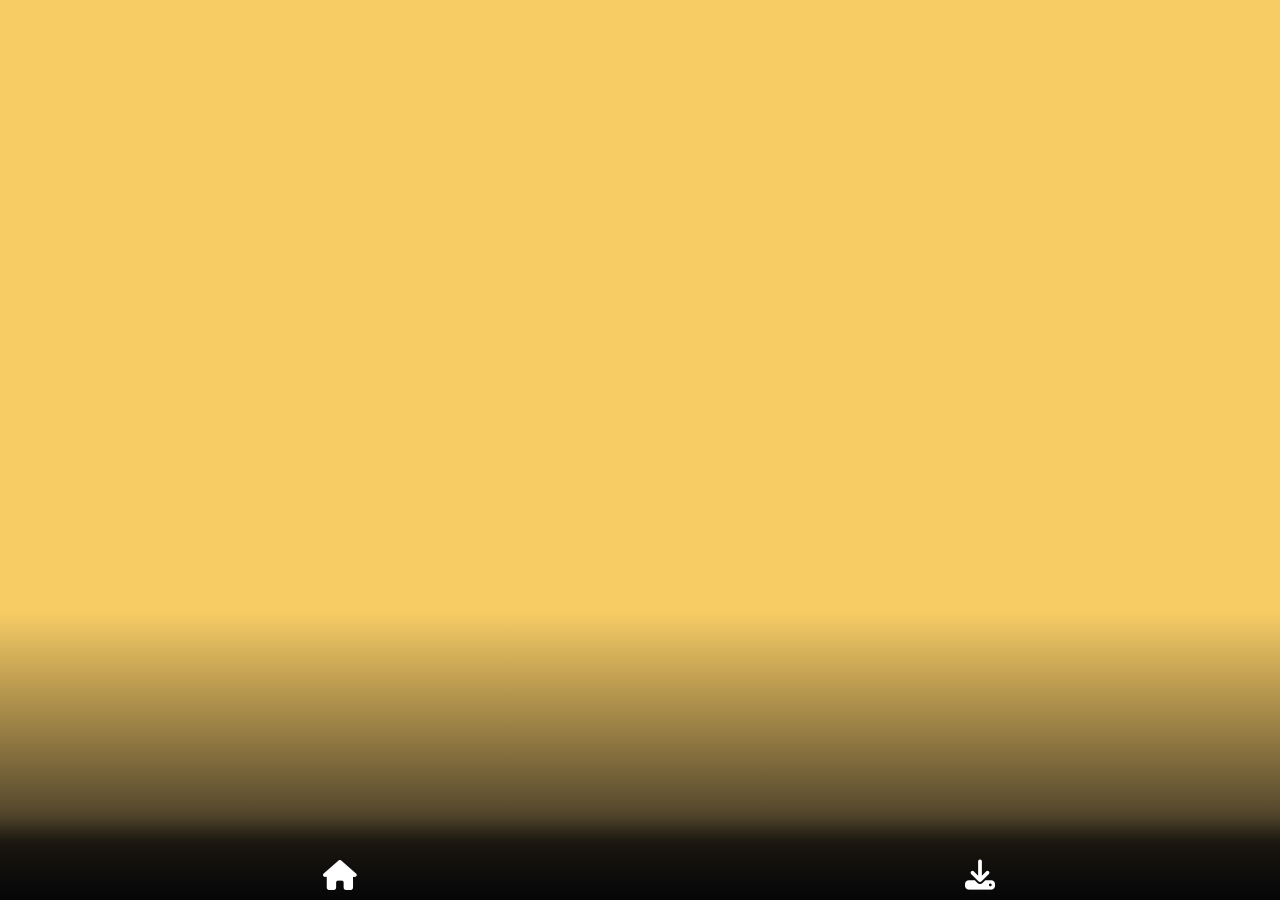
==== 0xe32e5a4edf3bd7bf3e07e10884593a9c43489539/index.html @ 947905a5 "Automatic Commit & Update at Thu Mar 9 08:41:23 GMT 2023" ====
<!DOCTYPE html>
<html lang="en">

<meta content="This site was built with Web3 platform 3Pad. More Info at https://hello.3pad.xyz">
<meta content="3Pad - Version 1.0">
<meta charset="utf-8">
<meta content="width=device-width,initial-scale=1,maximum-scale=5" name="viewport">
<meta content="ie=edge" http-equiv="x-ua-compatible">
<meta content="3Pad | Your content. Redifined." name="description">
<meta content="test | 3Pad" property="og:title">
<meta content="3Pad" property="og:site_name">
<meta content="3Pad | Your content. Redifined." property="og:description">
<meta content="./wp-content/themes/3pad/assets/images/favicon.ico" property="og:image">
<meta content="./wp-content/themes/3pad/assets/images/favicon.ico" property="twitter:image">
<meta content="test | 3Pad" name="twitter:title">
<meta content="3Pad | Your content. Redifined." name="twitter:description">
<meta content="summary_large_image" property="twitter:card">
<meta content="3Pad" name="twitter:domain">
<meta name="mobile-web-app-capable" content="yes">
<meta name="apple-mobile-web-app-capable" content="yes">
<link rel="icon" href="https://ipfs.io/ipfs/QmeJ13XnVj1pdEnCGzRQEKLsmPUhzTCd8ryArBwmRDK2CB">
<link href="https://ipfs.io/ipfs/QmeJ13XnVj1pdEnCGzRQEKLsmPUhzTCd8ryArBwmRDK2CB" rel="icon" type="image/png" sizes="16x16">
<link href="https://ipfs.io/ipfs/QmeJ13XnVj1pdEnCGzRQEKLsmPUhzTCd8ryArBwmRDK2CB" rel="icon" type="image/png" sizes="32x32">
<link href="https://ipfs.io/ipfs/QmeJ13XnVj1pdEnCGzRQEKLsmPUhzTCd8ryArBwmRDK2CB" rel="icon" type="image/png" sizes="48x48">
<link href="https://ipfs.io/ipfs/QmeJ13XnVj1pdEnCGzRQEKLsmPUhzTCd8ryArBwmRDK2CB" rel="apple-touch-icon">
<link href="https://ipfs.io/ipfs/QmeJ13XnVj1pdEnCGzRQEKLsmPUhzTCd8ryArBwmRDK2CB" rel="apple-touch-icon" sizes="76x76">
<link href="https://ipfs.io/ipfs/QmeJ13XnVj1pdEnCGzRQEKLsmPUhzTCd8ryArBwmRDK2CB" rel="apple-touch-icon" sizes="120x120">
<link href="https://ipfs.io/ipfs/QmeJ13XnVj1pdEnCGzRQEKLsmPUhzTCd8ryArBwmRDK2CB" rel="apple-touch-icon" sizes="152x152">
<link href="https://ipfs.io/ipfs/QmeJ13XnVj1pdEnCGzRQEKLsmPUhzTCd8ryArBwmRDK2CB" rel="apple-touch-startup-image">
<link href="https://ipfs.io/ipfs/QmeJ13XnVj1pdEnCGzRQEKLsmPUhzTCd8ryArBwmRDK2CB" rel="mask-icon" size="any">
<link href="https://ipfs.io/ipfs/QmeJ13XnVj1pdEnCGzRQEKLsmPUhzTCd8ryArBwmRDK2CB" rel="icon" sizes="192x192">
<link href="https://ipfs.io/ipfs/QmeJ13XnVj1pdEnCGzRQEKLsmPUhzTCd8ryArBwmRDK2CB" rel="icon" sizes="128x128">
<link href="https://ipfs.io/ipfs/QmeJ13XnVj1pdEnCGzRQEKLsmPUhzTCd8ryArBwmRDK2CB" rel="shortcut icon" type="image/x-icon">
<link href="https://ipfs.io/ipfs/QmeJ13XnVj1pdEnCGzRQEKLsmPUhzTCd8ryArBwmRDK2CB" rel="apple-touch-icon-precomposed" sizes="57x57">
<link href="https://ipfs.io/ipfs/QmeJ13XnVj1pdEnCGzRQEKLsmPUhzTCd8ryArBwmRDK2CB" rel="apple-touch-icon" sizes="72x72">
<meta content="website" property="og:type ">
<meta property="og:updated_time">
<meta content="#000" name="theme-color">
<meta name="apple-mobile-web-app-status-bar-style" content="#000">
<noscript>
        <meta http-equiv="refresh" content="0;url=https://3pad.xyz/nojs.html">
    </noscript>
<script defer src="https://static.cloudflareinsights.com/beacon.min.js" data-cf-beacon='{"token": "5092b35b470549b1af6e595e86ebcd1f"}'></script>
<script async defer data-website-id="01986122-c6c5-4d5c-8e61-9282235ced87" src="https://analytics.3pad.xyz/umami.js"></script>
<title>test | 3Pad</title>
<meta name="robots" content="max-image-preview:large">
<link rel="stylesheet" id="parent-style-css" href="./wp-content/themes/3pad/style.css?ver=6.1.1" type="text/css" media="all">
<link rel="canonical" href="./">
<style>.mute_control, #button_fullscreen{display: none !important;}</style>
<style>@media (min-width:801px)  {
                body{ background-image: url("https://media.giphy.com/media/xTkcEQACH24SMPxIQg/giphy.gif") !important; background-position: 50% 50% !important; background-color: #f7cc65 !important;} 
        }
        @media (max-width:800px)  {
            body{ background-image: url("https://media.giphy.com/media/xTkcEQACH24SMPxIQg/giphy.gif") !important; background-position: 50% !important;  background-color: #f7cc65 !important;} 
    }</style> <link href="./wp-content/themes/3pad/assets/js/pwa_manifest.json" rel="manifest">
<link href="./wp-content/themes/3pad/assets/css/home.css" rel="stylesheet">

<body class="home page-template-default page page-id-1000">
<div class="elementor elementor-4337 elementor-location-single page has-post-thumbnail">
<section class="elementor-section elementor-top-section elementor-element elementor-element-68c70ec3 elementor-section-height-min-height elementor-section-items-stretch elementor-section-full_width elementor-section-height-default elementor-sticky elementor-sticky--effects elementor-sticky--active elementor-section--handles-inside" id="bgvid">
<div class="elementor-background-overlay fullscreenhide"></div>
<div class="elementor-container elementor-column-gap-no">
<div class="elementor-column elementor-col-100 elementor-top-column elementor-element elementor-element-1035dc25">
<div class="elementor-widget-wrap elementor-element-populated">
<section class="elementor-section elementor-inner-section elementor-element elementor-element-85f81df elementor-section-content-bottom elementor-section-boxed elementor-section-height-default">
<div class="elementor-container elementor-column-gap-no">
<div id="main_titles" class="elementor-column elementor-col-100 elementor-inner-column elementor-element elementor-element-298df52 fullscreenhide">
<style>.s1{display: none;}</style>
<style>.s2{display: none;}</style>
<style>.s3{display: none;}</style>
<style>.s4{display: none;}</style>
<style>.s5{display: none;}</style>
<style>.s6{display: none;}</style> <div class="elementor-widget-wrap elementor-element-populated">
</div>
</div>
</div>
</section>
<div class="elementor-element elementor-element-56c28ba8 mute elementor-widget__width-auto elementor-absolute elementor-invisible elementor-widget elementor-widget-html" id="mutefull">
<div class="elementor-widget-container">
<a class="mute_control elementor-icon elementor-animation-pulse-grow">
<i aria-hidden="true" class="fas fa-volume-up"></i> </a>
</div>
</div>
<div class="elementor-element elementor-element-662ffecc exitfullscreen elementor-widget__width-auto elementor-absolute elementor-widget elementor-widget-html animated fadeIn sf-hidden" id="mutefull">
</div>
<div class="elementor-element elementor-element-1c2f503 elementor-widget__width-auto elementor-absolute elementor-widget elementor-widget-html">
<div class="elementor-widget-container">
<a id="button_fullscreen" class="elementor-icon elementor-animation-pulse-grow
											fullscreen-button">
<i aria-hidden="true" class="fas fa-expand"></i>
</a>
</div>
</div>
<div class="elementor-element elementor-element-15b92f80 unmute elementor-widget__width-auto elementor-absolute elementor-widget elementor-widget-html" data-id="15b92f80" data-element_type="widget" id="mutefull" data-settings='{"_animation":"none","_position":"absolute"}' data-widget_type="html.default">
<div class="elementor-widget-container">
<a class="mute_control elementor-icon elementor-animation-pulse-growunmute-button">
<i aria-hidden="true" class="fas fa-volume-off"></i>
</a>
</div>
</div>
<div class="fullscreenshow" id="logo">
<div class="elementor-widget-container sf-hidden">
<img style="max-width: 100px;max-height: 100px;opacity: 0.5;float: left;" loading="lazy">
</div>
</div>
</div>
</div>
</div>
</section>
</div>
<link href="./wp-content/themes/3pad/assets/css/fontawesome.min.css" rel="stylesheet">
<link href="./wp-content/themes/3pad/assets/css/brands.min.css" rel="stylesheet">
<link href="./wp-content/themes/3pad/assets/css/solid.min.css" rel="stylesheet">
<script src="./wp-content/themes/3pad/assets/js/jquery.js"></script>
<script src="./wp-content/themes/3pad/assets/js/3pad.js" defer></script>
<script src="./wp-content/themes/3pad/assets/js/pwa_js.js"></script>
<style>#bottomright, #bottomleft{display: none;}
             #main_titles{display: flex; flex-direction: column !important; margin-bottom: 35px !important;}</style>
<style>/************ Style Menu ********/
.altmenu ul li a:hover {color:  !important;}
.altmenu ul li a {font-size: 30px !important; color:  !important;}
/************ Style Menu ********/</style>
<div class="altmenu fullscreenhide">
<center>
<ul>
<li class="button_home_refresh"><a><span id="icon_1" class="fa fa-home"></span></a></li>
<li class="close_button_home"><a href="#"><span id="icon_1" class="fa fa-circle-xmark"></span></a></li>
<li class="menu_2"><a class="ex_button   " href="#icon-1"><span id="icon_2" class=""></span></a></li>
<li class="menu_3"><a class="ex_button   " href="##icon-2"><span id="icon_3" class=" "></span></a></li>
<li class="menu_4"><a class="ex_button   " href="##icon-3"><span id="icon_4" class=" "></span></a></li>
<li id="app_button"><a id="app-install" href="#"><span id="icon_5" class="fa-solid fa-download"></span></a></li>
</ul>
</center>
</div>
<script defer nonce="7cd58f8cfe">function logoutconfirm(){if(1!=confirm("📲 To install ❝ test ❞ as an app, look for 👉 Add to Homescreen 👈 or 👉 Install 👈 option in your device native browsers (Safari or Chrome) menu. Click Ok for Instructional Video 👨🏽‍💻."))return!1;window.location="https://www.youtube.com/watch?v=iYUmzdp1cM0", "_blank"}var logoutLink=document.getElementById("app-install");logoutLink.addEventListener("click",(function(o){o.preventDefault(),logoutconfirm()}));</script><div class="comments-button-wrapper">
<ul class="comments-list">
<li>
</li>
</ul>
</div>
<script nonce="7cd58f8cfe" defer>var button1=document.querySelector('.embed1-button'),iframeLoaded1=!1,button2=document.querySelector('.embed2-button'),iframeLoaded2=!1,button3=document.querySelector('.embed3-button'),iframeLoaded3=!1,button4=document.querySelector('.embed4-button'),iframeLoaded4=!1,button5=document.querySelector('.embed5-button'),iframeLoaded5=!1,button6=document.querySelector('.embed6-button'),iframeLoaded6=!1,button7=document.querySelector('.embed7-button'),iframeLoaded7=!1,button8=document.querySelector('.embed8-button'),iframeLoaded8=!1,button9=document.querySelector('.embed9-button'),iframeLoaded9=!1,button10=document.querySelector('.embed10-button'),iframeLoaded10=!1;
      
        button1&&button1.addEventListener('click',(function(){iframeLoaded1||(document.getElementById('embed1').src='',iframeLoaded1=!0)})),button2&&button2.addEventListener('click',(function(){iframeLoaded2||(document.getElementById('embed2').src='',iframeLoaded2=!0)})),button3&&button3.addEventListener('click',(function(){iframeLoaded3||(document.getElementById('embed3').src='',iframeLoaded3=!0)})),button4&&button4.addEventListener('click',(function(){iframeLoaded4||(document.getElementById('embed4').src='',iframeLoaded4=!0)})),button5&&button5.addEventListener('click',(function(){iframeLoaded5||(document.getElementById('embed5').src='',iframeLoaded5=!0)})),button6&&button6.addEventListener('click',(function(){iframeLoaded6||(document.getElementById('embed6').src='',iframeLoaded6=!0)})),button7&&button7.addEventListener('click',(function(){iframeLoaded7||(document.getElementById('embed7').src='',iframeLoaded7=!0)})),button8&&button8.addEventListener('click',(function(){iframeLoaded8||(document.getElementById('embed8').src='',iframeLoaded8=!0)})),button9&&button9.addEventListener('click',(function(){iframeLoaded9||(document.getElementById('embed9').src='',iframeLoaded9=!0)})),button10&&button10.addEventListener('click',(function(){iframeLoaded10||(document.getElementById('embed10').src='',iframeLoaded10=!0)}));</script>
</body>
</html>
---- 0xe32e5a4edf3bd7bf3e07e10884593a9c43489539/wp-content/themes/3pad/style.css ----
/*
Theme Name: 3pad
Author: 3Pad Studios
Version: 1.0.4
Text Domain: 3pad
*/

* {
	border: 0;
	box-sizing: border-box;
	margin: 0;
	padding: 0;
  z-index: 1;
    -webkit-font-smoothing: antialiased;
    -moz-osx-font-smoothing: grayscale;
}

element::-webkit-scrollbar { width: 0 !important }
element { overflow: -moz-scrollbars-none; }
element { -ms-overflow-style: none; }

body{
	position: relative;
}

html {
  background-color: black;
}

section{
  z-index: 9;
}

:root {
	font-size: 20px;
  background-color: black;
	--red: #da2c4d;
	--yellow: #f8ab37;
	--green: #2ecc71;
	--white: #ffffff;
	--grey-light: #f2f7f9;
	--grey: #ecedf3;
	--black: #080808;
	--black-blue: #1f2029;
	--black-blue-light: #353746;
	--black-blue-light-2: #404255;
	--black-blue-light-3: #4b4d64;
	--black-light: #424455;
}

body {
	margin:0;
}

a {
text-decoration: none;
    color: inherit;
}

img {
  z-index: 2;
position: relative;
}
.wp-block-image img {
  border-radius: 10px;
}

 #content{
	padding: 5% 8% 8.5em 8%;
}


main {
	overflow: hidden;
}
.wp-block-group {
    padding: 20px 40px 20px 40px !important;
}
.grids-s-w_i {
	padding:0 20px 0 20px;
}
.wp-block-group__inner-container{
	padding: 30px;
}
e-page-transition{
	background:#00000059 !important;
}

.Site-info { display: none; }

#main > div.page-content > div.saic-wrapper.saic-custom.saic-border{
	display: none;
}

@media screen and (max-width: 600px){
#wpadminbar {
    top: 0;
	position:fixed;
  }
}
#wp-admin-bar-new-post, #wp-admin-bar-comments{
  display: none !important;
}

#wpadminbar {
  background: #000000;
  box-shadow: -1px 1px 20px black;
}
/************ Darkmode ********/
.wp-dark-mode-switcher.floating{
	bottom: unset;
    top: 30px;
}
/************ Darkmode ********/


/************ Page Links ********/
.entry-links{
	color: white;
    text-align: center;
    font-family: system-ui;
    font-weight: 800;
    font-size: x-large;
	text-transform: uppercase;
}
.post-nav-links{
	padding-bottom: 10px;
  margin: 20px 0px 20px 0px;
}
.post-page-numbers {
	background: white;
    padding: 4px;
    border-radius: 5px;
    color: black;
    margin: 2px 0px 2px 0px;
    display: inherit;
}
.e-load-more-spinner i{
	width: 100%;
	text-align: center;
}
.page-numbers{
	color: white;
}
.page-numbers.current{
	font-weight: 900;
}
.post-page-numbers.current{
  background: black;
  color: white;
}
.post-nav-links {
  background: black;
    display: inline-block;
    padding: 10px;
    color: white;
    border-radius: 10px;
    font-family: system-ui;
}
.button_home_refresh {
  cursor: pointer;
}
/************ Page Links ********/

/************ FullScreen Iframe Css ********/

:-webkit-full-screen .fullscreenhide {
	display: none !important;
}
:-moz-full-screen .fullscreenhide {
	display: none !important;
}

:-ms-fullscreen .fullscreenhide {
	display: none !important;
}

:full-screen .fullscreenhide {
	display: none !important;
}

:fullscreen .fullscreenhide {
	display: none !important;
}

/* deeper elements */
:-webkit-full-screen .fullscreenhide {
	display: none !important;
}

/* styling the backdrop*/
::backdrop .fullscreenhide {
	display: none !important;
}
::-ms-backdrop .fullscreenhide {
	display: none !important;
}
/*-------------------Display Logo---------------- */
	:-webkit-full-screen .fullscreenshow {
	display: block !important;
}

:-moz-full-screen .fullscreenshow {
	display: block !important;
}

:-ms-fullscreen .fullscreenshow {
	display: block !important;
}

:full-screen .fullscreenshow {
	display: block !important;
}

:fullscreen .fullscreenshow {
	display: block !important;
}

/* deeper elements */
:-webkit-full-screen .fullscreenshow {
	display: block !important;
}

/* styling the backdrop*/
::backdrop .fullscreenshow {
	display: block !important;
}
::-ms-backdrop .fullscreenshow {
	display: block !important;
}
.fullscreenshow {
	display: none;
    width: 24%;
    position: fixed;
    left: 5px;
    top: 7px;
	opacity: 0.8;
}
/************ FullScreen Iframe Css ********/


/************ Video Menu Icons ********/
.fas.fa-volume-off{
    color: #fff;
	font-size: 30px;
	text-shadow: #000 1px 0 20px;
	top: 3px;
}

.fas.fa-expand{
    color: #fff;
	font-size: 30px;
	text-shadow: #000 1px 0 20px;
	
}

.fas.fa-compress{
    color: #fff;
	font-size: 30px;
	text-shadow: #000 1px 0 20px;
}

.fas.fa-volume-up{
    color: #fff;
	font-size: 30px;
	text-shadow: #000 1px 0 20px;
}

.mute{
	display:none;
	right: 40px;
    top: 5px;
    width: initial !important;
}

.exitfullscreen {
    display: none;
    width: initial !important;
    top: 5px;
    right: 5px;
}
/************ Video Menu Icons ********/


/************Bottom Menu ***********/

 /************ Style Menu ********/
 .skatzz {
  font-family: Arial;
  font-size: 30px;
  text-align: center;
  margin-top: 30px;
  text-shadow: 1px 1px 1px;
}

#wp-admin-bar-burst-statistics{
display: none;
}

.icon_img{
    height: 30px;
    width: 30px;
    background-position: center;
    background-size: cover;
    background-repeat: no-repeat;
}
.skatzz span {
  color:orangered;
}
.skatzz font {
  color:teal;
}
.altmenu {
  width: 100%;
  background: #00000094;
  position: fixed;
  bottom:0px;
  left:0px;
  box-shadow: 0 0 20px 20px #00000096;
  z-index: 9999;
}
.altmenu ul {
  padding: 0;
  margin: 0;
	width: 100%;
	display: table;
}
.altmenu ul li {
  display: table-cell;
  margin-left: -4px;
  margin-top: -3px;
}


@media (max-width: 930px) {
  .altmenu ul li a {
    padding: 10px 10px;
  }
}
.altmenu ul li a:hover {
    color: white;
  }
  .altmenu ul li a {
    position: relative;
    display: block;
    padding: 10px 0px;
    text-align: center;
    font-size: 30px;
    color: white;
    transition: 300ms;
  }

/************ Bottom Menu  **********/

/************  Stream ********/
.streamoopen{
	  top: 0;
    bottom:0;
    position:fixed !important;
    overflow-y:scroll;
    overflow-x:hidden;
	display:none;
}
/************  Stream ********/




/************ Logo ********/
.logo {
	display:none;
}
/************ Logo ********/


/************ Discord ********/
.cord{
		display: none;
}
@media screen and (max-width: 680px) {
	.d1 {
		min-width: 100%;
		min-height: 40vh;
	}
	.d1:hover{
	opacity: 0.95 !important;
	height:60vh !important;
	transition: 0.7s; 
    }
}
.d1:hover{
    opacity: 0.95 !important;
	height:80vh;
	transition: 0.7s; 
}
.d1{
    width: 40vw;
    height:40vh;
    border-radius: 10px !important;
    z-index: 9;
    opacity: 0.74;
    box-shadow: 0px -1px 20px 20px rgb(54, 57, 63);
	display: flex !important;
  	justify-content: flex-end;
  	margin-left: auto;
  	margin-right: 0;
	transition: 0.7s; 
}

/************ Discord ********/


/************ Unlock ********/	 
.unlock-content {
    display: none;
  }
  .unlock-content .locked {
    display: none;  
  }
  .unlock-content .unlocked {
    display: none;
  }

.login-button-container{
	z-index:2;
	position: relative;
		
}

.login-button-container.blurred, .checkout-button-container.blurred {
	margin: 10px 0 10px 0;
	border-radius: 20px;
}
.checkout-button-container.blurred p, .login-button-container.blurred p {
    padding-bottom: 3px;
    text-shadow: 0 0 20px black;
    font-weight: 900;
    text-transform: uppercase;
}
/************ Unlock ********/
.iconsbottom {
    position: fixed !important;
    bottom: 0 !important;
}


/************ Loader ********/
.loader {
  font-size: 3px;
  margin: 50px auto;
  text-indent: -9999em;
  width: 11em;
  height: 11em;
  border-radius: 50%;
  background: #ffffff;
  background: -moz-linear-gradient(left, #ffffff 10%, rgba(255, 255, 255, 0) 42%);
  background: -webkit-linear-gradient(left, #ffffff 10%, rgba(255, 255, 255, 0) 42%);
  background: -o-linear-gradient(left, #ffffff 10%, rgba(255, 255, 255, 0) 42%);
  background: -ms-linear-gradient(left, #ffffff 10%, rgba(255, 255, 255, 0) 42%);
  background: linear-gradient(to right, #ffffff 10%, rgba(255, 255, 255, 0) 42%);
  position: relative;
  -webkit-animation: load3 1.4s infinite linear;
  animation: load3 1.4s infinite linear;
  -webkit-transform: translateZ(0);
  -ms-transform: translateZ(0);
  transform: translateZ(0);
}
.loader:before {
  width: 50%;
  height: 50%;
  border-radius: 100% 0 0 0;
  position: absolute;
  top: 0;
  left: 0;
  content: '';
}
.loader:after {
  width: 75%;
  height: 75%;
  border-radius: 50%;
  content: '';
  margin: auto;
  position: absolute;
  top: 0;
  left: 0;
  bottom: 0;
  right: 0;
}
@-webkit-keyframes load3 {
  0% {
    -webkit-transform: rotate(0deg);
    transform: rotate(0deg);
  }
  100% {
    -webkit-transform: rotate(360deg);
    transform: rotate(360deg);
  }
}
@keyframes load3 {
  0% {
    -webkit-transform: rotate(0deg);
    transform: rotate(0deg);
  }
  100% {
    -webkit-transform: rotate(360deg);
    transform: rotate(360deg);
  }
}
.lds-ellipsis {
  display: inline-block;
  width: 80px;
  height: 80px;
  position: absolute;
  top: 50%;
  left: 50%;
  transform: translate(-50%, -50%);
}
.lds-ellipsis div {
  position: absolute;
  top: 33px;
  width: 13px;
  height: 13px;
  border-radius: 50%;
  background: #fff;
  animation-timing-function: cubic-bezier(0, 1, 1, 0);
}
.lds-ellipsis div:nth-child(1) {
  left: 8px;
  animation: lds-ellipsis1 0.6s infinite;
}
.lds-ellipsis div:nth-child(2) {
  left: 8px;
  animation: lds-ellipsis2 0.6s infinite;
}
.lds-ellipsis div:nth-child(3) {
  left: 32px;
  animation: lds-ellipsis2 0.6s infinite;
}
.lds-ellipsis div:nth-child(4) {
  left: 56px;
  animation: lds-ellipsis3 0.6s infinite;
}
@keyframes lds-ellipsis1 {
  0% {
    transform: scale(0);
  }
  100% {
    transform: scale(1);
  }
}
@keyframes lds-ellipsis3 {
  0% {
    transform: scale(1);
  }
  100% {
    transform: scale(0);
  }
}
@keyframes lds-ellipsis2 {
  0% {
    transform: translate(0, 0);
  }
  100% {
    transform: translate(24px, 0);
  }
}

/************ Loader ********/
/************ Password Protection FOrm ********/
.post-password-form {
    font-family: inherit;
    text-align: center;
    text-transform: capitalize;
    color: white;
    text-shadow: 0 0 20px black;
    font-weight: 200;
    width: 80%;
    position: absolute;
    top: 50%;
    left: 50%;
    transform: translate(-50%, -50%);
}
.password-protect {
	height: 105vh;
  background: black;
  color: white;
    background-position: center;
    background-size: cover;
	margin-top: -16px;
  padding: 12px;
}
.protect-text {
position: absolute;
    margin-top: -90px;
    padding: 12px;
    text-align: center;
    font-size: 120%;
    text-transform: capitalize;
}
/************ Password Protection Form ********/
/************ Post Comments ********/


.comment-navigation{
  padding: 5px;
    background: black;
    display: inline-block;
    border-radius: 10px;
    margin-top: 15px;
    color: white;
}

#captcha_code {
  border-radius: 10px;
    border: 1px solid;
    text-align: center;
    display: block;
    margin-top: 10px;
}
.fn .url{
  pointer-events: none;
}
.logged-in-as{display:none;}
.wp-block-post-comments-form textarea {
  border: 1px solid #fff3;
  font-size: 1em;
  font-family: revert;
  border-radius: 10px;
  box-shadow: 0px 0px 20px 0px #00000026;
}
.wp-block-post-comments-form input[type="submit"] {
  background: black;
    color: white;
    font-family: poppins;
    width: 100%;
    filter: drop-shadow(0 0 0.5rem #ffffff3d);
    padding: 5px;
    border: none;
    border-radius: 10px;
	box-shadow: 0px 0px 20px 0px #0000006b;
}
textarea, #comment {
	background: black;
    color: white;
    font-family: poppins;
    width: 100%;
	height: 60px;
    filter: drop-shadow(0 0 0.5rem #ffffff3d);
    padding: 5px;
    border: none;
    border-radius: 10px;
	box-shadow: 0px 0px 20px 0px #0000006b;
}
input[name="submit"]{
	    background: black;
    color: white;
    font-family: poppins;
    width: 100%;
    filter: drop-shadow(0 0 0.5rem #ffffff3d);
    padding: 5px;
    border: none;
    border-radius: 10px;
    box-shadow: 0px 0px 20px 0px #0000006b;

}
.wp-block-post-comments-form .comment-reply-title :where(small) {display:table-cell;}
.wp-block-comment-template li {
  clear: both;
  margin: -55px;
  width: 98%;
  background: #00000070;
  border-radius: 11px;
  padding: 10px;
  margin: 10px;
}
.comment .wp-block-columns {
gap: 0 !important;
}
 .wp-block-comment-author-name{
			  color:white;
		  }		
.wp-block-comments-title{
text-align: center;
font-size: 17px;
font-weight: initial;
text-transform: uppercase;
}
		  .comment-reply-link{
    color: #fff;
    text-transform: uppercase;
    font-weight: 500;
    background: #0000005c;
    border-radius: 5px;
    padding: 5px;
    font-size: 10px;
    width: 15%;
    display: block;
    text-align: center;
	 float: right;
		  }
		  .comment-respond{
border-radius: 12px;
padding: 11px;
		  }
		  .comment-reply-title{
			  font-size: 14px;
		font-weight: normal;
		  }
		  #cancel-comment-reply-link{
        color: white;
        text-transform: uppercase;
        font-size: 9px;
        background: red;
        padding: 5px;
        border-radius: 6px;
        font-weight: bold;
        margin: 5px;
    }
		  .wp-block-comment-date{
			  color:white;
		  }

.saic-wrapper {
	border-radius: 10px;
    margin-top: 15px;
	border: none;
	background: #00000000;
	color: #00000000;
}

.saic-wrap-link {
	text-align: center;
	background: #2a2a2a;
	margin-bottom: 20px;
    border-radius: 20px;
	max-width: 70%;
	margin-left: 15%;
}
.saic-wrapper ul.saic-container-comments li.saic-item-comment {
border-bottom: none;
}
.saic-wrapper ul.saic-container-comments {
	border-bottom: none;
	border-top: none;
}
.saic-wrapper.saic-dark ul.saic-container-comments li.saic-item-comment .saic-comment-content .saic-comment-rating .saic-rating-link>span {
	color: #555;
}
.saic-wrapper .saic-wrap-form .saic-container-form textarea.saic-textarea {
    border: none;
}
.saic-wrapper ul.saic-container-comments li.saic-item-comment .saic-comment-content{
text-align: left;
}
.saic-commenter-name{
	pointer-events: none;
}
.saic-wrapper.saic-border {
	border: none;
}
.saic-comment-avatar img , .saic-form-avatar img {
	border-radius: 20px !important;
}
.saic-comment-text p {
  color: #fff;
}
.saic-link {
  color: #ffc04f;
}
.saico-comment {
  color: #0089ee;
}
.saic-commenter-name{
  color: #ffc14f;
}
.saic-item-comment{
  border: none;
}
.saic-comment-actions a{
  color: #ffe500;
}
.saic-captcha-text{
  color: #ffe500;
}
.saic-wrap-form{
  border: none !important;
}
.saic-wrapper ul.saic-container-comments li.saic-item-comment ul li.saic-item-comment{
	border: none;
}
textarea.saic-textarea {
  background: #0000004f !important;
  border-radius: 10px;
}
input.saic-captcha-value[type="text"] {
  background: #0000004f;
  border-radius: 10px;
	font-weight: bold;
} 
.saic-wrapper .saic-wrap-form .saic-container-form input[type='text']{
	background: #0000004f;
  border-radius: 10px;
	font-weight: bold;
} 
.saic-wrapper .saic-comment-status{
	border: none;
	background: #ffffff1c;
    border-radius: 20px;
}
.saic-btn-link{
  display: none !important;
}
.saic-captcha {
    font-weight: bold;
}
.saic-container-form p {
	color: white;
	font-weight: 800;
    text-transform: uppercase;
	margin: 0;
}
.saic-comments-closed{
	display: none;
}
/************ Post Comments ********/
/************ Post Content ********/

.wp-block-embed iframe{
  border-radius: 10px;
    width: 100%;
}
.wp-embed-aspect-16-9 iframe {
  min-height: 47vw;
  height: 100%;
}

.wp-block-embed__wrapper{
  z-index: 2;
}

.wp-block-image figcaption{
  color: inherit !important;
}

#modified_time{
  font-size: 10px;
  margin: 10px 0px 20px 0px;
  width: 60vw;
}
.wp-block-image {
	text-align: center;
}
.elementor-post__title{
pointer-events: none;
   cursor: default;
	text-align: center;
}
.elementor-post__meta-data {
	text-align: center;
}
.elementor-posts .elementor-post__text {
	color: white;
	text-align: center;
}
#videopageframe .elementor-post__text {
font-size: initial;
}
#videopageframe > div > div.elementor-posts-container.elementor-posts.elementor-posts--skin-full_content.elementor-grid > article > div > h3 {
display: none;
}

.wp-post-image {
	position: fixed;
}
.post-edit-link {
	display: none;
}
.content_ads {
  margin: 10px 0px 10px 0px;
  text-align: center;
}
/************ Post Content ********/
/************ Disable Print Content ********/

@media print {
    html, body {
       display: none;  /* hide whole page */
    }
}
/************ Disable Print Content ********/
/************ Ajax Post ********/

.am__title{
  color: white;
}
.asr_texonomy {
  background-color: whitesmoke;
  color: black;
  border-radius: 10px;
  font-family: poppins;
}
.am_ajax_post_grid_wrap {
  text-align: center;
}
.am_single_grid {
  box-shadow: none;
	margin-bottom: -25px;
}

#am_posts_navigation_init > a {
  background-color: white;
  color: black;
  border-radius: 10px;
}

#am_posts_navigation_init > span {
  background-color: white;
  border-radius: 10px;
}
.am_grid_col, #am_posts_navigation_init{
  margin-top: -20px;
}
.am_grid_col{
  margin-top: -50px;
}
.am__title{
	margin: 5px 0 0 0;
}
.am_cont{
	color: white;
}
.am__date {
	margin-top: 0;
}
.asr-filter-div {
	margin-bottom: 40px;
}
.asr-loader{
	top: -35px;
	background: rgb(0 0 0 / 92%);
	
}
.asr-filter-div .asr_texonomy {
	background: white;
}
.am__col-3 .am_grid_col {
    -ms-flex: 100%;
    -webkit-box-flex: 100%;
    -webkit-flex: 100%;
    flex: 100%;
    max-width: 100%;
}
#am_posts_navigation_init .page-numbers.current{
color: black;
}
/************ Ajax Post ********/
/************ Iframe CSS ********/
#wrapped {
	position: fixed;
	top: 0;
	right:0;
	bottom:0;
	left: 0;
	overflow-y: scroll;
  	-webkit-overflow-scrolling: touch;
}
/************ Iframe CSS ********/
/************ Comment Rating ********/
.page-content > .post-ratings {
	display: none;
}
.post-ratings {
	margin-top: -10px;
	padding-bottom: 10px;
}
.post-ratings-loading{
	text-align: center;
	margin-top: -30px;
}
/************ Comment Rating ********/
/************ User Edit Frontend ********/

.qq-upload-button{
	margin: auto !important;
    width: 50% !important;
	border-radius: 18px !important;
	background: seagreen !important;
	border-bottom: none !important;
}
.um_user_form{
	text-align: center !important;
	text-transform: uppercase;
}
.um_label_top{
	font-weight: 400 !important;
	line-height: 25px !important;

}
.pf_success{
	background-color: #000000;
}
/************ User Edit Frontend ********/
/************ Locked Video Css ********/
.video-js{
	    height: unset !important;
    width: unset !important;
    position: relative !important;
    padding-top: 56.25% !important;
}
.video-js .vjs-tech{
	position: absolute;
    top: 0;
    height: 100%;
    width: 100%;
}
.vjs-poster{
	background-size: contain;
}
/************ Locked Video Css ********/

#main-foot-menu{
    position: fixed;
    bottom: 0;
    width: 100%;

}
/************ Locked Video Css ********/


/************ Front Page Items Left/Right ********/



/************ Front Page Items Left/Right ********/

/************ Video Background Autoplay ********/
.vid-wrapper {
   position: fixed;
   top: 0;
   left: 0;
   width: 100%;
   height: 100%;
   z-index: 0;
   pointer-events: none;
   overflow: hidden;
}
.vid-wrapper iframe {
   width: 100vw;
   height: 56.25vw; /* Given a 16:9 aspect ratio, 9/16*100 = 56.25 */
   min-height: 100vh;
   min-width: 200vh; /* Given a 16:9 aspect ratio, 16/9*100 = 177.77 */
   position: absolute;
   top: 50%;
   left: 50%;
   transform: translate(-50%, -50%);
	z-index: 1;
}

.vid-wrapper, #player {
   width: 100vw;
   height: 56.25vw; /* Given a 16:9 aspect ratio, 9/16*100 = 56.25 */
   min-height: 100vh;
   min-width: 200vh; /* Given a 16:9 aspect ratio, 16/9*100 = 177.77 */
   position: fixed;
   top: 50%;
   left: 50%;
   transform: translate(-50%, -50%);
}


#mp4video {
  position: fixed;
  right: 0;
  bottom: 0;
  min-width: 100%;
  min-height: 100%;
	z-index: 1;
}


/************ Video Background Autoplay ********/

/************ Video Background Autoplay Encrypted ********/
.vid-wrapper_encrypted {
   position: fixed;
   top: 0;
   left: 0;
   width: 100%;
   height: 100%;
   z-index: -1;
   pointer-events: none;
   overflow: hidden;
   z-index: 1;
}
.vid-wrapper_encrypted iframe {
   width: 100vw;
   height: 56.25vw; /* Given a 16:9 aspect ratio, 9/16*100 = 56.25 */
   min-height: 100vh;
   min-width: 200vh; /* Given a 16:9 aspect ratio, 16/9*100 = 177.77 */
   position: absolute;
   top: 50%;
   left: 50%;
   transform: translate(-50%, -50%);
	z-index: 1;
}

.vid-wrapper_encrypted, #player {
   width: 100vw;
   height: 56.25vw; /* Given a 16:9 aspect ratio, 9/16*100 = 56.25 */
   min-height: 100vh;
   min-width: 200vh; /* Given a 16:9 aspect ratio, 16/9*100 = 177.77 */
   position: fixed;
   top: 50%;
   left: 50%;
   transform: translate(-50%, -50%);
}


#mp4video_encrypted {
  position: fixed;
  right: 0;
  bottom: 0;
  min-width: 100%;
  min-height: 100%;
	z-index: 1;
}


/************ Video Background Autoplay Encrypted ********/




/**
 * Page Content
 */
.entry-title {
  background: black;
  display: inline-block;
  border-radius: 10px;
  padding: 10px;
  box-shadow: 0px 0px 20px 0px #0000006b;
  font-family: system-ui;
  font-weight: 900;
  color: white;
  text-transform: uppercase;
  text-overflow: ellipsis;
  line-height: 100%;
  max-width: 40vw;
  font-size: 4vw;
  overflow: hidden;
  margin: 0;
}
.page-content{
	font-family: system-ui;
}
.title-comments{
	text-transform: uppercase;
    font-family: poppins;
    font-size: medium;
    margin-bottom: -10px;
}
.comment-edit-link{
	font-weight: 900;
    color: crimson;
}
/**
 * disocord comments 
 */
 widgetbot {
  height: 65vh !important;
  display: block !important;
  margin-top: 20px;
 }
 /**
 * disocord comments
 */


/**
 * disqus 
 */
.disqus_reactions{
      height: 115px !important;
    overflow: hidden;
    width: 250px;
    position: absolute;
    top: -0.7%;
    right: -60px;
    scale: 0.4;
    z-index: 99999;
    clip: rect(50px,500px,700px,0px);
    opacity: 1;
    animation-name: fadeInOpacity;
    animation-iteration-count: 1;
    animation-timing-function: ease-in;
    animation-duration: 10s;
}

@keyframes fadeInOpacity {
	0% {
		opacity: 0;
	}
	100% {
		opacity: 1;
	}
}

#disqus_comments{
  width: 100%;
    min-height: 510px;
    animation-name: fadeInOpacity;
	animation-iteration-count: 1;
	animation-timing-function: ease-in;
	animation-duration: 10s;
  height: 86vh;
}

#disqus_comments-home {
  width: 100%;
  min-height: 510px;
  height: 86vh;
  background: white;
  padding: 20px;
}

#reactions{
  color: black;
}
/**
 * disqus 
 */

 /*** Dark Mode Toggle */

 .toggle.active-progress {
	opacity: 1;
	visibility: visible;
	transform: translateY(0);
}




/* #Progress
================================================== */

.progress-wrap {
	position: fixed;
	right: 50px;
	bottom: 70px;
	height: 46px;
	width: 46px;
	cursor: pointer;
	display: block;
	border-radius: 50px;
	box-shadow: inset 0 0 0 2px rgb(0 0 0 / 55%);
	z-index: 10000;
	opacity: 0;
	visibility: hidden;
	transform: translateY(15px);
	-webkit-transition: all 200ms linear;
    transition: all 200ms linear;
}
.progress-wrap.active-progress {
	opacity: 1;
	visibility: visible;
	transform: translateY(0);
}
.progress-wrap::after {
	position: absolute;
	font-family: 'unicons';
	content: '☝️';
	text-align: center;
	line-height: 46px;
	font-size: 24px;
	color: var(--grey);
	left: 0;
	top: 0;
	height: 46px;
	width: 46px;
	cursor: pointer;
	display: block;
	z-index: 1;
	-webkit-transition: all 200ms linear;
    transition: all 200ms linear;
}
.progress-wrap:hover::after {
	opacity: 0;
}
.progress-wrap::before {
	position: absolute;
	font-family: 'unicons';
	content: '⬆️';
	text-align: center;
	line-height: 46px;
	font-size: 24px;
	opacity: 0;
	background-image: linear-gradient(298deg, var(--red), var(--yellow));
  background-clip: text;
	-webkit-background-clip: text;
	left: 0;
	top: 0;
	height: 46px;
	width: 46px;
	cursor: pointer;
	display: block;
	z-index: 2;
	-webkit-transition: all 200ms linear;
    transition: all 200ms linear;
}
.progress-wrap:hover::before {
	opacity: 1;
}
.progress-wrap svg path { 
	fill: none; 
}
.progress-wrap svg.progress-circle path {
	stroke: var(--grey);
	stroke-width: 4;
	box-sizing:border-box;
	-webkit-transition: all 200ms linear;
    transition: all 200ms linear;
}
body.light .progress-wrap {
	box-shadow: inset  0 0 0 2px rgba(0,0,0,0.2);
}
body.light .progress-wrap::after {
	color: var(--black-blue);
}
body.light .progress-wrap svg.progress-circle path {
	stroke: var(--black-blue);
}
.switch,
.circle {
	-webkit-transition: all 300ms linear;
	transition: all 300ms linear; 
} 
.switch {
	width: 80px;
	height: 4px;
	border-radius: 27px;
	background-image: linear-gradient(298deg, var(--red), var(--yellow));
	position: fixed;
	right: 50px;
	top: 75px;
	display: block;
	margin: 0 auto;
	text-align: center;
	opacity: 0;
  z-index: 33333;
    transition: all 300ms linear;
}
.circle {
	cursor: pointer;
	position: absolute;
	top: 50%;
	transform: translateY(-50%);
	left: -5px;
	width: 40px;
	height: 40px;
	border-radius: 50%;
	background: var(--black-blue-light-3);
	box-shadow: 0 4px 4px rgba(26,53,71,0.25), 0 0 0 1px rgba(26,53,71,0.07);
	animation: border-transform 10s linear infinite alternate forwards;
}
.circle:hover {
	box-shadow: 0 8px 8px rgba(26,53,71,0.25), 0 0 0 1px rgba(26,53,71,0.07);
}
.circle:before {
	position: absolute;
	font-family: 'unicons';
	content: '🌙';
	top: 0;
	left: 0;
	z-index: 2;
	font-size: 20px;
	line-height: 40px;
	text-align: center;
	width: 100%;
	height: 40px;
	opacity: 1;
	color: var(--grey);
	-webkit-transition: all 300ms linear;
	transition: all 300ms linear; 
}
.circle:after {
	position: absolute;
	font-family: 'unicons';
	content: '☀️';
	top: 0;
	left: 0;
	z-index: 2;
	font-size: 20px;
	line-height: 40px;
	text-align: center;
	width: 100%;
	height: 40px;
	color: var(--yellow);
	opacity: 0;
	-webkit-transition: all 300ms linear;
	transition: all 300ms linear; 
}

.switched .circle {
	left: 45px;
	box-shadow: 0 4px 4px rgba(26,53,71,0.25), 0 0 0 1px rgba(26,53,71,0.07);
	background: var(--black-blue);
}
.switched .circle:hover {
	box-shadow: 0 8px 8px rgba(26,53,71,0.25), 0 0 0 1px rgba(26,53,71,0.07);
}
.switched .circle:before {
	opacity: 0;
}
.switched .circle:after {
	opacity: 1;
}

 /*** Dark Mode More CSS */
* {
	border: 0;
	box-sizing: border-box;
	margin: 0;
	padding: 0;
}
:root {
	--dur: 0.3s;
	font-size: calc(40px + (80 - 40)*(100vw - 320px)/(2560 - 320));
}

form, .toggle:before, .toggle:after {
	background: white;
}
form, .toggle {
	position: relative;
}
form {
	display: flex;
	justify-content: center;
	align-items: center;
	height: 100vh;
}
.curtain, .sr, .toggle:before, .toggle:after {
	position: absolute;
}
.curtain, .toggle:before, .toggle:after {
	transition: transform var(--dur);
}
.curtain, .toggle:before, .toggle:checked:after  {
	transition-timing-function: ease-out;
}
.curtain, .sr {
	top: 0;
	left: 0;
}
.curtain {
	background: hsl(0,0%,100%);
	mix-blend-mode: difference;
	pointer-events: none;
	width: 100%;
	height: 100%;
	transform: scaleX(0);
	transform-origin: 0 50%;
  z-index: 1;
}
.sr, .toggle {
	overflow: hidden;
}
.sr {
	clip: rect(1px,1px,1px,1px);
	color: transparent;
	width: 1px;
	height: 1px;
}
.toggle {
	background: currentColor;
    border-radius: 0.75em;
    cursor: pointer;
    width: 3em;
    height: 1.5em;
    -webkit-appearance: none;
    appearance: none;
    -webkit-tap-highlight-color: transparent;
    position: fixed;
    top: 30px;
	  right: 30px;
    opacity: 0;
    visibility: hidden;
    transform: translateY(15px);
    -webkit-transition: all 200ms linear;
    transition: all 200ms linear;
    z-index: 3;
}
.toggle:before, .toggle:after {
	border-radius: 50%;
	content: "";
	display: block;
	top: 0.25em;
	left: 0.25em;
	width: 1em;
	height: 1em;
}
.toggle:before, .toggle:checked:after {
	transition-delay: 0s;
}
.toggle:checked:before, .toggle:after {
	transition-delay: calc(var(--dur) * 0.75);
	transition-timing-function: cubic-bezier(0.3,1.6,0.5,0.7);
}
.toggle:before {
	transform: translateX(-1.5em);
}
.toggle:checked:before {
	transform: translateX(1.5em);
}
.toggle:checked:after {
	transform: translateX(3em);
}
.toggle:checked ~ .curtain {
	transform: scaleX(1);
}
.toggle:focus {
	outline: transparent;
}


 /*** Dark Mode Toggle */

  /*** Cookies */
  .cookie-message {
    font-family: system-ui,CenturyGothic,Geneva,AppleGothic,sans-serif;
    border-radius: 10px;
    color: #fff;
    padding: 15px 0;
    background: #000;
    box-shadow: 0 0 16px 2px rgb(0 0 0 / 5%), 0 10px 10px 2px rgb(0 0 0 / 5%);
    font-size: 12px;
    line-height: 40px;
    position: fixed;
    z-index: 100;
    bottom: 2%;
    right: 2%;
    margin: auto;
    max-width: 540px;
    display: -ms-flexbox;
    display: flex;
}
.cookie-message img {
    height: 50px;
    width: 50px;
    margin: 0 15px;
    -ms-flex-item-align: center;
    -ms-grid-row-align: center;
    align-self: center;
}
.cookie-message span {
    display: inline-block;
    line-height: 1.5;
    padding-right: 16px;
    border-right: 1px solid rgba(0,0,0,.1);
}
.cookie-message a.close {
    -ms-flex: 1 1 auto;
    flex: 1 1 auto;
    border: none;
    font-size: 24px;
    padding: 0 20px 0 16px;
    position: relative;
    -ms-flex-item-align: center;
    -ms-grid-row-align: center;
    align-self: center;
    color: #919191;
    transition: color 0.2s;
}
.cookie-message a.close:hover { color: #795548; }
.cookie-message a {
    display: inline-block;
    color: orange;
    text-decoration: none;
    border-bottom: 1px solid rgba(0,0,0,.1);
}

  /*********** Comments *********/
  .comments-button-wrapper {
    position: fixed;
    bottom: 5em;
    right: 1em;
    text-align: right;
    z-index: 999;
  }
  .comments-wrapper.expanded{
    z-index: 9999;
  }
 
  
  .comments-list {
    overflow:scroll;
    list-style: none;
    margin: 0;
    transition: all 200ms ease;
    transform: translate(0, 90px) scale(0.5);
    transform-origin: bottom center;
    opacity: 0;
    height: 0;
  }
  .expanded .comments-list {
    height: 410px;
    transform: translate(0px, 20px) scale(1);
    opacity: 1;
    border-radius: 10px;
    box-shadow: 0px 0px 33px #00000080;
  }
  .comments-list li {
    margin-bottom: 1em;
  }
  .comments-list a {
    color: #212121;
  }

    /*********** Embeds *********/

    /**embed All CSS */
    .expanded .embed1-list, .expanded .embed2-list, .expanded .embed3-list, .expanded .embed4-list, .expanded .embed5-list, .expanded .embed6-list, .expanded .embed7-list, .expanded .embed8-list, .expanded .embed9-list, .expanded .embed10-list{
      height: 77vh;
      max-height: 425px;
      transform: translate(0px, 20px) scale(1);
      opacity: 1;
      border-radius: 10px;
      box-shadow: 0px 0px 33px #00000080;
    }

    .embed1-list, .embed2-list, .embed3-list, .embed4-list, .embed5-list, .embed6-list, .embed7-list, .embed8-list, .embed9-list, .embed10-list {
      overflow:scroll;
      list-style: none;
      margin: 0;
      transition: all 200ms ease;
      transform: translate(0, 90px) scale(0.5);
      transform-origin: bottom center;
      opacity: 0;
      height: 0;
    }

    .embed1-list li, .embed2-list li, .embed3-list li, .embed4-list li, .embed5-list li, .embed6-list li, .embed7-list li, .embed8-list li, .embed9-list li, .embed10-list li{
      margin-bottom: 0em;
    }

    .embed1-list a, .embed2-list a, .embed3-list a, .embed4-list a, .embed5-list a, .embed6-list a, .embed7-list a, .embed8-list a, .embed9-list a, .embed10-list a{
      color: #212121;
    }

    .embed1-button-wrapper, .embed2-button-wrapper, .embed3-button-wrapper, .embed4-button-wrapper, .embed5-button-wrapper, .embed6-button-wrapper, .embed7-button-wrapper, .embed8-button-wrapper, .embed9-button-wrapper, .embed10-button-wrapper{
      position: fixed;
      bottom: 5em;
      right: 1em;
      text-align: right;
      z-index: 99;
    }
    .embed1-wrapper.expanded, .embed2-wrapper.expanded, .embed3-wrapper.expanded, .embed4-wrapper.expanded, .embed5-wrapper.expanded, .embed6-wrapper.expanded, .embed7-wrapper.expanded, .embed8-wrapper.expanded, .embed9-wrapper.expanded, .embed10-wrapper.expanded{
      z-index: 9999;
    }


    /* embed loading */
    .embedloading{
      color: white;
      position: absolute;
      top: 50%;
      left: 50%;
      scale: 4;
      z-index: -1;
    }

    body > div.altmenu.fullscreenhide > center > ul > li.close_button_home{
      display: none;
    }

    .iframe_style{
      height: 420px !important; 
      background: #000000cc; 
      top: 0; 
      left: 0; 
      width: 100%; 
      height: 100%; 
      border: 0;
      overflow: scroll;
    }
---- 0xe32e5a4edf3bd7bf3e07e10884593a9c43489539/wp-content/themes/3pad/assets/css/home.css ----
body{
	font-size: 14px;
    line-height: 20px;
    background-position: center; 
    background-size: cover; 
    position: fixed;
    width: 100%;
    }
	/*! elementor-icons - v5.16.0 - 12-07-2022 */
    @keyframes a {
        0% {
            transform: rotate(0deg);
        }
        to {
            transform: rotate(359deg);
        }
    } /*! elementor - v3.7.4 - 31-08-2022 */
    .elementor-screen-only {
        position: absolute;
        top: -10000em;
        width: 1px;
        height: 1px;
        margin: -1px;
        padding: 0;
        overflow: hidden;
        clip: rect(0, 0, 0, 0);
        border: 0;
    }
    .elementor {
        -webkit-hyphens: manual;
        -ms-hyphens: manual;
        hyphens: manual;
    }
    .elementor *,
    .elementor :after,
    .elementor :before {
        -webkit-box-sizing: border-box;
        box-sizing: border-box;
    }
    .elementor a {
        -webkit-box-shadow: none;
        box-shadow: none;
        text-decoration: none;
    }
    .elementor .elementor-background-overlay {
        height: 100%;
        width: 100%;
        top: 0;
        left: 0;
        position: absolute;
    }
    .elementor-widget-wrap > .elementor-element.elementor-absolute {
        position: absolute;
    }
    .elementor-widget-wrap > .elementor-element.elementor-fixed {
        position: fixed;
    }
    .elementor-widget-wrap .elementor-element.elementor-widget__width-auto {
        max-width: 100%;
    }
    @media (max-width: 1024px) {
        .elementor-widget-wrap .elementor-element.elementor-widget-tablet__width-auto {
            max-width: 100%;
        }
    }
    .elementor-element {
        --flex-direction: initial;
        --flex-wrap: initial;
        --justify-content: initial;
        --align-items: initial;
        --align-content: initial;
        --gap: initial;
        --flex-basis: initial;
        --flex-grow: initial;
        --flex-shrink: initial;
        --order: initial;
        --align-self: initial;
        -webkit-box-orient: vertical;
        -webkit-box-direction: normal;
        -ms-flex-direction: var(--flex-direction);
        flex-direction: var(--flex-direction);
        -ms-flex-wrap: var(--flex-wrap);
        flex-wrap: var(--flex-wrap);
        -webkit-box-pack: var(--justify-content);
        -ms-flex-pack: var(--justify-content);
        justify-content: var(--justify-content);
        -webkit-box-align: var(--align-items);
        -ms-flex-align: var(--align-items);
        align-items: var(--align-items);
        -ms-flex-line-pack: var(--align-content);
        align-content: var(--align-content);
        gap: var(--gap);
        -ms-flex-preferred-size: var(--flex-basis);
        flex-basis: var(--flex-basis);
        -webkit-box-flex: var(--flex-grow);
        -ms-flex-positive: var(--flex-grow);
        flex-grow: var(--flex-grow);
        -ms-flex-negative: var(--flex-shrink);
        flex-shrink: var(--flex-shrink);
        -webkit-box-ordinal-group: var(--order);
        -ms-flex-order: var(--order);
        order: var(--order);
        -ms-flex-item-align: var(--align-self);
        align-self: var(--align-self);
        
    }
    :root {
        --page-title-display: block;
    }
    @-webkit-keyframes eicon-spin {
        0% {
            -webkit-transform: rotate(0deg);
            transform: rotate(0deg);
        }
        to {
            -webkit-transform: rotate(359deg);
            transform: rotate(359deg);
        }
    }
    @keyframes eicon-spin {
        0% {
            -webkit-transform: rotate(0deg);
            transform: rotate(0deg);
        }
        to {
            -webkit-transform: rotate(359deg);
            transform: rotate(359deg);
        }
    }
    .elementor-section {
        position: relative;
        
    }
    .elementor-section .elementor-container {
        display: -webkit-box;
        display: -ms-flexbox;
        display: flex;
        margin-right: auto;
        margin-left: auto;
        position: relative;
    }
    @media (max-width: 1024px) {
        .elementor-section .elementor-container {
            -ms-flex-wrap: wrap;
            flex-wrap: wrap;
        }
    }
    .elementor-widget-wrap {
        position: relative;
        width: 100%;
        -ms-flex-wrap: wrap;
        flex-wrap: wrap;
        -ms-flex-line-pack: start;
        align-content: flex-start;
    }
    .elementor:not(.elementor-bc-flex-widget) .elementor-widget-wrap {
        display: -webkit-box;
        display: -ms-flexbox;
        display: flex;
    }
    .elementor-widget-wrap > .elementor-element {
        width: 100%;
    }
    .elementor-widget {
        position: relative;
    }
    .elementor-widget:not(:last-child) {
        margin-bottom: 20px;
    }
    .elementor-widget:not(:last-child).elementor-absolute,
    .elementor-widget:not(:last-child).elementor-widget__width-auto,
    .elementor-widget:not(:last-child).elementor-widget__width-initial {
        margin-bottom: 0;
    }
    .elementor-column {
        min-height: 1px;
    }
    .elementor-column {
        position: relative;
        display: -webkit-box;
        display: -ms-flexbox;
        display: flex;
    }
	#main_titles{
		display: flex; 
		flex-direction: column-reverse;
		margin-bottom: -20px;
	}
	.main-title-home{
		margin-bottom: 10px !important;
	}
	#icon_space{
		margin-top: -10px;
	}
    @media (min-width: 768px) {
        .elementor-column.elementor-col-100 {
            width: 100%;
        }
    }
    @media (max-width: 767px) {
        .elementor-column {
            width: 100%;
        }
    }
    .elementor-grid .elementor-grid-item {
        min-width: 0;
    }
    .elementor-grid-0 .elementor-grid {
        display: inline-block;
        width: 100%;
        word-spacing: var(--grid-column-gap);
        margin-bottom: calc(-1 * var(--grid-row-gap));
    }
    .elementor-grid-0 .elementor-grid .elementor-grid-item {
        display: inline-block;
        margin-bottom: var(--grid-row-gap);
        word-break: break-word;
    }
    @media (max-width: 767px) {
        .elementor-grid-mobile-1 .elementor-grid {
            grid-template-columns: repeat(1, 1fr);
        }
    }
    @media (min-width: 1025px) {
        #elementor-device-mode:after {
            content: "desktop";
        }
    }
    @media (min-width: 0px) {
        #elementor-device-mode:after {
            content: "widescreen";
        }
    }
    @media (max-width: 0px) {
        #elementor-device-mode:after {
            content: "laptop";
            content: "tablet_extra";
        }
    }
    @media (max-width: 1024px) {
        #elementor-device-mode:after {
            content: "tablet";
        }
    }
    @media (max-width: 0px) {
        #elementor-device-mode:after {
            content: "mobile_extra";
        }
    }
    @media (max-width: 767px) {
        #elementor-device-mode:after {
            content: "mobile";
        }
    }
    @-webkit-keyframes dnd-placeholder-widget-vertical {
        0% {
            -webkit-transform-origin: 0 50%;
            transform-origin: 0 50%;
            -webkit-transform: translateX(50%) scaleX(0);
            transform: translateX(50%) scaleX(0);
            opacity: 0;
        }
        to {
            -webkit-transform-origin: 0 50%;
            transform-origin: 0 50%;
            -webkit-transform: translateX(50%) scaleX(1);
            transform: translateX(50%) scaleX(1);
            opacity: 0.9;
        }
    }
    @keyframes dnd-placeholder-widget-vertical {
        0% {
            -webkit-transform-origin: 0 50%;
            transform-origin: 0 50%;
            -webkit-transform: translateX(50%) scaleX(0);
            transform: translateX(50%) scaleX(0);
            opacity: 0;
        }
        to {
            -webkit-transform-origin: 0 50%;
            transform-origin: 0 50%;
            -webkit-transform: translateX(50%) scaleX(1);
            transform: translateX(50%) scaleX(1);
            opacity: 0.9;
        }
    }
    @-webkit-keyframes dnd-placeholder-widget-horizontal {
        0% {
            -webkit-transform-origin: 50%0;
            transform-origin: 50%0;
            -webkit-transform: scaleY(0);
            transform: scaleY(0);
            opacity: 0;
        }
        to {
            -webkit-transform-origin: 50%0;
            transform-origin: 50%0;
            -webkit-transform: scaleY(1);
            transform: scaleY(1);
            opacity: 0.9;
        }
    }
    @keyframes dnd-placeholder-widget-horizontal {
        0% {
            -webkit-transform-origin: 50%0;
            transform-origin: 50%0;
            -webkit-transform: scaleY(0);
            transform: scaleY(0);
            opacity: 0;
        }
        to {
            -webkit-transform-origin: 50%0;
            transform-origin: 50%0;
            -webkit-transform: scaleY(1);
            transform: scaleY(1);
            opacity: 0.9;
        }
    }
    .elementor-element .elementor-widget-container {
        -webkit-transition: background 0.3s, border 0.3s, border-radius 0.3s, -webkit-box-shadow 0.3s;
        transition: background 0.3s, border 0.3s, border-radius 0.3s, -webkit-box-shadow 0.3s;
        -o-transition: background 0.3s, border 0.3s, border-radius 0.3s, box-shadow 0.3s;
        transition: background 0.3s, border 0.3s, border-radius 0.3s, box-shadow 0.3s;
        transition: background 0.3s, border 0.3s, border-radius 0.3s, box-shadow 0.3s, -webkit-box-shadow 0.3s;
    }
    .elementor-icon {
        display: inline-block;
        line-height: 1;
        -webkit-transition: all 0.3s;
        -o-transition: all 0.3s;
        transition: all 0.3s;
        color: #818a91;
        font-size: 50px;
        text-align: center;
    }
    .elementor-icon:hover {
        color: #818a91;
    }
    .elementor-icon i {
        width: 1em;
        height: 1em;
        position: relative;
        display: block;
    }
    .elementor-icon i:before,
    .elementor-icon svg:before {
        position: absolute;
        left: 50%;
        -webkit-transform: translateX(-50%);
        -ms-transform: translateX(-50%);
        transform: translateX(-50%);
    }
    .e-transform .elementor-widget-container {
        -webkit-transform: perspective(var(--e-transform-perspective, 0)) rotate(var(--e-transform-rotateZ, 0)) rotateX(var(--e-transform-rotateX, 0)) rotateY(var(--e-transform-rotateY, 0)) translate(var(--e-transform-translate, 0))
            translateX(var(--e-transform-translateX, 0)) translateY(var(--e-transform-translateY, 0)) scaleX(calc(var(--e-transform-flipX, 1) * var(--e-transform-scaleX, var(--e-transform-scale, 1))))
            scaleY(calc(var(--e-transform-flipY, 1) * var(--e-transform-scaleY, var(--e-transform-scale, 1)))) skewX(var(--e-transform-skewX, 0)) skewY(var(--e-transform-skewY, 0));
        transform: perspective(var(--e-transform-perspective, 0)) rotate(var(--e-transform-rotateZ, 0)) rotateX(var(--e-transform-rotateX, 0)) rotateY(var(--e-transform-rotateY, 0)) translate(var(--e-transform-translate, 0))
            translateX(var(--e-transform-translateX, 0)) translateY(var(--e-transform-translateY, 0)) scaleX(calc(var(--e-transform-flipX, 1) * var(--e-transform-scaleX, var(--e-transform-scale, 1))))
            scaleY(calc(var(--e-transform-flipY, 1) * var(--e-transform-scaleY, var(--e-transform-scale, 1)))) skewX(var(--e-transform-skewX, 0)) skewY(var(--e-transform-skewY, 0));
        -webkit-transform-origin: var(--e-transform-origin-y) var(--e-transform-origin-x);
        -ms-transform-origin: var(--e-transform-origin-y) var(--e-transform-origin-x);
        transform-origin: var(--e-transform-origin-y) var(--e-transform-origin-x);
        -webkit-transition: -webkit-transform var(--e-transform-transition-duration, 0.4s);
        transition: -webkit-transform var(--e-transform-transition-duration, 0.4s);
        -o-transition: transform var(--e-transform-transition-duration, 0.4s);
        transition: transform var(--e-transform-transition-duration, 0.4s);
        transition: transform var(--e-transform-transition-duration, 0.4s), -webkit-transform var(--e-transform-transition-duration, 0.4s);
    }
    @-webkit-keyframes swiper-preloader-spin {
        to {
            -webkit-transform: rotate(1turn);
            transform: rotate(1turn);
        }
    }
    @keyframes swiper-preloader-spin {
        to {
            -webkit-transform: rotate(1turn);
            transform: rotate(1turn);
        }
    }
    .elementor-kit-59 {
        --e-global-color-primary: #6ec1e4;
        --e-global-color-secondary: #54595f;
        --e-global-color-text: #7a7a7a;
        --e-global-color-accent: #61ce70;
        --e-global-typography-primary-font-family: "Poppins";
        --e-global-typography-primary-font-weight: 600;
        --e-global-typography-secondary-font-family: "Roboto Slab";
        --e-global-typography-secondary-font-weight: 400;
        --e-global-typography-text-font-family: "Poppins";
        --e-global-typography-text-font-weight: 400;
        --e-global-typography-accent-font-family: "Roboto";
        --e-global-typography-accent-font-weight: 500;
        font-family: "Roboto", Sans-serif;
    }
    .elementor-section.elementor-section-boxed > .elementor-container {
        max-width: 1140px;
    }
    .elementor-widget:not(:last-child) {
        margin-bottom: 20px;
    }
    .elementor-element {
        --widgets-spacing: 20px;
    }
    @media (max-width: 1024px) {
        .elementor-section.elementor-section-boxed > .elementor-container {
            max-width: 1024px;
        }
    }
    @media (max-width: 767px) {
        .elementor-section.elementor-section-boxed > .elementor-container {
            max-width: 767px;
        }
    }
    .elementor-4337 .elementor-element.elementor-element-68c70ec3 > .elementor-container {
        min-height: 100vh;
        text-align: center;
    }
    .elementor-4337 .elementor-element.elementor-element-68c70ec3 {
        overflow: hidden;
        transition: background 0.3s, border 0.3s, border-radius 0.3s, box-shadow 0.3s;
        margin-top: 0px;
        margin-bottom: 0px;
        padding: 0rem 0rem 0rem 0rem;
    }
    .elementor-4337 .elementor-element.elementor-element-68c70ec3:not(.elementor-motion-effects-element-type-background),
    .elementor-4337 .elementor-element.elementor-element-68c70ec3 > .elementor-motion-effects-container > .elementor-motion-effects-layer {
        background-position: center center;
        background-repeat: no-repeat;
        background-size: cover;
    }
    .elementor-4337 .elementor-element.elementor-element-68c70ec3 > .elementor-background-overlay {
        background-color: transparent;
        background-image: linear-gradient(180deg, #00000000 68%, #0f0f14 100%);
        opacity: 1;
        transition: background 0.3s, border-radius 0.3s, opacity 0.3s;
    }
    .elementor-4337 .elementor-element.elementor-element-1035dc25.elementor-column > .elementor-widget-wrap {
        justify-content: center;

    }
    .elementor-4337 .elementor-element.elementor-element-1035dc25 > .elementor-element-populated {
        transition: background 0.3s, border 0.3s, border-radius 0.3s, box-shadow 0.3s;
        margin: 0px 0px 0px 0px;
        --e-column-margin-right: 0px;
        --e-column-margin-left: 0px;
    }
    .elementor-4337 .elementor-element.elementor-element-85f81df > .elementor-container > .elementor-column > .elementor-widget-wrap {
        align-content: flex-end;
        align-items: flex-end;
    }
    .elementor-4337 .elementor-element.elementor-element-85f81df {
        padding: 0px 40px 0px 40px;
    }
    .elementor-4337 .elementor-element.elementor-element-298df52 > .elementor-widget-wrap > .elementor-widget:not(.elementor-widget__width-auto):not(.elementor-widget__width-initial):not(:last-child):not(.elementor-absolute) {
        margin-bottom: 0px;
    }
    .elementor-4337 .elementor-element.elementor-element-d1c28e4 .elementor-heading-title {
        color: #ffffff;
        font-family: system-ui;
        font-weight: 900;
        font-size: 2vw;
        font-weight: 200;
    }
    .elementor-4337 .elementor-element.elementor-element-0237ce7 .elementor-heading-title {
        color: #ffffff;
        font-family: system-ui;
        font-weight: 900;
        font-size: calc(30px + 6 * ((100vw - 300px) / 80));
        text-shadow: 0px 0px 14px rgba(0, 0, 0, 0.15);
    }
    .elementor-4337 .elementor-element.elementor-element-2ca4c609 {
        --grid-template-columns: repeat(0, auto);
        --icon-size: 27px;
        --grid-row-gap: 0px;
        width: auto;
        bottom: -1px;
        z-index: 999;
    }
    .elementor-4337 .elementor-element.elementor-element-2ca4c609 .elementor-widget-container {
        text-align: center;
    }
    .elementor-4337 .elementor-element.elementor-element-2ca4c609 .elementor-social-icon {
        background-color: #02010100;
    }
	.elementor-social-icon:last-child{
		font-size: max(2vw, 15px) !important;
		width: 3.5ch !important;
		margin-bottom: -7px !important;
	}
    .elementor-4337 .elementor-element.elementor-element-1c2f503 {
        width: auto;
        top: 6px;
        z-index: 999;
    }
    body:not(.rtl) .elementor-4337 .elementor-element.elementor-element-1c2f503 {
        right: 3px;
    }
    .elementor-4337 .elementor-element.elementor-element-15b92f80 {
        width: auto;
        top: 3px;
        z-index: 999;
    }
    body:not(.rtl) .elementor-4337 .elementor-element.elementor-element-15b92f80 {
        right: 35px;
    }
    .elementor-4337 .elementor-element.elementor-element-6fd90596 .elementor-heading-title {
        color: #ffffff;
        font-family: system-ui;
        font-size: 37px;
        font-weight: 900;
        text-transform: uppercase;
        text-decoration: none;
        letter-spacing: 1.7px;
        text-shadow: 0px 0px 10px rgba(0, 0, 0, 0.83);
    }
    .elementor-4337 .elementor-element.elementor-element-6fd90596 > .elementor-widget-container {
        margin: -50% 0% 0% 0%;
    }
    .elementor-4337 .elementor-element.elementor-element-6fd90596 {
        bottom: 50%;
        z-index: 0;
        --e-transform-origin-x: left;
    }
    .elementor-4337 .elementor-element.elementor-element-83b32e {
        text-align: center;
        width: auto;
        align-self: center;
        z-index: 0;
    }
    .elementor-4337 .elementor-element.elementor-element-83b32e .elementor-heading-title {
        color: #ffffff;
        font-family: system-ui;
        font-size: 40px;
        font-weight: 900;
        text-transform: uppercase;
        text-decoration: none;
        letter-spacing: 1.7px;
        text-shadow: 0px 0px 10px rgba(0, 0, 0, 0.83);
    }
    .elementor-4337 .elementor-element.elementor-element-df6b6ef .elementor-heading-title {
        color: #ffffff;
        font-family: system-ui;
        font-size: 37px;
        font-weight: 900;
        text-transform: uppercase;
        text-decoration: none;
        letter-spacing: 1.7px;
        text-shadow: 0px 0px 10px rgba(0, 0, 0, 0.83);
    }
    .elementor-4337 .elementor-element.elementor-element-df6b6ef > .elementor-widget-container {
        margin: -50% -50% -50% -50%;
    }
    .elementor-4337 .elementor-element.elementor-element-df6b6ef {
        top: 50%;
        z-index: 0;
    }
    .elementor-4337 .elementor-element.elementor-element-ef7793d.elementor-view-default .elementor-icon {
        color: #ffffff;
        border-color: #ffffff;
    }
    .elementor-4337 .elementor-element.elementor-element-ef7793d .elementor-icon {
        font-size: 33px;
    }
    .elementor-4337 .elementor-element.elementor-element-ef7793d .elementor-icon i {
        transform: rotate(0deg);
    }
    .elementor-4337 .elementor-element.elementor-element-ef7793d {
        width: auto;
        bottom: 0px;
        z-index: 99;
    }
    body:not(.rtl) .elementor-4337 .elementor-element.elementor-element-ef7793d {
        left: 7px;
        bottom: 5px;
    }
    .elementor-4337 .elementor-element.elementor-element-1e3c1e6.elementor-view-default .elementor-icon {
        color: #ffffff;
        border-color: #ffffff;
    }
    .elementor-4337 .elementor-element.elementor-element-1e3c1e6 .elementor-icon {
        font-size: 32px;
    }
    .elementor-4337 .elementor-element.elementor-element-1e3c1e6 .elementor-icon i {
        transform: rotate(0deg);
    }
    .elementor-4337 .elementor-element.elementor-element-1e3c1e6 > .elementor-widget-container {
        padding: 0px 0px 0px 0px;
    }
    .elementor-4337 .elementor-element.elementor-element-1e3c1e6 {
        width: auto;
        bottom: 0px;
        z-index: 9;
    }
    body:not(.rtl) .elementor-4337 .elementor-element.elementor-element-1e3c1e6 {
        right: 7px;
        bottom: 3px;
    }
    .elementor-4337 .elementor-element.elementor-element-d2d6fa5.elementor-view-default .elementor-icon {
        color: #ffffff;
        border-color: #ffffff;
    }
    .elementor-4337 .elementor-element.elementor-element-d2d6fa5 .elementor-icon {
        font-size: 32px;
    }
    .elementor-4337 .elementor-element.elementor-element-d2d6fa5 .elementor-icon i {
        transform: rotate(0deg);
    }
    .elementor-4337 .elementor-element.elementor-element-d2d6fa5 > .elementor-widget-container {
        padding: 0px 0px 0px 0px;
    }
    .elementor-4337 .elementor-element.elementor-element-d2d6fa5 {
        width: auto;
        top: 5px;
        z-index: 9;
    }
    body:not(.rtl) .elementor-4337 .elementor-element.elementor-element-d2d6fa5 {
        right: 6px;
        top: 3px;
    }
    .elementor-4337 .elementor-element.elementor-element-3d820c1.elementor-view-default .elementor-icon {
        color: #ffffff;
        border-color: #ffffff;
    }
    .elementor-4337 .elementor-element.elementor-element-3d820c1 .elementor-icon {
        font-size: 32px;
    }
    .elementor-4337 .elementor-element.elementor-element-3d820c1 .elementor-icon i {
        transform: rotate(0deg);
    }
    .elementor-4337 .elementor-element.elementor-element-3d820c1 > .elementor-widget-container {
        padding: 0px 0px 0px 0px;
    }
    .elementor-4337 .elementor-element.elementor-element-3d820c1 {
        width: auto;
        top: 1px;
        z-index: 9;
    }
    body:not(.rtl) .elementor-4337 .elementor-element.elementor-element-3d820c1 {
        left: 5px;
        top: 4px;
    }
    @media (max-width: 1024px) and (min-width: 768px) {
        .elementor-4337 .elementor-element.elementor-element-1035dc25 {
            width: 100%;
        }
    }
    @media (max-width: 1024px) {
        .elementor-4337 .elementor-element.elementor-element-68c70ec3 > .elementor-container {
            min-height: 100vh;
        }
        .elementor-4337 .elementor-element.elementor-element-68c70ec3 {
            margin-top: 0px;
            margin-bottom: 0px;
            padding: 0rem 0rem 0rem 0rem;
        }
        .elementor-4337 .elementor-element.elementor-element-1035dc25 > .elementor-element-populated {
            margin: 0% 0% 0% 0%;
            --e-column-margin-right: 0%;
            --e-column-margin-left: 0%;
        }
        .elementor-4337 .elementor-element.elementor-element-298df52 > .elementor-widget-wrap > .elementor-widget:not(.elementor-widget__width-auto):not(.elementor-widget__width-initial):not(:last-child):not(.elementor-absolute) {
            margin-bottom: 0px;
        }
        .elementor-4337 .elementor-element.elementor-element-6fd90596 .elementor-heading-title {
            font-size: 36px;
        }
        .elementor-4337 .elementor-element.elementor-element-83b32e {
            text-align: center;
            align-self: center;
        }
        .elementor-4337 .elementor-element.elementor-element-83b32e .elementor-heading-title {
            font-size: 33px;
        }
        .elementor-4337 .elementor-element.elementor-element-df6b6ef .elementor-heading-title {
            font-size: 36px;
        }
        .elementor-4337 .elementor-element.elementor-element-ef7793d .elementor-icon-wrapper {
            text-align: right;
        }
        .elementor-4337 .elementor-element.elementor-element-ef7793d .elementor-icon {
            font-size: 29px;
        }
        .elementor-4337 .elementor-element.elementor-element-ef7793d {
            width: auto;
        }
        .elementor-4337 .elementor-element.elementor-element-1e3c1e6 .elementor-icon-wrapper {
            text-align: right;
        }
        .elementor-4337 .elementor-element.elementor-element-1e3c1e6 .elementor-icon {
            font-size: 29px;
        }
        .elementor-4337 .elementor-element.elementor-element-1e3c1e6 {
            width: auto;
        }
        .elementor-4337 .elementor-element.elementor-element-d2d6fa5 .elementor-icon-wrapper {
            text-align: right;
        }
        .elementor-4337 .elementor-element.elementor-element-d2d6fa5 .elementor-icon {
            font-size: 29px;
        }
        .elementor-4337 .elementor-element.elementor-element-d2d6fa5 {
            width: auto;
        }
        .elementor-4337 .elementor-element.elementor-element-3d820c1 .elementor-icon-wrapper {
            text-align: right;
        }
        .elementor-4337 .elementor-element.elementor-element-3d820c1 .elementor-icon {
            font-size: 29px;
        }
        .elementor-4337 .elementor-element.elementor-element-3d820c1 {
            width: auto;
        }
    }
    @media (max-width: 767px) {
        .elementor-4337 .elementor-element.elementor-element-68c70ec3 > .elementor-container {
            min-height: 100vh;
        }
        .elementor-4337 .elementor-element.elementor-element-1035dc25 > .elementor-element-populated {
            margin: 0% 0% 0% 0%;
            --e-column-margin-right: 0%;
            --e-column-margin-left: 0%;
        }
        .elementor-4337 .elementor-element.elementor-element-85f81df {
            margin-top: 0px;
            margin-bottom: -15px;
			padding: 0px 40px 0px 40px;
        }
        .elementor-4337 .elementor-element.elementor-element-298df52 > .elementor-widget-wrap > .elementor-widget:not(.elementor-widget__width-auto):not(.elementor-widget__width-initial):not(:last-child):not(.elementor-absolute) {
            margin-bottom: 0px;
        }
        .elementor-4337 .elementor-element.elementor-element-d1c28e4 .elementor-heading-title {
            font-size: 3.5vw;
        }
        .elementor-4337 .elementor-element.elementor-element-2ca4c609 {
            --grid-template-columns: repeat(1, auto);
            --icon-size: 15px;
        }
        .elementor-4337 .elementor-element.elementor-element-2ca4c609 .elementor-widget-container {
            text-align: center;
        }
        .elementor-4337 .elementor-element.elementor-element-1c2f503 {
            top: 5px;
        }
        .elementor-4337 .elementor-element.elementor-element-15b92f80 {
            top: 1px;
        }
        .elementor-4337 .elementor-element.elementor-element-6fd90596 {
            text-align: center;
            width: 100%;
            max-width: 100%;
            --e-transform-origin-x: right;
        }
        .elementor-4337 .elementor-element.elementor-element-6fd90596 .elementor-heading-title {
            font-size: 30px;
        }
        .elementor-4337 .elementor-element.elementor-element-6fd90596 > .elementor-widget-container:hover {
            --e-transform-scale: 1.3;
        }
        .elementor-4337 .elementor-element.elementor-element-83b32e {
            text-align: center;
            z-index: 0;
        }
        .elementor-4337 .elementor-element.elementor-element-83b32e .elementor-heading-title {
            font-size: 27px;
            letter-spacing: -0.4px;
        }
        .elementor-4337 .elementor-element.elementor-element-83b32e > .elementor-widget-container {
            margin: 4px 0px 0px 0px;
        }
        .elementor-4337 .elementor-element.elementor-element-83b32e > .elementor-widget-container:hover {
            --e-transform-scale: 1.4;
        }
        .elementor-4337 .elementor-element.elementor-element-df6b6ef .elementor-heading-title {
            font-size: 30px;
        }
        .elementor-4337 .elementor-element.elementor-element-df6b6ef > .elementor-widget-container:hover {
            --e-transform-scale: 1.3;
        }
        .elementor-4337 .elementor-element.elementor-element-ef7793d .elementor-icon-wrapper {
            text-align: center;
        }
        .elementor-4337 .elementor-element.elementor-element-ef7793d .elementor-icon {
            font-size: 29px;
        }
        .elementor-4337 .elementor-element.elementor-element-1e3c1e6 .elementor-icon-wrapper {
            text-align: center;
        }
        .elementor-4337 .elementor-element.elementor-element-1e3c1e6 .elementor-icon {
            font-size: 29px;
        }
        .elementor-4337 .elementor-element.elementor-element-d2d6fa5 .elementor-icon-wrapper {
            text-align: center;
        }
        .elementor-4337 .elementor-element.elementor-element-d2d6fa5 .elementor-icon {
            font-size: 29px;
        }
        .elementor-4337 .elementor-element.elementor-element-3d820c1 .elementor-icon-wrapper {
            text-align: center;
        }
        .elementor-4337 .elementor-element.elementor-element-3d820c1 .elementor-icon {
            font-size: 29px;
        }
    }
    @media screen and (orientation:landscape) { 
        .elementor-4337 .elementor-element.elementor-element-df6b6ef .elementor-heading-title, .elementor-4337 .elementor-element.elementor-element-6fd90596 .elementor-heading-title, .elementor-4337 .elementor-element.elementor-element-83b32e .elementor-heading-title{
            font-size: 5vmin !important;
        }
     }
     
    
    .elementor-4337 .elementor-element.elementor-element-85f81df {
        position: fixed;
        bottom: 35px;
        z-index: 0;
    }
    @media screen and (min-width: 1200px) {
        .elementor-4337 .elementor-element.elementor-element-85f81df h1 {
            font-size: 130px !important;
        }
        .elementor-4337 .elementor-element.elementor-element-85f81df p {
            font-size: 30px !important;
        }
    }
    .elementor-4337 .elementor-element.elementor-element-6fd90596 {
        -webkit-transform: rotate(270deg);
        -moz-transform: rotate(270deg);
        -o-transform: rotate(270deg);
        transform: rotate(270deg);
    }
    .elementor-4337 .elementor-element.elementor-element-df6b6ef {
        -webkit-transform: rotate(90deg);
        -moz-transform: rotate(90deg);
        -o-transform: rotate(90deg);
        transform: rotate(90deg);
    } /*! elementor-pro - v3.7.5 - 31-08-2022 */
    .elementor-sticky--active {
        z-index: 99;
    }
    body {
        margin: 0;
    }
    body,
    html {
        height: 100%;
    }
    :-webkit-full-screen .fullscreenhide {
        display: none !important;
    }
    :fullscreen .fullscreenhide {
        display: none !important;
    }
    :-webkit-full-screen .fullscreenhide {
        display: none !important;
    }
    @-webkit-keyframes load3 {
        0% {
            -webkit-transform: rotate(0deg);
            transform: rotate(0deg);
        }
        100% {
            -webkit-transform: rotate(360deg);
            transform: rotate(360deg);
        }
    }
    @keyframes load3 {
        0% {
            -webkit-transform: rotate(0deg);
            transform: rotate(0deg);
        }
        100% {
            -webkit-transform: rotate(360deg);
            transform: rotate(360deg);
        }
    }
    @keyframes lds-ellipsis1 {
        0% {
            transform: scale(0);
        }
        100% {
            transform: scale(1);
        }
    }
    @keyframes lds-ellipsis3 {
        0% {
            transform: scale(1);
        }
        100% {
            transform: scale(0);
        }
    }
    @keyframes lds-ellipsis2 {
        0% {
            transform: translate(0, 0);
        }
        100% {
            transform: translate(24px, 0);
        }
    }
	#mutefull, .fullscreen{
		
	}
	#topleft, #topright {
	position: absolute;
	}
	/* SF HIDDEN */
	.elementor-widget-social-icons.elementor-grid-0 .elementor-widget-container {
		line-height: 1;
		font-size: 0;
	}
	.elementor-widget-social-icons:not(.elementor-grid-0):not(.elementor-grid-tablet-0):not(.elementor-grid-mobile-0) .elementor-grid 		{
		display: inline-grid;
	}
	.elementor-widget-social-icons .elementor-grid {
		grid-column-gap: var(--grid-column-gap, 5px);
		grid-row-gap: var(--grid-row-gap, 5px);
		grid-template-columns: var(--grid-template-columns);
		-webkit-box-pack: var(--justify-content, center);
		-ms-flex-pack: var(--justify-content, center);
		justify-content: var(--justify-content, center);
		justify-items: var(--justify-content, center);
	}
	.elementor-icon.elementor-social-icon {
		font-size: var(--icon-size, 25px);
		line-height: var(--icon-size, 25px);
		width: calc(var(--icon-size, 25px) + (2 * var(--icon-padding, 0.5em)));
		height: calc(var(--icon-size, 25px) + (2 * var(--icon-padding, 0.5em)));
	}
	.elementor-social-icon {
		--e-social-icon-icon-color: #fff;
		display: -webkit-inline-box;
		display: -ms-inline-flexbox;
		display: inline-flex;
		-webkit-box-align: center;
		-ms-flex-align: center;
		align-items: center;
		-webkit-box-pack: center;
		-ms-flex-pack: center;
		justify-content: center;
		text-align: center;
		cursor: pointer;
	}
	.elementor-social-icon i {
		color: var(--e-social-icon-icon-color);
	}
	.elementor-social-icon:last-child {
		margin: 0;
	}
	.elementor-social-icon:hover {
		opacity: 0.9;
		color: #fff;
	}
	.elementor-shape-circle .elementor-icon.elementor-social-icon {
		border-radius: 50%;
	}
	.elementor-heading-title {
    padding: 0;
    margin: 0;
    line-height: 1;
	}
	.elementor-widget-heading .elementor-heading-title[class*="elementor-size-"] > a {
		color: inherit;
		font-size: inherit;
		line-height: inherit;
	}
	/* SF HIDDEN */
---- 0xe32e5a4edf3bd7bf3e07e10884593a9c43489539/wp-content/themes/3pad/assets/css/brands.min.css ----
/*!
 * Font Awesome Free 6.2.1 by @fontawesome - https://fontawesome.com
 * License - https://fontawesome.com/license/free (Icons: CC BY 4.0, Fonts: SIL OFL 1.1, Code: MIT License)
 * Copyright 2022 Fonticons, Inc.
 */
:host,:root{--fa-style-family-brands:"Font Awesome 6 Brands";--fa-font-brands:normal 400 1em/1 "Font Awesome 6 Brands"}@font-face{font-family:"Font Awesome 6 Brands";font-style:normal;font-weight:400;font-display:block;src:url(./../webfonts/fa-brands-400.woff2) format("woff2"),url(./../webfonts/fa-brands-400.ttf) format("truetype")}.fa-brands,.fab{font-weight:400}.fa-monero:before{content:"\f3d0"}.fa-hooli:before{content:"\f427"}.fa-yelp:before{content:"\f1e9"}.fa-cc-visa:before{content:"\f1f0"}.fa-lastfm:before{content:"\f202"}.fa-shopware:before{content:"\f5b5"}.fa-creative-commons-nc:before{content:"\f4e8"}.fa-aws:before{content:"\f375"}.fa-redhat:before{content:"\f7bc"}.fa-yoast:before{content:"\f2b1"}.fa-cloudflare:before{content:"\e07d"}.fa-ups:before{content:"\f7e0"}.fa-wpexplorer:before{content:"\f2de"}.fa-dyalog:before{content:"\f399"}.fa-bity:before{content:"\f37a"}.fa-stackpath:before{content:"\f842"}.fa-buysellads:before{content:"\f20d"}.fa-first-order:before{content:"\f2b0"}.fa-modx:before{content:"\f285"}.fa-guilded:before{content:"\e07e"}.fa-vnv:before{content:"\f40b"}.fa-js-square:before,.fa-square-js:before{content:"\f3b9"}.fa-microsoft:before{content:"\f3ca"}.fa-qq:before{content:"\f1d6"}.fa-orcid:before{content:"\f8d2"}.fa-java:before{content:"\f4e4"}.fa-invision:before{content:"\f7b0"}.fa-creative-commons-pd-alt:before{content:"\f4ed"}.fa-centercode:before{content:"\f380"}.fa-glide-g:before{content:"\f2a6"}.fa-drupal:before{content:"\f1a9"}.fa-hire-a-helper:before{content:"\f3b0"}.fa-creative-commons-by:before{content:"\f4e7"}.fa-unity:before{content:"\e049"}.fa-whmcs:before{content:"\f40d"}.fa-rocketchat:before{content:"\f3e8"}.fa-vk:before{content:"\f189"}.fa-untappd:before{content:"\f405"}.fa-mailchimp:before{content:"\f59e"}.fa-css3-alt:before{content:"\f38b"}.fa-reddit-square:before,.fa-square-reddit:before{content:"\f1a2"}.fa-vimeo-v:before{content:"\f27d"}.fa-contao:before{content:"\f26d"}.fa-square-font-awesome:before{content:"\e5ad"}.fa-deskpro:before{content:"\f38f"}.fa-sistrix:before{content:"\f3ee"}.fa-instagram-square:before,.fa-square-instagram:before{content:"\e055"}.fa-battle-net:before{content:"\f835"}.fa-the-red-yeti:before{content:"\f69d"}.fa-hacker-news-square:before,.fa-square-hacker-news:before{content:"\f3af"}.fa-edge:before{content:"\f282"}.fa-napster:before{content:"\f3d2"}.fa-snapchat-square:before,.fa-square-snapchat:before{content:"\f2ad"}.fa-google-plus-g:before{content:"\f0d5"}.fa-artstation:before{content:"\f77a"}.fa-markdown:before{content:"\f60f"}.fa-sourcetree:before{content:"\f7d3"}.fa-google-plus:before{content:"\f2b3"}.fa-diaspora:before{content:"\f791"}.fa-foursquare:before{content:"\f180"}.fa-stack-overflow:before{content:"\f16c"}.fa-github-alt:before{content:"\f113"}.fa-phoenix-squadron:before{content:"\f511"}.fa-pagelines:before{content:"\f18c"}.fa-algolia:before{content:"\f36c"}.fa-red-river:before{content:"\f3e3"}.fa-creative-commons-sa:before{content:"\f4ef"}.fa-safari:before{content:"\f267"}.fa-google:before{content:"\f1a0"}.fa-font-awesome-alt:before,.fa-square-font-awesome-stroke:before{content:"\f35c"}.fa-atlassian:before{content:"\f77b"}.fa-linkedin-in:before{content:"\f0e1"}.fa-digital-ocean:before{content:"\f391"}.fa-nimblr:before{content:"\f5a8"}.fa-chromecast:before{content:"\f838"}.fa-evernote:before{content:"\f839"}.fa-hacker-news:before{content:"\f1d4"}.fa-creative-commons-sampling:before{content:"\f4f0"}.fa-adversal:before{content:"\f36a"}.fa-creative-commons:before{content:"\f25e"}.fa-watchman-monitoring:before{content:"\e087"}.fa-fonticons:before{content:"\f280"}.fa-weixin:before{content:"\f1d7"}.fa-shirtsinbulk:before{content:"\f214"}.fa-codepen:before{content:"\f1cb"}.fa-git-alt:before{content:"\f841"}.fa-lyft:before{content:"\f3c3"}.fa-rev:before{content:"\f5b2"}.fa-windows:before{content:"\f17a"}.fa-wizards-of-the-coast:before{content:"\f730"}.fa-square-viadeo:before,.fa-viadeo-square:before{content:"\f2aa"}.fa-meetup:before{content:"\f2e0"}.fa-centos:before{content:"\f789"}.fa-adn:before{content:"\f170"}.fa-cloudsmith:before{content:"\f384"}.fa-pied-piper-alt:before{content:"\f1a8"}.fa-dribbble-square:before,.fa-square-dribbble:before{content:"\f397"}.fa-codiepie:before{content:"\f284"}.fa-node:before{content:"\f419"}.fa-mix:before{content:"\f3cb"}.fa-steam:before{content:"\f1b6"}.fa-cc-apple-pay:before{content:"\f416"}.fa-scribd:before{content:"\f28a"}.fa-openid:before{content:"\f19b"}.fa-instalod:before{content:"\e081"}.fa-expeditedssl:before{content:"\f23e"}.fa-sellcast:before{content:"\f2da"}.fa-square-twitter:before,.fa-twitter-square:before{content:"\f081"}.fa-r-project:before{content:"\f4f7"}.fa-delicious:before{content:"\f1a5"}.fa-freebsd:before{content:"\f3a4"}.fa-vuejs:before{content:"\f41f"}.fa-accusoft:before{content:"\f369"}.fa-ioxhost:before{content:"\f208"}.fa-fonticons-fi:before{content:"\f3a2"}.fa-app-store:before{content:"\f36f"}.fa-cc-mastercard:before{content:"\f1f1"}.fa-itunes-note:before{content:"\f3b5"}.fa-golang:before{content:"\e40f"}.fa-kickstarter:before{content:"\f3bb"}.fa-grav:before{content:"\f2d6"}.fa-weibo:before{content:"\f18a"}.fa-uncharted:before{content:"\e084"}.fa-firstdraft:before{content:"\f3a1"}.fa-square-youtube:before,.fa-youtube-square:before{content:"\f431"}.fa-wikipedia-w:before{content:"\f266"}.fa-rendact:before,.fa-wpressr:before{content:"\f3e4"}.fa-angellist:before{content:"\f209"}.fa-galactic-republic:before{content:"\f50c"}.fa-nfc-directional:before{content:"\e530"}.fa-skype:before{content:"\f17e"}.fa-joget:before{content:"\f3b7"}.fa-fedora:before{content:"\f798"}.fa-stripe-s:before{content:"\f42a"}.fa-meta:before{content:"\e49b"}.fa-laravel:before{content:"\f3bd"}.fa-hotjar:before{content:"\f3b1"}.fa-bluetooth-b:before{content:"\f294"}.fa-sticker-mule:before{content:"\f3f7"}.fa-creative-commons-zero:before{content:"\f4f3"}.fa-hips:before{content:"\f452"}.fa-behance:before{content:"\f1b4"}.fa-reddit:before{content:"\f1a1"}.fa-discord:before{content:"\f392"}.fa-chrome:before{content:"\f268"}.fa-app-store-ios:before{content:"\f370"}.fa-cc-discover:before{content:"\f1f2"}.fa-wpbeginner:before{content:"\f297"}.fa-confluence:before{content:"\f78d"}.fa-mdb:before{content:"\f8ca"}.fa-dochub:before{content:"\f394"}.fa-accessible-icon:before{content:"\f368"}.fa-ebay:before{content:"\f4f4"}.fa-amazon:before{content:"\f270"}.fa-unsplash:before{content:"\e07c"}.fa-yarn:before{content:"\f7e3"}.fa-square-steam:before,.fa-steam-square:before{content:"\f1b7"}.fa-500px:before{content:"\f26e"}.fa-square-vimeo:before,.fa-vimeo-square:before{content:"\f194"}.fa-asymmetrik:before{content:"\f372"}.fa-font-awesome-flag:before,.fa-font-awesome-logo-full:before,.fa-font-awesome:before{content:"\f2b4"}.fa-gratipay:before{content:"\f184"}.fa-apple:before{content:"\f179"}.fa-hive:before{content:"\e07f"}.fa-gitkraken:before{content:"\f3a6"}.fa-keybase:before{content:"\f4f5"}.fa-apple-pay:before{content:"\f415"}.fa-padlet:before{content:"\e4a0"}.fa-amazon-pay:before{content:"\f42c"}.fa-github-square:before,.fa-square-github:before{content:"\f092"}.fa-stumbleupon:before{content:"\f1a4"}.fa-fedex:before{content:"\f797"}.fa-phoenix-framework:before{content:"\f3dc"}.fa-shopify:before{content:"\e057"}.fa-neos:before{content:"\f612"}.fa-hackerrank:before{content:"\f5f7"}.fa-researchgate:before{content:"\f4f8"}.fa-swift:before{content:"\f8e1"}.fa-angular:before{content:"\f420"}.fa-speakap:before{content:"\f3f3"}.fa-angrycreative:before{content:"\f36e"}.fa-y-combinator:before{content:"\f23b"}.fa-empire:before{content:"\f1d1"}.fa-envira:before{content:"\f299"}.fa-gitlab-square:before,.fa-square-gitlab:before{content:"\e5ae"}.fa-studiovinari:before{content:"\f3f8"}.fa-pied-piper:before{content:"\f2ae"}.fa-wordpress:before{content:"\f19a"}.fa-product-hunt:before{content:"\f288"}.fa-firefox:before{content:"\f269"}.fa-linode:before{content:"\f2b8"}.fa-goodreads:before{content:"\f3a8"}.fa-odnoklassniki-square:before,.fa-square-odnoklassniki:before{content:"\f264"}.fa-jsfiddle:before{content:"\f1cc"}.fa-sith:before{content:"\f512"}.fa-themeisle:before{content:"\f2b2"}.fa-page4:before{content:"\f3d7"}.fa-hashnode:before{content:"\e499"}.fa-react:before{content:"\f41b"}.fa-cc-paypal:before{content:"\f1f4"}.fa-squarespace:before{content:"\f5be"}.fa-cc-stripe:before{content:"\f1f5"}.fa-creative-commons-share:before{content:"\f4f2"}.fa-bitcoin:before{content:"\f379"}.fa-keycdn:before{content:"\f3ba"}.fa-opera:before{content:"\f26a"}.fa-itch-io:before{content:"\f83a"}.fa-umbraco:before{content:"\f8e8"}.fa-galactic-senate:before{content:"\f50d"}.fa-ubuntu:before{content:"\f7df"}.fa-draft2digital:before{content:"\f396"}.fa-stripe:before{content:"\f429"}.fa-houzz:before{content:"\f27c"}.fa-gg:before{content:"\f260"}.fa-dhl:before{content:"\f790"}.fa-pinterest-square:before,.fa-square-pinterest:before{content:"\f0d3"}.fa-xing:before{content:"\f168"}.fa-blackberry:before{content:"\f37b"}.fa-creative-commons-pd:before{content:"\f4ec"}.fa-playstation:before{content:"\f3df"}.fa-quinscape:before{content:"\f459"}.fa-less:before{content:"\f41d"}.fa-blogger-b:before{content:"\f37d"}.fa-opencart:before{content:"\f23d"}.fa-vine:before{content:"\f1ca"}.fa-paypal:before{content:"\f1ed"}.fa-gitlab:before{content:"\f296"}.fa-typo3:before{content:"\f42b"}.fa-reddit-alien:before{content:"\f281"}.fa-yahoo:before{content:"\f19e"}.fa-dailymotion:before{content:"\e052"}.fa-affiliatetheme:before{content:"\f36b"}.fa-pied-piper-pp:before{content:"\f1a7"}.fa-bootstrap:before{content:"\f836"}.fa-odnoklassniki:before{content:"\f263"}.fa-nfc-symbol:before{content:"\e531"}.fa-ethereum:before{content:"\f42e"}.fa-speaker-deck:before{content:"\f83c"}.fa-creative-commons-nc-eu:before{content:"\f4e9"}.fa-patreon:before{content:"\f3d9"}.fa-avianex:before{content:"\f374"}.fa-ello:before{content:"\f5f1"}.fa-gofore:before{content:"\f3a7"}.fa-bimobject:before{content:"\f378"}.fa-facebook-f:before{content:"\f39e"}.fa-google-plus-square:before,.fa-square-google-plus:before{content:"\f0d4"}.fa-mandalorian:before{content:"\f50f"}.fa-first-order-alt:before{content:"\f50a"}.fa-osi:before{content:"\f41a"}.fa-google-wallet:before{content:"\f1ee"}.fa-d-and-d-beyond:before{content:"\f6ca"}.fa-periscope:before{content:"\f3da"}.fa-fulcrum:before{content:"\f50b"}.fa-cloudscale:before{content:"\f383"}.fa-forumbee:before{content:"\f211"}.fa-mizuni:before{content:"\f3cc"}.fa-schlix:before{content:"\f3ea"}.fa-square-xing:before,.fa-xing-square:before{content:"\f169"}.fa-bandcamp:before{content:"\f2d5"}.fa-wpforms:before{content:"\f298"}.fa-cloudversify:before{content:"\f385"}.fa-usps:before{content:"\f7e1"}.fa-megaport:before{content:"\f5a3"}.fa-magento:before{content:"\f3c4"}.fa-spotify:before{content:"\f1bc"}.fa-optin-monster:before{content:"\f23c"}.fa-fly:before{content:"\f417"}.fa-aviato:before{content:"\f421"}.fa-itunes:before{content:"\f3b4"}.fa-cuttlefish:before{content:"\f38c"}.fa-blogger:before{content:"\f37c"}.fa-flickr:before{content:"\f16e"}.fa-viber:before{content:"\f409"}.fa-soundcloud:before{content:"\f1be"}.fa-digg:before{content:"\f1a6"}.fa-tencent-weibo:before{content:"\f1d5"}.fa-symfony:before{content:"\f83d"}.fa-maxcdn:before{content:"\f136"}.fa-etsy:before{content:"\f2d7"}.fa-facebook-messenger:before{content:"\f39f"}.fa-audible:before{content:"\f373"}.fa-think-peaks:before{content:"\f731"}.fa-bilibili:before{content:"\e3d9"}.fa-erlang:before{content:"\f39d"}.fa-cotton-bureau:before{content:"\f89e"}.fa-dashcube:before{content:"\f210"}.fa-42-group:before,.fa-innosoft:before{content:"\e080"}.fa-stack-exchange:before{content:"\f18d"}.fa-elementor:before{content:"\f430"}.fa-pied-piper-square:before,.fa-square-pied-piper:before{content:"\e01e"}.fa-creative-commons-nd:before{content:"\f4eb"}.fa-palfed:before{content:"\f3d8"}.fa-superpowers:before{content:"\f2dd"}.fa-resolving:before{content:"\f3e7"}.fa-xbox:before{content:"\f412"}.fa-searchengin:before{content:"\f3eb"}.fa-tiktok:before{content:"\e07b"}.fa-facebook-square:before,.fa-square-facebook:before{content:"\f082"}.fa-renren:before{content:"\f18b"}.fa-linux:before{content:"\f17c"}.fa-glide:before{content:"\f2a5"}.fa-linkedin:before{content:"\f08c"}.fa-hubspot:before{content:"\f3b2"}.fa-deploydog:before{content:"\f38e"}.fa-twitch:before{content:"\f1e8"}.fa-ravelry:before{content:"\f2d9"}.fa-mixer:before{content:"\e056"}.fa-lastfm-square:before,.fa-square-lastfm:before{content:"\f203"}.fa-vimeo:before{content:"\f40a"}.fa-mendeley:before{content:"\f7b3"}.fa-uniregistry:before{content:"\f404"}.fa-figma:before{content:"\f799"}.fa-creative-commons-remix:before{content:"\f4ee"}.fa-cc-amazon-pay:before{content:"\f42d"}.fa-dropbox:before{content:"\f16b"}.fa-instagram:before{content:"\f16d"}.fa-cmplid:before{content:"\e360"}.fa-facebook:before{content:"\f09a"}.fa-gripfire:before{content:"\f3ac"}.fa-jedi-order:before{content:"\f50e"}.fa-uikit:before{content:"\f403"}.fa-fort-awesome-alt:before{content:"\f3a3"}.fa-phabricator:before{content:"\f3db"}.fa-ussunnah:before{content:"\f407"}.fa-earlybirds:before{content:"\f39a"}.fa-trade-federation:before{content:"\f513"}.fa-autoprefixer:before{content:"\f41c"}.fa-whatsapp:before{content:"\f232"}.fa-slideshare:before{content:"\f1e7"}.fa-google-play:before{content:"\f3ab"}.fa-viadeo:before{content:"\f2a9"}.fa-line:before{content:"\f3c0"}.fa-google-drive:before{content:"\f3aa"}.fa-servicestack:before{content:"\f3ec"}.fa-simplybuilt:before{content:"\f215"}.fa-bitbucket:before{content:"\f171"}.fa-imdb:before{content:"\f2d8"}.fa-deezer:before{content:"\e077"}.fa-raspberry-pi:before{content:"\f7bb"}.fa-jira:before{content:"\f7b1"}.fa-docker:before{content:"\f395"}.fa-screenpal:before{content:"\e570"}.fa-bluetooth:before{content:"\f293"}.fa-gitter:before{content:"\f426"}.fa-d-and-d:before{content:"\f38d"}.fa-microblog:before{content:"\e01a"}.fa-cc-diners-club:before{content:"\f24c"}.fa-gg-circle:before{content:"\f261"}.fa-pied-piper-hat:before{content:"\f4e5"}.fa-kickstarter-k:before{content:"\f3bc"}.fa-yandex:before{content:"\f413"}.fa-readme:before{content:"\f4d5"}.fa-html5:before{content:"\f13b"}.fa-sellsy:before{content:"\f213"}.fa-sass:before{content:"\f41e"}.fa-wirsindhandwerk:before,.fa-wsh:before{content:"\e2d0"}.fa-buromobelexperte:before{content:"\f37f"}.fa-salesforce:before{content:"\f83b"}.fa-octopus-deploy:before{content:"\e082"}.fa-medapps:before{content:"\f3c6"}.fa-ns8:before{content:"\f3d5"}.fa-pinterest-p:before{content:"\f231"}.fa-apper:before{content:"\f371"}.fa-fort-awesome:before{content:"\f286"}.fa-waze:before{content:"\f83f"}.fa-cc-jcb:before{content:"\f24b"}.fa-snapchat-ghost:before,.fa-snapchat:before{content:"\f2ab"}.fa-fantasy-flight-games:before{content:"\f6dc"}.fa-rust:before{content:"\e07a"}.fa-wix:before{content:"\f5cf"}.fa-behance-square:before,.fa-square-behance:before{content:"\f1b5"}.fa-supple:before{content:"\f3f9"}.fa-rebel:before{content:"\f1d0"}.fa-css3:before{content:"\f13c"}.fa-staylinked:before{content:"\f3f5"}.fa-kaggle:before{content:"\f5fa"}.fa-space-awesome:before{content:"\e5ac"}.fa-deviantart:before{content:"\f1bd"}.fa-cpanel:before{content:"\f388"}.fa-goodreads-g:before{content:"\f3a9"}.fa-git-square:before,.fa-square-git:before{content:"\f1d2"}.fa-square-tumblr:before,.fa-tumblr-square:before{content:"\f174"}.fa-trello:before{content:"\f181"}.fa-creative-commons-nc-jp:before{content:"\f4ea"}.fa-get-pocket:before{content:"\f265"}.fa-perbyte:before{content:"\e083"}.fa-grunt:before{content:"\f3ad"}.fa-weebly:before{content:"\f5cc"}.fa-connectdevelop:before{content:"\f20e"}.fa-leanpub:before{content:"\f212"}.fa-black-tie:before{content:"\f27e"}.fa-themeco:before{content:"\f5c6"}.fa-python:before{content:"\f3e2"}.fa-android:before{content:"\f17b"}.fa-bots:before{content:"\e340"}.fa-free-code-camp:before{content:"\f2c5"}.fa-hornbill:before{content:"\f592"}.fa-js:before{content:"\f3b8"}.fa-ideal:before{content:"\e013"}.fa-git:before{content:"\f1d3"}.fa-dev:before{content:"\f6cc"}.fa-sketch:before{content:"\f7c6"}.fa-yandex-international:before{content:"\f414"}.fa-cc-amex:before{content:"\f1f3"}.fa-uber:before{content:"\f402"}.fa-github:before{content:"\f09b"}.fa-php:before{content:"\f457"}.fa-alipay:before{content:"\f642"}.fa-youtube:before{content:"\f167"}.fa-skyatlas:before{content:"\f216"}.fa-firefox-browser:before{content:"\e007"}.fa-replyd:before{content:"\f3e6"}.fa-suse:before{content:"\f7d6"}.fa-jenkins:before{content:"\f3b6"}.fa-twitter:before{content:"\f099"}.fa-rockrms:before{content:"\f3e9"}.fa-pinterest:before{content:"\f0d2"}.fa-buffer:before{content:"\f837"}.fa-npm:before{content:"\f3d4"}.fa-yammer:before{content:"\f840"}.fa-btc:before{content:"\f15a"}.fa-dribbble:before{content:"\f17d"}.fa-stumbleupon-circle:before{content:"\f1a3"}.fa-internet-explorer:before{content:"\f26b"}.fa-telegram-plane:before,.fa-telegram:before{content:"\f2c6"}.fa-old-republic:before{content:"\f510"}.fa-square-whatsapp:before,.fa-whatsapp-square:before{content:"\f40c"}.fa-node-js:before{content:"\f3d3"}.fa-edge-legacy:before{content:"\e078"}.fa-slack-hash:before,.fa-slack:before{content:"\f198"}.fa-medrt:before{content:"\f3c8"}.fa-usb:before{content:"\f287"}.fa-tumblr:before{content:"\f173"}.fa-vaadin:before{content:"\f408"}.fa-quora:before{content:"\f2c4"}.fa-reacteurope:before{content:"\f75d"}.fa-medium-m:before,.fa-medium:before{content:"\f23a"}.fa-amilia:before{content:"\f36d"}.fa-mixcloud:before{content:"\f289"}.fa-flipboard:before{content:"\f44d"}.fa-viacoin:before{content:"\f237"}.fa-critical-role:before{content:"\f6c9"}.fa-sitrox:before{content:"\e44a"}.fa-discourse:before{content:"\f393"}.fa-joomla:before{content:"\f1aa"}.fa-mastodon:before{content:"\f4f6"}.fa-airbnb:before{content:"\f834"}.fa-wolf-pack-battalion:before{content:"\f514"}.fa-buy-n-large:before{content:"\f8a6"}.fa-gulp:before{content:"\f3ae"}.fa-creative-commons-sampling-plus:before{content:"\f4f1"}.fa-strava:before{content:"\f428"}.fa-ember:before{content:"\f423"}.fa-canadian-maple-leaf:before{content:"\f785"}.fa-teamspeak:before{content:"\f4f9"}.fa-pushed:before{content:"\f3e1"}.fa-wordpress-simple:before{content:"\f411"}.fa-nutritionix:before{content:"\f3d6"}.fa-wodu:before{content:"\e088"}.fa-google-pay:before{content:"\e079"}.fa-intercom:before{content:"\f7af"}.fa-zhihu:before{content:"\f63f"}.fa-korvue:before{content:"\f42f"}.fa-pix:before{content:"\e43a"}.fa-steam-symbol:before{content:"\f3f6"}
---- 0xe32e5a4edf3bd7bf3e07e10884593a9c43489539/wp-content/themes/3pad/assets/css/solid.min.css ----
/*!
 * Font Awesome Free 6.2.1 by @fontawesome - https://fontawesome.com
 * License - https://fontawesome.com/license/free (Icons: CC BY 4.0, Fonts: SIL OFL 1.1, Code: MIT License)
 * Copyright 2022 Fonticons, Inc.
 */
:host,:root{--fa-style-family-classic:"Font Awesome 6 Free";--fa-font-solid:normal 900 1em/1 "Font Awesome 6 Free"}@font-face{font-family:"Font Awesome 6 Free";font-style:normal;font-weight:900;font-display:block;src:url(./../webfonts/fa-solid-900.woff2) format("woff2"),url(./../webfonts/fa-solid-900.ttf) format("truetype")}.fa-solid,.fas{font-weight:900}
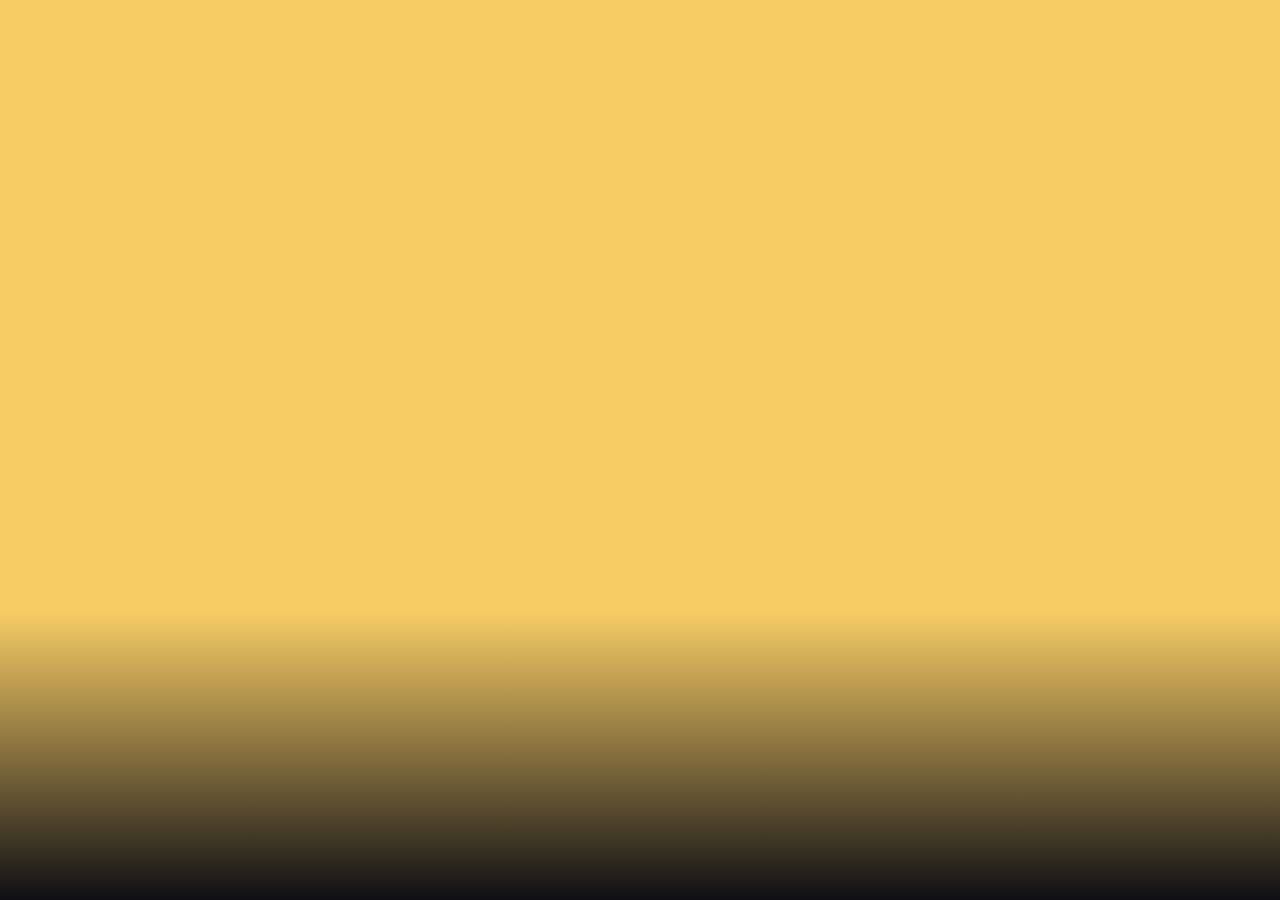
==== commit 0b7d7f93: "Automatic Commit & Update at Sun Mar 26 08:44:00 AM UTC 2023" ====
--- a/0xe32e5a4edf3bd7bf3e07e10884593a9c43489539/index.html
+++ b/0xe32e5a4edf3bd7bf3e07e10884593a9c43489539/index.html
@@ -19,18 +19,25 @@
 <meta name="mobile-web-app-capable" content="yes">
 <meta name="apple-mobile-web-app-capable" content="yes">
 <link rel="icon" href="https://ipfs.io/ipfs/QmeJ13XnVj1pdEnCGzRQEKLsmPUhzTCd8ryArBwmRDK2CB">
+
 <link href="https://ipfs.io/ipfs/QmeJ13XnVj1pdEnCGzRQEKLsmPUhzTCd8ryArBwmRDK2CB" rel="icon" type="image/png" sizes="16x16">
 <link href="https://ipfs.io/ipfs/QmeJ13XnVj1pdEnCGzRQEKLsmPUhzTCd8ryArBwmRDK2CB" rel="icon" type="image/png" sizes="32x32">
 <link href="https://ipfs.io/ipfs/QmeJ13XnVj1pdEnCGzRQEKLsmPUhzTCd8ryArBwmRDK2CB" rel="icon" type="image/png" sizes="48x48">
+
 <link href="https://ipfs.io/ipfs/QmeJ13XnVj1pdEnCGzRQEKLsmPUhzTCd8ryArBwmRDK2CB" rel="apple-touch-icon">
 <link href="https://ipfs.io/ipfs/QmeJ13XnVj1pdEnCGzRQEKLsmPUhzTCd8ryArBwmRDK2CB" rel="apple-touch-icon" sizes="76x76">
 <link href="https://ipfs.io/ipfs/QmeJ13XnVj1pdEnCGzRQEKLsmPUhzTCd8ryArBwmRDK2CB" rel="apple-touch-icon" sizes="120x120">
 <link href="https://ipfs.io/ipfs/QmeJ13XnVj1pdEnCGzRQEKLsmPUhzTCd8ryArBwmRDK2CB" rel="apple-touch-icon" sizes="152x152">
+
 <link href="https://ipfs.io/ipfs/QmeJ13XnVj1pdEnCGzRQEKLsmPUhzTCd8ryArBwmRDK2CB" rel="apple-touch-startup-image">
+
 <link href="https://ipfs.io/ipfs/QmeJ13XnVj1pdEnCGzRQEKLsmPUhzTCd8ryArBwmRDK2CB" rel="mask-icon" size="any">
+
 <link href="https://ipfs.io/ipfs/QmeJ13XnVj1pdEnCGzRQEKLsmPUhzTCd8ryArBwmRDK2CB" rel="icon" sizes="192x192">
 <link href="https://ipfs.io/ipfs/QmeJ13XnVj1pdEnCGzRQEKLsmPUhzTCd8ryArBwmRDK2CB" rel="icon" sizes="128x128">
+
 <link href="https://ipfs.io/ipfs/QmeJ13XnVj1pdEnCGzRQEKLsmPUhzTCd8ryArBwmRDK2CB" rel="shortcut icon" type="image/x-icon">
+
 <link href="https://ipfs.io/ipfs/QmeJ13XnVj1pdEnCGzRQEKLsmPUhzTCd8ryArBwmRDK2CB" rel="apple-touch-icon-precomposed" sizes="57x57">
 <link href="https://ipfs.io/ipfs/QmeJ13XnVj1pdEnCGzRQEKLsmPUhzTCd8ryArBwmRDK2CB" rel="apple-touch-icon" sizes="72x72">
 <meta content="website" property="og:type ">
@@ -40,12 +47,13 @@
 <noscript>
         <meta http-equiv="refresh" content="0;url=https://3pad.xyz/nojs.html">
     </noscript>
+
 <script defer src="https://static.cloudflareinsights.com/beacon.min.js" data-cf-beacon='{"token": "5092b35b470549b1af6e595e86ebcd1f"}'></script>
 <script async defer data-website-id="01986122-c6c5-4d5c-8e61-9282235ced87" src="https://analytics.3pad.xyz/umami.js"></script>
 <title>test | 3Pad</title>
 <meta name="robots" content="max-image-preview:large">
 <link rel="stylesheet" id="parent-style-css" href="./wp-content/themes/3pad/style.css?ver=6.1.1" type="text/css" media="all">
-<link rel="canonical" href="./">
+<link rel="canonical" href="./index.html">
 <style>.mute_control, #button_fullscreen{display: none !important;}</style>
 <style>@media (min-width:801px)  {
                 body{ background-image: url("https://media.giphy.com/media/xTkcEQACH24SMPxIQg/giphy.gif") !important; background-position: 50% 50% !important; background-color: #f7cc65 !important;} 
@@ -53,7 +61,9 @@
         @media (max-width:800px)  {
             body{ background-image: url("https://media.giphy.com/media/xTkcEQACH24SMPxIQg/giphy.gif") !important; background-position: 50% !important;  background-color: #f7cc65 !important;} 
     }</style> <link href="./wp-content/themes/3pad/assets/js/pwa_manifest.json" rel="manifest">
+
 <link href="./wp-content/themes/3pad/assets/css/home.css" rel="stylesheet">
+
 
 <body class="home page-template-default page page-id-1000">
 <div class="elementor elementor-4337 elementor-location-single page has-post-thumbnail">
@@ -100,7 +110,7 @@
 </div>
 <div class="fullscreenshow" id="logo">
 <div class="elementor-widget-container sf-hidden">
-<img style="max-width: 100px;max-height: 100px;opacity: 0.5;float: left;" loading="lazy">
+<img style="max-width: 100px;max-height: 100px;opacity: 0.5;float: left;" loading="lazy"> 
 </div>
 </div>
 </div>
@@ -114,31 +124,13 @@
 <script src="./wp-content/themes/3pad/assets/js/jquery.js"></script>
 <script src="./wp-content/themes/3pad/assets/js/3pad.js" defer></script>
 <script src="./wp-content/themes/3pad/assets/js/pwa_js.js"></script>
-<style>#bottomright, #bottomleft{display: none;}
-             #main_titles{display: flex; flex-direction: column !important; margin-bottom: 35px !important;}</style>
-<style>/************ Style Menu ********/
-.altmenu ul li a:hover {color:  !important;}
-.altmenu ul li a {font-size: 30px !important; color:  !important;}
-/************ Style Menu ********/</style>
-<div class="altmenu fullscreenhide">
-<center>
-<ul>
-<li class="button_home_refresh"><a><span id="icon_1" class="fa fa-home"></span></a></li>
-<li class="close_button_home"><a href="#"><span id="icon_1" class="fa fa-circle-xmark"></span></a></li>
-<li class="menu_2"><a class="ex_button   " href="#icon-1"><span id="icon_2" class=""></span></a></li>
-<li class="menu_3"><a class="ex_button   " href="##icon-2"><span id="icon_3" class=" "></span></a></li>
-<li class="menu_4"><a class="ex_button   " href="##icon-3"><span id="icon_4" class=" "></span></a></li>
-<li id="app_button"><a id="app-install" href="#"><span id="icon_5" class="fa-solid fa-download"></span></a></li>
-</ul>
-</center>
-</div>
-<script defer nonce="7cd58f8cfe">function logoutconfirm(){if(1!=confirm("📲 To install ❝ test ❞ as an app, look for 👉 Add to Homescreen 👈 or 👉 Install 👈 option in your device native browsers (Safari or Chrome) menu. Click Ok for Instructional Video 👨🏽‍💻."))return!1;window.location="https://www.youtube.com/watch?v=iYUmzdp1cM0", "_blank"}var logoutLink=document.getElementById("app-install");logoutLink.addEventListener("click",(function(o){o.preventDefault(),logoutconfirm()}));</script><div class="comments-button-wrapper">
+<div class="comments-button-wrapper">
 <ul class="comments-list">
 <li>
 </li>
 </ul>
 </div>
-<script nonce="7cd58f8cfe" defer>var button1=document.querySelector('.embed1-button'),iframeLoaded1=!1,button2=document.querySelector('.embed2-button'),iframeLoaded2=!1,button3=document.querySelector('.embed3-button'),iframeLoaded3=!1,button4=document.querySelector('.embed4-button'),iframeLoaded4=!1,button5=document.querySelector('.embed5-button'),iframeLoaded5=!1,button6=document.querySelector('.embed6-button'),iframeLoaded6=!1,button7=document.querySelector('.embed7-button'),iframeLoaded7=!1,button8=document.querySelector('.embed8-button'),iframeLoaded8=!1,button9=document.querySelector('.embed9-button'),iframeLoaded9=!1,button10=document.querySelector('.embed10-button'),iframeLoaded10=!1;
+<script nonce="7c3dfc299b" defer>var button1=document.querySelector('.embed1-button'),iframeLoaded1=!1,button2=document.querySelector('.embed2-button'),iframeLoaded2=!1,button3=document.querySelector('.embed3-button'),iframeLoaded3=!1,button4=document.querySelector('.embed4-button'),iframeLoaded4=!1,button5=document.querySelector('.embed5-button'),iframeLoaded5=!1,button6=document.querySelector('.embed6-button'),iframeLoaded6=!1,button7=document.querySelector('.embed7-button'),iframeLoaded7=!1,button8=document.querySelector('.embed8-button'),iframeLoaded8=!1,button9=document.querySelector('.embed9-button'),iframeLoaded9=!1,button10=document.querySelector('.embed10-button'),iframeLoaded10=!1;
       
         button1&&button1.addEventListener('click',(function(){iframeLoaded1||(document.getElementById('embed1').src='',iframeLoaded1=!0)})),button2&&button2.addEventListener('click',(function(){iframeLoaded2||(document.getElementById('embed2').src='',iframeLoaded2=!0)})),button3&&button3.addEventListener('click',(function(){iframeLoaded3||(document.getElementById('embed3').src='',iframeLoaded3=!0)})),button4&&button4.addEventListener('click',(function(){iframeLoaded4||(document.getElementById('embed4').src='',iframeLoaded4=!0)})),button5&&button5.addEventListener('click',(function(){iframeLoaded5||(document.getElementById('embed5').src='',iframeLoaded5=!0)})),button6&&button6.addEventListener('click',(function(){iframeLoaded6||(document.getElementById('embed6').src='',iframeLoaded6=!0)})),button7&&button7.addEventListener('click',(function(){iframeLoaded7||(document.getElementById('embed7').src='',iframeLoaded7=!0)})),button8&&button8.addEventListener('click',(function(){iframeLoaded8||(document.getElementById('embed8').src='',iframeLoaded8=!0)})),button9&&button9.addEventListener('click',(function(){iframeLoaded9||(document.getElementById('embed9').src='',iframeLoaded9=!0)})),button10&&button10.addEventListener('click',(function(){iframeLoaded10||(document.getElementById('embed10').src='',iframeLoaded10=!0)}));</script>
 </body>
--- a/0xe32e5a4edf3bd7bf3e07e10884593a9c43489539/wp-content/themes/3pad/style.css
+++ b/0xe32e5a4edf3bd7bf3e07e10884593a9c43489539/wp-content/themes/3pad/style.css
@@ -1,1689 +1 @@
-/*
-Theme Name: 3pad
-Author: 3Pad Studios
-Version: 1.0.4
-Text Domain: 3pad
-*/
-
-* {
-	border: 0;
-	box-sizing: border-box;
-	margin: 0;
-	padding: 0;
-  z-index: 1;
-    -webkit-font-smoothing: antialiased;
-    -moz-osx-font-smoothing: grayscale;
-}
-
-element::-webkit-scrollbar { width: 0 !important }
-element { overflow: -moz-scrollbars-none; }
-element { -ms-overflow-style: none; }
-
-body{
-	position: relative;
-}
-
-html {
-  background-color: black;
-}
-
-section{
-  z-index: 9;
-}
-
-:root {
-	font-size: 20px;
-  background-color: black;
-	--red: #da2c4d;
-	--yellow: #f8ab37;
-	--green: #2ecc71;
-	--white: #ffffff;
-	--grey-light: #f2f7f9;
-	--grey: #ecedf3;
-	--black: #080808;
-	--black-blue: #1f2029;
-	--black-blue-light: #353746;
-	--black-blue-light-2: #404255;
-	--black-blue-light-3: #4b4d64;
-	--black-light: #424455;
-}
-
-body {
-	margin:0;
-}
-
-a {
-text-decoration: none;
-    color: inherit;
-}
-
-img {
-  z-index: 2;
-position: relative;
-}
-.wp-block-image img {
-  border-radius: 10px;
-}
-
- #content{
-	padding: 5% 8% 8.5em 8%;
-}
-
-
-main {
-	overflow: hidden;
-}
-.wp-block-group {
-    padding: 20px 40px 20px 40px !important;
-}
-.grids-s-w_i {
-	padding:0 20px 0 20px;
-}
-.wp-block-group__inner-container{
-	padding: 30px;
-}
-e-page-transition{
-	background:#00000059 !important;
-}
-
-.Site-info { display: none; }
-
-#main > div.page-content > div.saic-wrapper.saic-custom.saic-border{
-	display: none;
-}
-
-@media screen and (max-width: 600px){
-#wpadminbar {
-    top: 0;
-	position:fixed;
-  }
-}
-#wp-admin-bar-new-post, #wp-admin-bar-comments{
-  display: none !important;
-}
-
-#wpadminbar {
-  background: #000000;
-  box-shadow: -1px 1px 20px black;
-}
-/************ Darkmode ********/
-.wp-dark-mode-switcher.floating{
-	bottom: unset;
-    top: 30px;
-}
-/************ Darkmode ********/
-
-
-/************ Page Links ********/
-.entry-links{
-	color: white;
-    text-align: center;
-    font-family: system-ui;
-    font-weight: 800;
-    font-size: x-large;
-	text-transform: uppercase;
-}
-.post-nav-links{
-	padding-bottom: 10px;
-  margin: 20px 0px 20px 0px;
-}
-.post-page-numbers {
-	background: white;
-    padding: 4px;
-    border-radius: 5px;
-    color: black;
-    margin: 2px 0px 2px 0px;
-    display: inherit;
-}
-.e-load-more-spinner i{
-	width: 100%;
-	text-align: center;
-}
-.page-numbers{
-	color: white;
-}
-.page-numbers.current{
-	font-weight: 900;
-}
-.post-page-numbers.current{
-  background: black;
-  color: white;
-}
-.post-nav-links {
-  background: black;
-    display: inline-block;
-    padding: 10px;
-    color: white;
-    border-radius: 10px;
-    font-family: system-ui;
-}
-.button_home_refresh {
-  cursor: pointer;
-}
-/************ Page Links ********/
-
-/************ FullScreen Iframe Css ********/
-
-:-webkit-full-screen .fullscreenhide {
-	display: none !important;
-}
-:-moz-full-screen .fullscreenhide {
-	display: none !important;
-}
-
-:-ms-fullscreen .fullscreenhide {
-	display: none !important;
-}
-
-:full-screen .fullscreenhide {
-	display: none !important;
-}
-
-:fullscreen .fullscreenhide {
-	display: none !important;
-}
-
-/* deeper elements */
-:-webkit-full-screen .fullscreenhide {
-	display: none !important;
-}
-
-/* styling the backdrop*/
-::backdrop .fullscreenhide {
-	display: none !important;
-}
-::-ms-backdrop .fullscreenhide {
-	display: none !important;
-}
-/*-------------------Display Logo---------------- */
-	:-webkit-full-screen .fullscreenshow {
-	display: block !important;
-}
-
-:-moz-full-screen .fullscreenshow {
-	display: block !important;
-}
-
-:-ms-fullscreen .fullscreenshow {
-	display: block !important;
-}
-
-:full-screen .fullscreenshow {
-	display: block !important;
-}
-
-:fullscreen .fullscreenshow {
-	display: block !important;
-}
-
-/* deeper elements */
-:-webkit-full-screen .fullscreenshow {
-	display: block !important;
-}
-
-/* styling the backdrop*/
-::backdrop .fullscreenshow {
-	display: block !important;
-}
-::-ms-backdrop .fullscreenshow {
-	display: block !important;
-}
-.fullscreenshow {
-	display: none;
-    width: 24%;
-    position: fixed;
-    left: 5px;
-    top: 7px;
-	opacity: 0.8;
-}
-/************ FullScreen Iframe Css ********/
-
-
-/************ Video Menu Icons ********/
-.fas.fa-volume-off{
-    color: #fff;
-	font-size: 30px;
-	text-shadow: #000 1px 0 20px;
-	top: 3px;
-}
-
-.fas.fa-expand{
-    color: #fff;
-	font-size: 30px;
-	text-shadow: #000 1px 0 20px;
-	
-}
-
-.fas.fa-compress{
-    color: #fff;
-	font-size: 30px;
-	text-shadow: #000 1px 0 20px;
-}
-
-.fas.fa-volume-up{
-    color: #fff;
-	font-size: 30px;
-	text-shadow: #000 1px 0 20px;
-}
-
-.mute{
-	display:none;
-	right: 40px;
-    top: 5px;
-    width: initial !important;
-}
-
-.exitfullscreen {
-    display: none;
-    width: initial !important;
-    top: 5px;
-    right: 5px;
-}
-/************ Video Menu Icons ********/
-
-
-/************Bottom Menu ***********/
-
- /************ Style Menu ********/
- .skatzz {
-  font-family: Arial;
-  font-size: 30px;
-  text-align: center;
-  margin-top: 30px;
-  text-shadow: 1px 1px 1px;
-}
-
-#wp-admin-bar-burst-statistics{
-display: none;
-}
-
-.icon_img{
-    height: 30px;
-    width: 30px;
-    background-position: center;
-    background-size: cover;
-    background-repeat: no-repeat;
-}
-.skatzz span {
-  color:orangered;
-}
-.skatzz font {
-  color:teal;
-}
-.altmenu {
-  width: 100%;
-  background: #00000094;
-  position: fixed;
-  bottom:0px;
-  left:0px;
-  box-shadow: 0 0 20px 20px #00000096;
-  z-index: 9999;
-}
-.altmenu ul {
-  padding: 0;
-  margin: 0;
-	width: 100%;
-	display: table;
-}
-.altmenu ul li {
-  display: table-cell;
-  margin-left: -4px;
-  margin-top: -3px;
-}
-
-
-@media (max-width: 930px) {
-  .altmenu ul li a {
-    padding: 10px 10px;
-  }
-}
-.altmenu ul li a:hover {
-    color: white;
-  }
-  .altmenu ul li a {
-    position: relative;
-    display: block;
-    padding: 10px 0px;
-    text-align: center;
-    font-size: 30px;
-    color: white;
-    transition: 300ms;
-  }
-
-/************ Bottom Menu  **********/
-
-/************  Stream ********/
-.streamoopen{
-	  top: 0;
-    bottom:0;
-    position:fixed !important;
-    overflow-y:scroll;
-    overflow-x:hidden;
-	display:none;
-}
-/************  Stream ********/
-
-
-
-
-/************ Logo ********/
-.logo {
-	display:none;
-}
-/************ Logo ********/
-
-
-/************ Discord ********/
-.cord{
-		display: none;
-}
-@media screen and (max-width: 680px) {
-	.d1 {
-		min-width: 100%;
-		min-height: 40vh;
-	}
-	.d1:hover{
-	opacity: 0.95 !important;
-	height:60vh !important;
-	transition: 0.7s; 
-    }
-}
-.d1:hover{
-    opacity: 0.95 !important;
-	height:80vh;
-	transition: 0.7s; 
-}
-.d1{
-    width: 40vw;
-    height:40vh;
-    border-radius: 10px !important;
-    z-index: 9;
-    opacity: 0.74;
-    box-shadow: 0px -1px 20px 20px rgb(54, 57, 63);
-	display: flex !important;
-  	justify-content: flex-end;
-  	margin-left: auto;
-  	margin-right: 0;
-	transition: 0.7s; 
-}
-
-/************ Discord ********/
-
-
-/************ Unlock ********/	 
-.unlock-content {
-    display: none;
-  }
-  .unlock-content .locked {
-    display: none;  
-  }
-  .unlock-content .unlocked {
-    display: none;
-  }
-
-.login-button-container{
-	z-index:2;
-	position: relative;
-		
-}
-
-.login-button-container.blurred, .checkout-button-container.blurred {
-	margin: 10px 0 10px 0;
-	border-radius: 20px;
-}
-.checkout-button-container.blurred p, .login-button-container.blurred p {
-    padding-bottom: 3px;
-    text-shadow: 0 0 20px black;
-    font-weight: 900;
-    text-transform: uppercase;
-}
-/************ Unlock ********/
-.iconsbottom {
-    position: fixed !important;
-    bottom: 0 !important;
-}
-
-
-/************ Loader ********/
-.loader {
-  font-size: 3px;
-  margin: 50px auto;
-  text-indent: -9999em;
-  width: 11em;
-  height: 11em;
-  border-radius: 50%;
-  background: #ffffff;
-  background: -moz-linear-gradient(left, #ffffff 10%, rgba(255, 255, 255, 0) 42%);
-  background: -webkit-linear-gradient(left, #ffffff 10%, rgba(255, 255, 255, 0) 42%);
-  background: -o-linear-gradient(left, #ffffff 10%, rgba(255, 255, 255, 0) 42%);
-  background: -ms-linear-gradient(left, #ffffff 10%, rgba(255, 255, 255, 0) 42%);
-  background: linear-gradient(to right, #ffffff 10%, rgba(255, 255, 255, 0) 42%);
-  position: relative;
-  -webkit-animation: load3 1.4s infinite linear;
-  animation: load3 1.4s infinite linear;
-  -webkit-transform: translateZ(0);
-  -ms-transform: translateZ(0);
-  transform: translateZ(0);
-}
-.loader:before {
-  width: 50%;
-  height: 50%;
-  border-radius: 100% 0 0 0;
-  position: absolute;
-  top: 0;
-  left: 0;
-  content: '';
-}
-.loader:after {
-  width: 75%;
-  height: 75%;
-  border-radius: 50%;
-  content: '';
-  margin: auto;
-  position: absolute;
-  top: 0;
-  left: 0;
-  bottom: 0;
-  right: 0;
-}
-@-webkit-keyframes load3 {
-  0% {
-    -webkit-transform: rotate(0deg);
-    transform: rotate(0deg);
-  }
-  100% {
-    -webkit-transform: rotate(360deg);
-    transform: rotate(360deg);
-  }
-}
-@keyframes load3 {
-  0% {
-    -webkit-transform: rotate(0deg);
-    transform: rotate(0deg);
-  }
-  100% {
-    -webkit-transform: rotate(360deg);
-    transform: rotate(360deg);
-  }
-}
-.lds-ellipsis {
-  display: inline-block;
-  width: 80px;
-  height: 80px;
-  position: absolute;
-  top: 50%;
-  left: 50%;
-  transform: translate(-50%, -50%);
-}
-.lds-ellipsis div {
-  position: absolute;
-  top: 33px;
-  width: 13px;
-  height: 13px;
-  border-radius: 50%;
-  background: #fff;
-  animation-timing-function: cubic-bezier(0, 1, 1, 0);
-}
-.lds-ellipsis div:nth-child(1) {
-  left: 8px;
-  animation: lds-ellipsis1 0.6s infinite;
-}
-.lds-ellipsis div:nth-child(2) {
-  left: 8px;
-  animation: lds-ellipsis2 0.6s infinite;
-}
-.lds-ellipsis div:nth-child(3) {
-  left: 32px;
-  animation: lds-ellipsis2 0.6s infinite;
-}
-.lds-ellipsis div:nth-child(4) {
-  left: 56px;
-  animation: lds-ellipsis3 0.6s infinite;
-}
-@keyframes lds-ellipsis1 {
-  0% {
-    transform: scale(0);
-  }
-  100% {
-    transform: scale(1);
-  }
-}
-@keyframes lds-ellipsis3 {
-  0% {
-    transform: scale(1);
-  }
-  100% {
-    transform: scale(0);
-  }
-}
-@keyframes lds-ellipsis2 {
-  0% {
-    transform: translate(0, 0);
-  }
-  100% {
-    transform: translate(24px, 0);
-  }
-}
-
-/************ Loader ********/
-/************ Password Protection FOrm ********/
-.post-password-form {
-    font-family: inherit;
-    text-align: center;
-    text-transform: capitalize;
-    color: white;
-    text-shadow: 0 0 20px black;
-    font-weight: 200;
-    width: 80%;
-    position: absolute;
-    top: 50%;
-    left: 50%;
-    transform: translate(-50%, -50%);
-}
-.password-protect {
-	height: 105vh;
-  background: black;
-  color: white;
-    background-position: center;
-    background-size: cover;
-	margin-top: -16px;
-  padding: 12px;
-}
-.protect-text {
-position: absolute;
-    margin-top: -90px;
-    padding: 12px;
-    text-align: center;
-    font-size: 120%;
-    text-transform: capitalize;
-}
-/************ Password Protection Form ********/
-/************ Post Comments ********/
-
-
-.comment-navigation{
-  padding: 5px;
-    background: black;
-    display: inline-block;
-    border-radius: 10px;
-    margin-top: 15px;
-    color: white;
-}
-
-#captcha_code {
-  border-radius: 10px;
-    border: 1px solid;
-    text-align: center;
-    display: block;
-    margin-top: 10px;
-}
-.fn .url{
-  pointer-events: none;
-}
-.logged-in-as{display:none;}
-.wp-block-post-comments-form textarea {
-  border: 1px solid #fff3;
-  font-size: 1em;
-  font-family: revert;
-  border-radius: 10px;
-  box-shadow: 0px 0px 20px 0px #00000026;
-}
-.wp-block-post-comments-form input[type="submit"] {
-  background: black;
-    color: white;
-    font-family: poppins;
-    width: 100%;
-    filter: drop-shadow(0 0 0.5rem #ffffff3d);
-    padding: 5px;
-    border: none;
-    border-radius: 10px;
-	box-shadow: 0px 0px 20px 0px #0000006b;
-}
-textarea, #comment {
-	background: black;
-    color: white;
-    font-family: poppins;
-    width: 100%;
-	height: 60px;
-    filter: drop-shadow(0 0 0.5rem #ffffff3d);
-    padding: 5px;
-    border: none;
-    border-radius: 10px;
-	box-shadow: 0px 0px 20px 0px #0000006b;
-}
-input[name="submit"]{
-	    background: black;
-    color: white;
-    font-family: poppins;
-    width: 100%;
-    filter: drop-shadow(0 0 0.5rem #ffffff3d);
-    padding: 5px;
-    border: none;
-    border-radius: 10px;
-    box-shadow: 0px 0px 20px 0px #0000006b;
-
-}
-.wp-block-post-comments-form .comment-reply-title :where(small) {display:table-cell;}
-.wp-block-comment-template li {
-  clear: both;
-  margin: -55px;
-  width: 98%;
-  background: #00000070;
-  border-radius: 11px;
-  padding: 10px;
-  margin: 10px;
-}
-.comment .wp-block-columns {
-gap: 0 !important;
-}
- .wp-block-comment-author-name{
-			  color:white;
-		  }		
-.wp-block-comments-title{
-text-align: center;
-font-size: 17px;
-font-weight: initial;
-text-transform: uppercase;
-}
-		  .comment-reply-link{
-    color: #fff;
-    text-transform: uppercase;
-    font-weight: 500;
-    background: #0000005c;
-    border-radius: 5px;
-    padding: 5px;
-    font-size: 10px;
-    width: 15%;
-    display: block;
-    text-align: center;
-	 float: right;
-		  }
-		  .comment-respond{
-border-radius: 12px;
-padding: 11px;
-		  }
-		  .comment-reply-title{
-			  font-size: 14px;
-		font-weight: normal;
-		  }
-		  #cancel-comment-reply-link{
-        color: white;
-        text-transform: uppercase;
-        font-size: 9px;
-        background: red;
-        padding: 5px;
-        border-radius: 6px;
-        font-weight: bold;
-        margin: 5px;
-    }
-		  .wp-block-comment-date{
-			  color:white;
-		  }
-
-.saic-wrapper {
-	border-radius: 10px;
-    margin-top: 15px;
-	border: none;
-	background: #00000000;
-	color: #00000000;
-}
-
-.saic-wrap-link {
-	text-align: center;
-	background: #2a2a2a;
-	margin-bottom: 20px;
-    border-radius: 20px;
-	max-width: 70%;
-	margin-left: 15%;
-}
-.saic-wrapper ul.saic-container-comments li.saic-item-comment {
-border-bottom: none;
-}
-.saic-wrapper ul.saic-container-comments {
-	border-bottom: none;
-	border-top: none;
-}
-.saic-wrapper.saic-dark ul.saic-container-comments li.saic-item-comment .saic-comment-content .saic-comment-rating .saic-rating-link>span {
-	color: #555;
-}
-.saic-wrapper .saic-wrap-form .saic-container-form textarea.saic-textarea {
-    border: none;
-}
-.saic-wrapper ul.saic-container-comments li.saic-item-comment .saic-comment-content{
-text-align: left;
-}
-.saic-commenter-name{
-	pointer-events: none;
-}
-.saic-wrapper.saic-border {
-	border: none;
-}
-.saic-comment-avatar img , .saic-form-avatar img {
-	border-radius: 20px !important;
-}
-.saic-comment-text p {
-  color: #fff;
-}
-.saic-link {
-  color: #ffc04f;
-}
-.saico-comment {
-  color: #0089ee;
-}
-.saic-commenter-name{
-  color: #ffc14f;
-}
-.saic-item-comment{
-  border: none;
-}
-.saic-comment-actions a{
-  color: #ffe500;
-}
-.saic-captcha-text{
-  color: #ffe500;
-}
-.saic-wrap-form{
-  border: none !important;
-}
-.saic-wrapper ul.saic-container-comments li.saic-item-comment ul li.saic-item-comment{
-	border: none;
-}
-textarea.saic-textarea {
-  background: #0000004f !important;
-  border-radius: 10px;
-}
-input.saic-captcha-value[type="text"] {
-  background: #0000004f;
-  border-radius: 10px;
-	font-weight: bold;
-} 
-.saic-wrapper .saic-wrap-form .saic-container-form input[type='text']{
-	background: #0000004f;
-  border-radius: 10px;
-	font-weight: bold;
-} 
-.saic-wrapper .saic-comment-status{
-	border: none;
-	background: #ffffff1c;
-    border-radius: 20px;
-}
-.saic-btn-link{
-  display: none !important;
-}
-.saic-captcha {
-    font-weight: bold;
-}
-.saic-container-form p {
-	color: white;
-	font-weight: 800;
-    text-transform: uppercase;
-	margin: 0;
-}
-.saic-comments-closed{
-	display: none;
-}
-/************ Post Comments ********/
-/************ Post Content ********/
-
-.wp-block-embed iframe{
-  border-radius: 10px;
-    width: 100%;
-}
-.wp-embed-aspect-16-9 iframe {
-  min-height: 47vw;
-  height: 100%;
-}
-
-.wp-block-embed__wrapper{
-  z-index: 2;
-}
-
-.wp-block-image figcaption{
-  color: inherit !important;
-}
-
-#modified_time{
-  font-size: 10px;
-  margin: 10px 0px 20px 0px;
-  width: 60vw;
-}
-.wp-block-image {
-	text-align: center;
-}
-.elementor-post__title{
-pointer-events: none;
-   cursor: default;
-	text-align: center;
-}
-.elementor-post__meta-data {
-	text-align: center;
-}
-.elementor-posts .elementor-post__text {
-	color: white;
-	text-align: center;
-}
-#videopageframe .elementor-post__text {
-font-size: initial;
-}
-#videopageframe > div > div.elementor-posts-container.elementor-posts.elementor-posts--skin-full_content.elementor-grid > article > div > h3 {
-display: none;
-}
-
-.wp-post-image {
-	position: fixed;
-}
-.post-edit-link {
-	display: none;
-}
-.content_ads {
-  margin: 10px 0px 10px 0px;
-  text-align: center;
-}
-/************ Post Content ********/
-/************ Disable Print Content ********/
-
-@media print {
-    html, body {
-       display: none;  /* hide whole page */
-    }
-}
-/************ Disable Print Content ********/
-/************ Ajax Post ********/
-
-.am__title{
-  color: white;
-}
-.asr_texonomy {
-  background-color: whitesmoke;
-  color: black;
-  border-radius: 10px;
-  font-family: poppins;
-}
-.am_ajax_post_grid_wrap {
-  text-align: center;
-}
-.am_single_grid {
-  box-shadow: none;
-	margin-bottom: -25px;
-}
-
-#am_posts_navigation_init > a {
-  background-color: white;
-  color: black;
-  border-radius: 10px;
-}
-
-#am_posts_navigation_init > span {
-  background-color: white;
-  border-radius: 10px;
-}
-.am_grid_col, #am_posts_navigation_init{
-  margin-top: -20px;
-}
-.am_grid_col{
-  margin-top: -50px;
-}
-.am__title{
-	margin: 5px 0 0 0;
-}
-.am_cont{
-	color: white;
-}
-.am__date {
-	margin-top: 0;
-}
-.asr-filter-div {
-	margin-bottom: 40px;
-}
-.asr-loader{
-	top: -35px;
-	background: rgb(0 0 0 / 92%);
-	
-}
-.asr-filter-div .asr_texonomy {
-	background: white;
-}
-.am__col-3 .am_grid_col {
-    -ms-flex: 100%;
-    -webkit-box-flex: 100%;
-    -webkit-flex: 100%;
-    flex: 100%;
-    max-width: 100%;
-}
-#am_posts_navigation_init .page-numbers.current{
-color: black;
-}
-/************ Ajax Post ********/
-/************ Iframe CSS ********/
-#wrapped {
-	position: fixed;
-	top: 0;
-	right:0;
-	bottom:0;
-	left: 0;
-	overflow-y: scroll;
-  	-webkit-overflow-scrolling: touch;
-}
-/************ Iframe CSS ********/
-/************ Comment Rating ********/
-.page-content > .post-ratings {
-	display: none;
-}
-.post-ratings {
-	margin-top: -10px;
-	padding-bottom: 10px;
-}
-.post-ratings-loading{
-	text-align: center;
-	margin-top: -30px;
-}
-/************ Comment Rating ********/
-/************ User Edit Frontend ********/
-
-.qq-upload-button{
-	margin: auto !important;
-    width: 50% !important;
-	border-radius: 18px !important;
-	background: seagreen !important;
-	border-bottom: none !important;
-}
-.um_user_form{
-	text-align: center !important;
-	text-transform: uppercase;
-}
-.um_label_top{
-	font-weight: 400 !important;
-	line-height: 25px !important;
-
-}
-.pf_success{
-	background-color: #000000;
-}
-/************ User Edit Frontend ********/
-/************ Locked Video Css ********/
-.video-js{
-	    height: unset !important;
-    width: unset !important;
-    position: relative !important;
-    padding-top: 56.25% !important;
-}
-.video-js .vjs-tech{
-	position: absolute;
-    top: 0;
-    height: 100%;
-    width: 100%;
-}
-.vjs-poster{
-	background-size: contain;
-}
-/************ Locked Video Css ********/
-
-#main-foot-menu{
-    position: fixed;
-    bottom: 0;
-    width: 100%;
-
-}
-/************ Locked Video Css ********/
-
-
-/************ Front Page Items Left/Right ********/
-
-
-
-/************ Front Page Items Left/Right ********/
-
-/************ Video Background Autoplay ********/
-.vid-wrapper {
-   position: fixed;
-   top: 0;
-   left: 0;
-   width: 100%;
-   height: 100%;
-   z-index: 0;
-   pointer-events: none;
-   overflow: hidden;
-}
-.vid-wrapper iframe {
-   width: 100vw;
-   height: 56.25vw; /* Given a 16:9 aspect ratio, 9/16*100 = 56.25 */
-   min-height: 100vh;
-   min-width: 200vh; /* Given a 16:9 aspect ratio, 16/9*100 = 177.77 */
-   position: absolute;
-   top: 50%;
-   left: 50%;
-   transform: translate(-50%, -50%);
-	z-index: 1;
-}
-
-.vid-wrapper, #player {
-   width: 100vw;
-   height: 56.25vw; /* Given a 16:9 aspect ratio, 9/16*100 = 56.25 */
-   min-height: 100vh;
-   min-width: 200vh; /* Given a 16:9 aspect ratio, 16/9*100 = 177.77 */
-   position: fixed;
-   top: 50%;
-   left: 50%;
-   transform: translate(-50%, -50%);
-}
-
-
-#mp4video {
-  position: fixed;
-  right: 0;
-  bottom: 0;
-  min-width: 100%;
-  min-height: 100%;
-	z-index: 1;
-}
-
-
-/************ Video Background Autoplay ********/
-
-/************ Video Background Autoplay Encrypted ********/
-.vid-wrapper_encrypted {
-   position: fixed;
-   top: 0;
-   left: 0;
-   width: 100%;
-   height: 100%;
-   z-index: -1;
-   pointer-events: none;
-   overflow: hidden;
-   z-index: 1;
-}
-.vid-wrapper_encrypted iframe {
-   width: 100vw;
-   height: 56.25vw; /* Given a 16:9 aspect ratio, 9/16*100 = 56.25 */
-   min-height: 100vh;
-   min-width: 200vh; /* Given a 16:9 aspect ratio, 16/9*100 = 177.77 */
-   position: absolute;
-   top: 50%;
-   left: 50%;
-   transform: translate(-50%, -50%);
-	z-index: 1;
-}
-
-.vid-wrapper_encrypted, #player {
-   width: 100vw;
-   height: 56.25vw; /* Given a 16:9 aspect ratio, 9/16*100 = 56.25 */
-   min-height: 100vh;
-   min-width: 200vh; /* Given a 16:9 aspect ratio, 16/9*100 = 177.77 */
-   position: fixed;
-   top: 50%;
-   left: 50%;
-   transform: translate(-50%, -50%);
-}
-
-
-#mp4video_encrypted {
-  position: fixed;
-  right: 0;
-  bottom: 0;
-  min-width: 100%;
-  min-height: 100%;
-	z-index: 1;
-}
-
-
-/************ Video Background Autoplay Encrypted ********/
-
-
-
-
-/**
- * Page Content
- */
-.entry-title {
-  background: black;
-  display: inline-block;
-  border-radius: 10px;
-  padding: 10px;
-  box-shadow: 0px 0px 20px 0px #0000006b;
-  font-family: system-ui;
-  font-weight: 900;
-  color: white;
-  text-transform: uppercase;
-  text-overflow: ellipsis;
-  line-height: 100%;
-  max-width: 40vw;
-  font-size: 4vw;
-  overflow: hidden;
-  margin: 0;
-}
-.page-content{
-	font-family: system-ui;
-}
-.title-comments{
-	text-transform: uppercase;
-    font-family: poppins;
-    font-size: medium;
-    margin-bottom: -10px;
-}
-.comment-edit-link{
-	font-weight: 900;
-    color: crimson;
-}
-/**
- * disocord comments 
- */
- widgetbot {
-  height: 65vh !important;
-  display: block !important;
-  margin-top: 20px;
- }
- /**
- * disocord comments
- */
-
-
-/**
- * disqus 
- */
-.disqus_reactions{
-      height: 115px !important;
-    overflow: hidden;
-    width: 250px;
-    position: absolute;
-    top: -0.7%;
-    right: -60px;
-    scale: 0.4;
-    z-index: 99999;
-    clip: rect(50px,500px,700px,0px);
-    opacity: 1;
-    animation-name: fadeInOpacity;
-    animation-iteration-count: 1;
-    animation-timing-function: ease-in;
-    animation-duration: 10s;
-}
-
-@keyframes fadeInOpacity {
-	0% {
-		opacity: 0;
-	}
-	100% {
-		opacity: 1;
-	}
-}
-
-#disqus_comments{
-  width: 100%;
-    min-height: 510px;
-    animation-name: fadeInOpacity;
-	animation-iteration-count: 1;
-	animation-timing-function: ease-in;
-	animation-duration: 10s;
-  height: 86vh;
-}
-
-#disqus_comments-home {
-  width: 100%;
-  min-height: 510px;
-  height: 86vh;
-  background: white;
-  padding: 20px;
-}
-
-#reactions{
-  color: black;
-}
-/**
- * disqus 
- */
-
- /*** Dark Mode Toggle */
-
- .toggle.active-progress {
-	opacity: 1;
-	visibility: visible;
-	transform: translateY(0);
-}
-
-
-
-
-/* #Progress
-================================================== */
-
-.progress-wrap {
-	position: fixed;
-	right: 50px;
-	bottom: 70px;
-	height: 46px;
-	width: 46px;
-	cursor: pointer;
-	display: block;
-	border-radius: 50px;
-	box-shadow: inset 0 0 0 2px rgb(0 0 0 / 55%);
-	z-index: 10000;
-	opacity: 0;
-	visibility: hidden;
-	transform: translateY(15px);
-	-webkit-transition: all 200ms linear;
-    transition: all 200ms linear;
-}
-.progress-wrap.active-progress {
-	opacity: 1;
-	visibility: visible;
-	transform: translateY(0);
-}
-.progress-wrap::after {
-	position: absolute;
-	font-family: 'unicons';
-	content: '☝️';
-	text-align: center;
-	line-height: 46px;
-	font-size: 24px;
-	color: var(--grey);
-	left: 0;
-	top: 0;
-	height: 46px;
-	width: 46px;
-	cursor: pointer;
-	display: block;
-	z-index: 1;
-	-webkit-transition: all 200ms linear;
-    transition: all 200ms linear;
-}
-.progress-wrap:hover::after {
-	opacity: 0;
-}
-.progress-wrap::before {
-	position: absolute;
-	font-family: 'unicons';
-	content: '⬆️';
-	text-align: center;
-	line-height: 46px;
-	font-size: 24px;
-	opacity: 0;
-	background-image: linear-gradient(298deg, var(--red), var(--yellow));
-  background-clip: text;
-	-webkit-background-clip: text;
-	left: 0;
-	top: 0;
-	height: 46px;
-	width: 46px;
-	cursor: pointer;
-	display: block;
-	z-index: 2;
-	-webkit-transition: all 200ms linear;
-    transition: all 200ms linear;
-}
-.progress-wrap:hover::before {
-	opacity: 1;
-}
-.progress-wrap svg path { 
-	fill: none; 
-}
-.progress-wrap svg.progress-circle path {
-	stroke: var(--grey);
-	stroke-width: 4;
-	box-sizing:border-box;
-	-webkit-transition: all 200ms linear;
-    transition: all 200ms linear;
-}
-body.light .progress-wrap {
-	box-shadow: inset  0 0 0 2px rgba(0,0,0,0.2);
-}
-body.light .progress-wrap::after {
-	color: var(--black-blue);
-}
-body.light .progress-wrap svg.progress-circle path {
-	stroke: var(--black-blue);
-}
-.switch,
-.circle {
-	-webkit-transition: all 300ms linear;
-	transition: all 300ms linear; 
-} 
-.switch {
-	width: 80px;
-	height: 4px;
-	border-radius: 27px;
-	background-image: linear-gradient(298deg, var(--red), var(--yellow));
-	position: fixed;
-	right: 50px;
-	top: 75px;
-	display: block;
-	margin: 0 auto;
-	text-align: center;
-	opacity: 0;
-  z-index: 33333;
-    transition: all 300ms linear;
-}
-.circle {
-	cursor: pointer;
-	position: absolute;
-	top: 50%;
-	transform: translateY(-50%);
-	left: -5px;
-	width: 40px;
-	height: 40px;
-	border-radius: 50%;
-	background: var(--black-blue-light-3);
-	box-shadow: 0 4px 4px rgba(26,53,71,0.25), 0 0 0 1px rgba(26,53,71,0.07);
-	animation: border-transform 10s linear infinite alternate forwards;
-}
-.circle:hover {
-	box-shadow: 0 8px 8px rgba(26,53,71,0.25), 0 0 0 1px rgba(26,53,71,0.07);
-}
-.circle:before {
-	position: absolute;
-	font-family: 'unicons';
-	content: '🌙';
-	top: 0;
-	left: 0;
-	z-index: 2;
-	font-size: 20px;
-	line-height: 40px;
-	text-align: center;
-	width: 100%;
-	height: 40px;
-	opacity: 1;
-	color: var(--grey);
-	-webkit-transition: all 300ms linear;
-	transition: all 300ms linear; 
-}
-.circle:after {
-	position: absolute;
-	font-family: 'unicons';
-	content: '☀️';
-	top: 0;
-	left: 0;
-	z-index: 2;
-	font-size: 20px;
-	line-height: 40px;
-	text-align: center;
-	width: 100%;
-	height: 40px;
-	color: var(--yellow);
-	opacity: 0;
-	-webkit-transition: all 300ms linear;
-	transition: all 300ms linear; 
-}
-
-.switched .circle {
-	left: 45px;
-	box-shadow: 0 4px 4px rgba(26,53,71,0.25), 0 0 0 1px rgba(26,53,71,0.07);
-	background: var(--black-blue);
-}
-.switched .circle:hover {
-	box-shadow: 0 8px 8px rgba(26,53,71,0.25), 0 0 0 1px rgba(26,53,71,0.07);
-}
-.switched .circle:before {
-	opacity: 0;
-}
-.switched .circle:after {
-	opacity: 1;
-}
-
- /*** Dark Mode More CSS */
-* {
-	border: 0;
-	box-sizing: border-box;
-	margin: 0;
-	padding: 0;
-}
-:root {
-	--dur: 0.3s;
-	font-size: calc(40px + (80 - 40)*(100vw - 320px)/(2560 - 320));
-}
-
-form, .toggle:before, .toggle:after {
-	background: white;
-}
-form, .toggle {
-	position: relative;
-}
-form {
-	display: flex;
-	justify-content: center;
-	align-items: center;
-	height: 100vh;
-}
-.curtain, .sr, .toggle:before, .toggle:after {
-	position: absolute;
-}
-.curtain, .toggle:before, .toggle:after {
-	transition: transform var(--dur);
-}
-.curtain, .toggle:before, .toggle:checked:after  {
-	transition-timing-function: ease-out;
-}
-.curtain, .sr {
-	top: 0;
-	left: 0;
-}
-.curtain {
-	background: hsl(0,0%,100%);
-	mix-blend-mode: difference;
-	pointer-events: none;
-	width: 100%;
-	height: 100%;
-	transform: scaleX(0);
-	transform-origin: 0 50%;
-  z-index: 1;
-}
-.sr, .toggle {
-	overflow: hidden;
-}
-.sr {
-	clip: rect(1px,1px,1px,1px);
-	color: transparent;
-	width: 1px;
-	height: 1px;
-}
-.toggle {
-	background: currentColor;
-    border-radius: 0.75em;
-    cursor: pointer;
-    width: 3em;
-    height: 1.5em;
-    -webkit-appearance: none;
-    appearance: none;
-    -webkit-tap-highlight-color: transparent;
-    position: fixed;
-    top: 30px;
-	  right: 30px;
-    opacity: 0;
-    visibility: hidden;
-    transform: translateY(15px);
-    -webkit-transition: all 200ms linear;
-    transition: all 200ms linear;
-    z-index: 3;
-}
-.toggle:before, .toggle:after {
-	border-radius: 50%;
-	content: "";
-	display: block;
-	top: 0.25em;
-	left: 0.25em;
-	width: 1em;
-	height: 1em;
-}
-.toggle:before, .toggle:checked:after {
-	transition-delay: 0s;
-}
-.toggle:checked:before, .toggle:after {
-	transition-delay: calc(var(--dur) * 0.75);
-	transition-timing-function: cubic-bezier(0.3,1.6,0.5,0.7);
-}
-.toggle:before {
-	transform: translateX(-1.5em);
-}
-.toggle:checked:before {
-	transform: translateX(1.5em);
-}
-.toggle:checked:after {
-	transform: translateX(3em);
-}
-.toggle:checked ~ .curtain {
-	transform: scaleX(1);
-}
-.toggle:focus {
-	outline: transparent;
-}
-
-
- /*** Dark Mode Toggle */
-
-  /*** Cookies */
-  .cookie-message {
-    font-family: system-ui,CenturyGothic,Geneva,AppleGothic,sans-serif;
-    border-radius: 10px;
-    color: #fff;
-    padding: 15px 0;
-    background: #000;
-    box-shadow: 0 0 16px 2px rgb(0 0 0 / 5%), 0 10px 10px 2px rgb(0 0 0 / 5%);
-    font-size: 12px;
-    line-height: 40px;
-    position: fixed;
-    z-index: 100;
-    bottom: 2%;
-    right: 2%;
-    margin: auto;
-    max-width: 540px;
-    display: -ms-flexbox;
-    display: flex;
-}
-.cookie-message img {
-    height: 50px;
-    width: 50px;
-    margin: 0 15px;
-    -ms-flex-item-align: center;
-    -ms-grid-row-align: center;
-    align-self: center;
-}
-.cookie-message span {
-    display: inline-block;
-    line-height: 1.5;
-    padding-right: 16px;
-    border-right: 1px solid rgba(0,0,0,.1);
-}
-.cookie-message a.close {
-    -ms-flex: 1 1 auto;
-    flex: 1 1 auto;
-    border: none;
-    font-size: 24px;
-    padding: 0 20px 0 16px;
-    position: relative;
-    -ms-flex-item-align: center;
-    -ms-grid-row-align: center;
-    align-self: center;
-    color: #919191;
-    transition: color 0.2s;
-}
-.cookie-message a.close:hover { color: #795548; }
-.cookie-message a {
-    display: inline-block;
-    color: orange;
-    text-decoration: none;
-    border-bottom: 1px solid rgba(0,0,0,.1);
-}
-
-  /*********** Comments *********/
-  .comments-button-wrapper {
-    position: fixed;
-    bottom: 5em;
-    right: 1em;
-    text-align: right;
-    z-index: 999;
-  }
-  .comments-wrapper.expanded{
-    z-index: 9999;
-  }
- 
-  
-  .comments-list {
-    overflow:scroll;
-    list-style: none;
-    margin: 0;
-    transition: all 200ms ease;
-    transform: translate(0, 90px) scale(0.5);
-    transform-origin: bottom center;
-    opacity: 0;
-    height: 0;
-  }
-  .expanded .comments-list {
-    height: 410px;
-    transform: translate(0px, 20px) scale(1);
-    opacity: 1;
-    border-radius: 10px;
-    box-shadow: 0px 0px 33px #00000080;
-  }
-  .comments-list li {
-    margin-bottom: 1em;
-  }
-  .comments-list a {
-    color: #212121;
-  }
-
-    /*********** Embeds *********/
-
-    /**embed All CSS */
-    .expanded .embed1-list, .expanded .embed2-list, .expanded .embed3-list, .expanded .embed4-list, .expanded .embed5-list, .expanded .embed6-list, .expanded .embed7-list, .expanded .embed8-list, .expanded .embed9-list, .expanded .embed10-list{
-      height: 77vh;
-      max-height: 425px;
-      transform: translate(0px, 20px) scale(1);
-      opacity: 1;
-      border-radius: 10px;
-      box-shadow: 0px 0px 33px #00000080;
-    }
-
-    .embed1-list, .embed2-list, .embed3-list, .embed4-list, .embed5-list, .embed6-list, .embed7-list, .embed8-list, .embed9-list, .embed10-list {
-      overflow:scroll;
-      list-style: none;
-      margin: 0;
-      transition: all 200ms ease;
-      transform: translate(0, 90px) scale(0.5);
-      transform-origin: bottom center;
-      opacity: 0;
-      height: 0;
-    }
-
-    .embed1-list li, .embed2-list li, .embed3-list li, .embed4-list li, .embed5-list li, .embed6-list li, .embed7-list li, .embed8-list li, .embed9-list li, .embed10-list li{
-      margin-bottom: 0em;
-    }
-
-    .embed1-list a, .embed2-list a, .embed3-list a, .embed4-list a, .embed5-list a, .embed6-list a, .embed7-list a, .embed8-list a, .embed9-list a, .embed10-list a{
-      color: #212121;
-    }
-
-    .embed1-button-wrapper, .embed2-button-wrapper, .embed3-button-wrapper, .embed4-button-wrapper, .embed5-button-wrapper, .embed6-button-wrapper, .embed7-button-wrapper, .embed8-button-wrapper, .embed9-button-wrapper, .embed10-button-wrapper{
-      position: fixed;
-      bottom: 5em;
-      right: 1em;
-      text-align: right;
-      z-index: 99;
-    }
-    .embed1-wrapper.expanded, .embed2-wrapper.expanded, .embed3-wrapper.expanded, .embed4-wrapper.expanded, .embed5-wrapper.expanded, .embed6-wrapper.expanded, .embed7-wrapper.expanded, .embed8-wrapper.expanded, .embed9-wrapper.expanded, .embed10-wrapper.expanded{
-      z-index: 9999;
-    }
-
-
-    /* embed loading */
-    .embedloading{
-      color: white;
-      position: absolute;
-      top: 50%;
-      left: 50%;
-      scale: 4;
-      z-index: -1;
-    }
-
-    body > div.altmenu.fullscreenhide > center > ul > li.close_button_home{
-      display: none;
-    }
-
-    .iframe_style{
-      height: 420px !important; 
-      background: #000000cc; 
-      top: 0; 
-      left: 0; 
-      width: 100%; 
-      height: 100%; 
-      border: 0;
-      overflow: scroll;
-    }
-
-
+*{border:0;box-sizing:border-box;margin:0;padding:0;z-index:1;-webkit-font-smoothing:antialiased;-moz-osx-font-smoothing:grayscale}element::-webkit-scrollbar{width:0!important}element{overflow:-moz-scrollbars-none}element{-ms-overflow-style:none}body{position:relative}html{background-color:#000}section{z-index:9}:root{font-size:20px;background-color:#000;--red: #da2c4d;--yellow: #f8ab37;--green: #2ecc71;--white: #ffffff;--grey-light: #f2f7f9;--grey: #ecedf3;--black: #080808;--black-blue: #1f2029;--black-blue-light: #353746;--black-blue-light-2: #404255;--black-blue-light-3: #4b4d64;--black-light: #424455}body{margin:0}a{text-decoration:none;color:inherit}img{z-index:2;position:relative}.wp-block-image img{border-radius:10px}#content{padding:5% 8% 8.5em}main{overflow:hidden}.wp-block-group{padding:20px 40px!important}.grids-s-w_i{padding:0 20px}.wp-block-group__inner-container{padding:30px}e-page-transition{background:#00000059!important}.Site-info{display:none}#main>div.page-content>div.saic-wrapper.saic-custom.saic-border{display:none}@media screen and (max-width:600px){#wpadminbar{top:0;position:fixed}}#wp-admin-bar-new-post,#wp-admin-bar-comments{display:none!important}#wpadminbar{background:#000;box-shadow:-1px 1px 20px #000}.wp-dark-mode-switcher.floating{bottom:unset;top:30px}.entry-links{color:#fff;text-align:center;font-family:system-ui;font-weight:800;font-size:x-large;text-transform:uppercase}.post-nav-links{padding-bottom:10px;margin:20px 0}.post-page-numbers{background:#fff;padding:4px;border-radius:5px;color:#000;margin:2px 0;display:inherit}.e-load-more-spinner i{width:100%;text-align:center}.page-numbers{color:#fff}.page-numbers.current{font-weight:900}.post-page-numbers.current{background:#000;color:#fff}.post-nav-links{background:#000;display:inline-block;padding:10px;color:#fff;border-radius:10px;font-family:system-ui}.button_home_refresh{cursor:pointer}:-webkit-full-screen .fullscreenhide{display:none!important}:-moz-full-screen .fullscreenhide{display:none!important}:-ms-fullscreen .fullscreenhide{display:none!important}:full-screen .fullscreenhide{display:none!important}:fullscreen .fullscreenhide{display:none!important}:-webkit-full-screen .fullscreenhide{display:none!important}::backdrop .fullscreenhide{display:none!important}::-ms-backdrop .fullscreenhide{display:none!important}:-webkit-full-screen .fullscreenshow{display:block!important}:-moz-full-screen .fullscreenshow{display:block!important}:-ms-fullscreen .fullscreenshow{display:block!important}:full-screen .fullscreenshow{display:block!important}:fullscreen .fullscreenshow{display:block!important}:-webkit-full-screen .fullscreenshow{display:block!important}::backdrop .fullscreenshow{display:block!important}::-ms-backdrop .fullscreenshow{display:block!important}.fullscreenshow{display:none;width:24%;position:fixed;left:5px;top:7px;opacity:.8}.fas.fa-volume-off{color:#fff;font-size:30px;text-shadow:#000 1px 0 20px;top:3px}.fas.fa-expand{color:#fff;font-size:30px;text-shadow:#000 1px 0 20px}.fas.fa-compress{color:#fff;font-size:30px;text-shadow:#000 1px 0 20px}.fas.fa-volume-up{color:#fff;font-size:30px;text-shadow:#000 1px 0 20px}.mute{display:none;right:40px;top:5px;width:initial!important}.exitfullscreen{display:none;width:initial!important;top:5px;right:5px}.skatzz{font-family:Arial;font-size:30px;text-align:center;margin-top:30px;text-shadow:1px 1px 1px}#wp-admin-bar-burst-statistics{display:none}.icon_img{height:30px;width:30px;background-position:center;background-size:cover;background-repeat:no-repeat}.skatzz span{color:#ff4500}.skatzz font{color:teal}.altmenu{width:100%;background:#00000094;position:fixed;bottom:0;left:0;box-shadow:0 0 20px 20px #00000096;z-index:9999}.altmenu ul{padding:0;margin:0;width:100%;display:table}.altmenu ul li{display:table-cell;margin-left:-4px;margin-top:-3px}@media(max-width:930px){.altmenu ul li a{padding:10px}}.altmenu ul li a:hover{color:#fff}.altmenu ul li a{position:relative;display:block;padding:10px 0;text-align:center;font-size:30px;color:#fff;transition:300ms}.streamoopen{top:0;bottom:0;position:fixed!important;overflow-y:scroll;overflow-x:hidden;display:none}.logo{display:none}.cord{display:none}@media screen and (max-width:680px){.d1{min-width:100%;min-height:40vh}.d1:hover{opacity:.95!important;height:60vh!important;transition:.7s}}.d1:hover{opacity:.95!important;height:80vh;transition:.7s}.d1{width:40vw;height:40vh;border-radius:10px!important;z-index:9;opacity:.74;box-shadow:0 -1px 20px 20px #36393f;display:flex!important;justify-content:flex-end;margin-left:auto;margin-right:0;transition:.7s}.unlock-content{display:none}.unlock-content .locked{display:none}.unlock-content .unlocked{display:none}.login-button-container{z-index:2;position:relative}.login-button-container.blurred,.checkout-button-container.blurred{margin:10px 0;border-radius:20px}.checkout-button-container.blurred p,.login-button-container.blurred p{padding-bottom:3px;text-shadow:0 0 20px #000;font-weight:900;text-transform:uppercase}.iconsbottom{position:fixed!important;bottom:0!important}.loader{font-size:3px;margin:50px auto;text-indent:-9999em;width:11em;height:11em;border-radius:50%;background:#fff;background:-moz-linear-gradient(left,#ffffff 10%,rgba(255,255,255,0) 42%);background:-webkit-linear-gradient(left,#ffffff 10%,rgba(255,255,255,0) 42%);background:-o-linear-gradient(left,#ffffff 10%,rgba(255,255,255,0) 42%);background:-ms-linear-gradient(left,#ffffff 10%,rgba(255,255,255,0) 42%);background:linear-gradient(to right,#ffffff 10%,rgba(255,255,255,0) 42%);position:relative;-webkit-animation:load3 1.4s infinite linear;animation:load3 1.4s infinite linear;-webkit-transform:translateZ(0);-ms-transform:translateZ(0);transform:translateZ(0)}.loader:before{width:50%;height:50%;border-radius:100% 0 0 0;position:absolute;top:0;left:0;content:''}.loader:after{width:75%;height:75%;border-radius:50%;content:'';margin:auto;position:absolute;top:0;left:0;bottom:0;right:0}@-webkit-keyframes load3{0%{-webkit-transform:rotate(0deg);transform:rotate(0deg)}100%{-webkit-transform:rotate(360deg);transform:rotate(360deg)}}@keyframes load3{0%{-webkit-transform:rotate(0deg);transform:rotate(0deg)}100%{-webkit-transform:rotate(360deg);transform:rotate(360deg)}}.lds-ellipsis{display:inline-block;width:80px;height:80px;position:absolute;top:50%;left:50%;transform:translate(-50%,-50%)}.lds-ellipsis div{position:absolute;top:33px;width:13px;height:13px;border-radius:50%;background:#fff;animation-timing-function:cubic-bezier(0,1,1,0)}.lds-ellipsis div:nth-child(1){left:8px;animation:lds-ellipsis1 .6s infinite}.lds-ellipsis div:nth-child(2){left:8px;animation:lds-ellipsis2 .6s infinite}.lds-ellipsis div:nth-child(3){left:32px;animation:lds-ellipsis2 .6s infinite}.lds-ellipsis div:nth-child(4){left:56px;animation:lds-ellipsis3 .6s infinite}@keyframes lds-ellipsis1{0%{transform:scale(0)}100%{transform:scale(1)}}@keyframes lds-ellipsis3{0%{transform:scale(1)}100%{transform:scale(0)}}@keyframes lds-ellipsis2{0%{transform:translate(0,0)}100%{transform:translate(24px,0)}}.post-password-form{font-family:inherit;text-align:center;text-transform:capitalize;color:#fff;text-shadow:0 0 20px #000;font-weight:200;width:80%;position:absolute;top:50%;left:50%;transform:translate(-50%,-50%)}.password-protect{height:105vh;background:#000;color:#fff;background-position:center;background-size:cover;margin-top:-16px;padding:12px}.protect-text{position:absolute;margin-top:-90px;padding:12px;text-align:center;font-size:120%;text-transform:capitalize}.comment-navigation{padding:5px;background:#000;display:inline-block;border-radius:10px;margin-top:15px;color:#fff}#captcha_code{border-radius:10px;border:1px solid;text-align:center;display:block;margin-top:10px}.fn .url{pointer-events:none}.logged-in-as{display:none}.wp-block-post-comments-form textarea{border:1px solid #fff3;font-size:1em;font-family:revert;border-radius:10px;box-shadow:0 0 20px 0 #00000026}.wp-block-post-comments-form input[type=submit]{background:#000;color:#fff;font-family:poppins;width:100%;filter:drop-shadow(0 0 0.5rem #ffffff3d);padding:5px;border:none;border-radius:10px;box-shadow:0 0 20px 0 #0000006b}textarea,#comment{background:#000;color:#fff;font-family:poppins;width:100%;height:60px;filter:drop-shadow(0 0 0.5rem #ffffff3d);padding:5px;border:none;border-radius:10px;box-shadow:0 0 20px 0 #0000006b}input[name=submit]{background:#000;color:#fff;font-family:poppins;width:100%;filter:drop-shadow(0 0 0.5rem #ffffff3d);padding:5px;border:none;border-radius:10px;box-shadow:0 0 20px 0 #0000006b}.wp-block-post-comments-form .comment-reply-title :where(small){display:table-cell}.wp-block-comment-template li{clear:both;margin:-55px;width:98%;background:#00000070;border-radius:11px;padding:10px;margin:10px}.comment .wp-block-columns{gap:0!important}.wp-block-comment-author-name{color:#fff}.wp-block-comments-title{text-align:center;font-size:17px;font-weight:initial;text-transform:uppercase}.comment-reply-link{color:#fff;text-transform:uppercase;font-weight:500;background:#0000005c;border-radius:5px;padding:5px;font-size:10px;width:15%;display:block;text-align:center;float:right}.comment-respond{border-radius:12px;padding:11px}.comment-reply-title{font-size:14px;font-weight:400}#cancel-comment-reply-link{color:#fff;text-transform:uppercase;font-size:9px;background:red;padding:5px;border-radius:6px;font-weight:700;margin:5px}.wp-block-comment-date{color:#fff}.saic-wrapper{border-radius:10px;margin-top:15px;border:none;background:#00000000;color:#00000000}.saic-wrap-link{text-align:center;background:#2a2a2a;margin-bottom:20px;border-radius:20px;max-width:70%;margin-left:15%}.saic-wrapper ul.saic-container-comments li.saic-item-comment{border-bottom:none}.saic-wrapper ul.saic-container-comments{border-bottom:none;border-top:none}.saic-wrapper.saic-dark ul.saic-container-comments li.saic-item-comment .saic-comment-content .saic-comment-rating .saic-rating-link>span{color:#555}.saic-wrapper .saic-wrap-form .saic-container-form textarea.saic-textarea{border:none}.saic-wrapper ul.saic-container-comments li.saic-item-comment .saic-comment-content{text-align:left}.saic-commenter-name{pointer-events:none}.saic-wrapper.saic-border{border:none}.saic-comment-avatar img,.saic-form-avatar img{border-radius:20px!important}.saic-comment-text p{color:#fff}.saic-link{color:#ffc04f}.saico-comment{color:#0089ee}.saic-commenter-name{color:#ffc14f}.saic-item-comment{border:none}.saic-comment-actions a{color:#ffe500}.saic-captcha-text{color:#ffe500}.saic-wrap-form{border:none!important}.saic-wrapper ul.saic-container-comments li.saic-item-comment ul li.saic-item-comment{border:none}textarea.saic-textarea{background:#0000004f!important;border-radius:10px}input.saic-captcha-value[type=text]{background:#0000004f;border-radius:10px;font-weight:700}.saic-wrapper .saic-wrap-form .saic-container-form input[type=text]{background:#0000004f;border-radius:10px;font-weight:700}.saic-wrapper .saic-comment-status{border:none;background:#ffffff1c;border-radius:20px}.saic-btn-link{display:none!important}.saic-captcha{font-weight:700}.saic-container-form p{color:#fff;font-weight:800;text-transform:uppercase;margin:0}.saic-comments-closed{display:none}.wp-block-embed iframe{border-radius:10px;width:100%}.wp-embed-aspect-16-9 iframe{min-height:47vw;height:100%}.wp-block-embed__wrapper{z-index:2}.wp-block-image figcaption{color:inherit!important}#modified_time{font-size:10px;margin:10px 0 20px;width:60vw}.wp-block-image{text-align:center}.elementor-post__title{pointer-events:none;cursor:default;text-align:center}.elementor-post__meta-data{text-align:center}.elementor-posts .elementor-post__text{color:#fff;text-align:center}#videopageframe .elementor-post__text{font-size:initial}#videopageframe>div>div.elementor-posts-container.elementor-posts.elementor-posts--skin-full_content.elementor-grid>article>div>h3{display:none}.wp-post-image{position:fixed}.post-edit-link{display:none}.content_ads{margin:10px 0;text-align:center}@media print{html,body{display:none}}.am__title{color:#fff}.asr_texonomy{background-color:#f5f5f5;color:#000;border-radius:10px;font-family:poppins}.am_ajax_post_grid_wrap{text-align:center}.am_single_grid{box-shadow:none;margin-bottom:-25px}#am_posts_navigation_init>a{background-color:#fff;color:#000;border-radius:10px}#am_posts_navigation_init>span{background-color:#fff;border-radius:10px}.am_grid_col,#am_posts_navigation_init{margin-top:-20px}.am_grid_col{margin-top:-50px}.am__title{margin:5px 0 0}.am_cont{color:#fff}.am__date{margin-top:0}.asr-filter-div{margin-bottom:40px}.asr-loader{top:-35px;background:rgb(0 0 0/92%)}.asr-filter-div .asr_texonomy{background:#fff}.am__col-3 .am_grid_col{-ms-flex:100%;-webkit-box-flex:100%;-webkit-flex:100%;flex:100%;max-width:100%}#am_posts_navigation_init .page-numbers.current{color:#000}#wrapped{position:fixed;top:0;right:0;bottom:0;left:0;overflow-y:scroll;-webkit-overflow-scrolling:touch}.page-content>.post-ratings{display:none}.post-ratings{margin-top:-10px;padding-bottom:10px}.post-ratings-loading{text-align:center;margin-top:-30px}.qq-upload-button{margin:auto!important;width:50%!important;border-radius:18px!important;background:#2e8b57!important;border-bottom:none!important}.um_user_form{text-align:center!important;text-transform:uppercase}.um_label_top{font-weight:400!important;line-height:25px!important}.pf_success{background-color:#000}.video-js{height:unset!important;width:unset!important;position:relative!important;padding-top:56.25%!important}.video-js .vjs-tech{position:absolute;top:0;height:100%;width:100%}.vjs-poster{background-size:contain}#main-foot-menu{position:fixed;bottom:0;width:100%}.vid-wrapper{position:fixed;top:0;left:0;width:100%;height:100%;z-index:0;pointer-events:none;overflow:hidden}.vid-wrapper iframe{width:100vw;height:56.25vw;min-height:100vh;min-width:200vh;position:absolute;top:50%;left:50%;transform:translate(-50%,-50%);z-index:1}.vid-wrapper,#player{width:100vw;height:56.25vw;min-height:100vh;min-width:200vh;position:fixed;top:50%;left:50%;transform:translate(-50%,-50%)}#mp4video{position:fixed;right:0;bottom:0;min-width:100%;min-height:100%;z-index:1}.vid-wrapper_encrypted{position:fixed;top:0;left:0;width:100%;height:100%;z-index:-1;pointer-events:none;overflow:hidden;z-index:1}.vid-wrapper_encrypted iframe{width:100vw;height:56.25vw;min-height:100vh;min-width:200vh;position:absolute;top:50%;left:50%;transform:translate(-50%,-50%);z-index:1}.vid-wrapper_encrypted,#player{width:100vw;height:56.25vw;min-height:100vh;min-width:200vh;position:fixed;top:50%;left:50%;transform:translate(-50%,-50%)}#mp4video_encrypted{position:fixed;right:0;bottom:0;min-width:100%;min-height:100%;z-index:1}.entry-title{background:#000;display:inline-block;border-radius:10px;padding:10px;box-shadow:0 0 20px 0 #0000006b;font-family:system-ui;font-weight:900;color:#fff;text-transform:uppercase;text-overflow:ellipsis;line-height:100%;max-width:40vw;font-size:4vw;overflow:hidden;margin:0}.page-content{font-family:system-ui}.title-comments{text-transform:uppercase;font-family:poppins;font-size:medium;margin-bottom:-10px}.comment-edit-link{font-weight:900;color:crimson}widgetbot{height:65vh!important;display:block!important;margin-top:20px}.disqus_reactions{height:115px!important;overflow:hidden;width:250px;position:absolute;top:-.7%;right:-60px;scale:.4;z-index:99999;clip:rect(50px,500px,700px,0px);opacity:1;animation-name:fadeInOpacity;animation-iteration-count:1;animation-timing-function:ease-in;animation-duration:10s}@keyframes fadeInOpacity{0%{opacity:0}100%{opacity:1}}#disqus_comments{width:100%;min-height:510px;animation-name:fadeInOpacity;animation-iteration-count:1;animation-timing-function:ease-in;animation-duration:10s;height:86vh}#disqus_comments-home{width:100%;min-height:510px;height:86vh;background:#fff;padding:20px}#reactions{color:#000}.toggle.active-progress{opacity:1;visibility:visible;transform:translateY(0)}.progress-wrap{position:fixed;right:50px;bottom:70px;height:46px;width:46px;cursor:pointer;display:block;border-radius:50px;box-shadow:inset 0 0 0 2px rgb(0 0 0/55%);z-index:10000;opacity:0;visibility:hidden;transform:translateY(15px);-webkit-transition:all 200ms linear;transition:all 200ms linear}.progress-wrap.active-progress{opacity:1;visibility:visible;transform:translateY(0)}.progress-wrap::after{position:absolute;font-family:unicons;content:'☝️';text-align:center;line-height:46px;font-size:24px;color:var(--grey);left:0;top:0;height:46px;width:46px;cursor:pointer;display:block;z-index:1;-webkit-transition:all 200ms linear;transition:all 200ms linear}.progress-wrap:hover::after{opacity:0}.progress-wrap::before{position:absolute;font-family:unicons;content:'⬆️';text-align:center;line-height:46px;font-size:24px;opacity:0;background-image:linear-gradient(298deg,var(--red),var(--yellow));background-clip:text;-webkit-background-clip:text;left:0;top:0;height:46px;width:46px;cursor:pointer;display:block;z-index:2;-webkit-transition:all 200ms linear;transition:all 200ms linear}.progress-wrap:hover::before{opacity:1}.progress-wrap svg path{fill:none}.progress-wrap svg.progress-circle path{stroke:var(--grey);stroke-width:4;box-sizing:border-box;-webkit-transition:all 200ms linear;transition:all 200ms linear}body.light .progress-wrap{box-shadow:inset 0 0 0 2px rgba(0,0,0,.2)}body.light .progress-wrap::after{color:var(--black-blue)}body.light .progress-wrap svg.progress-circle path{stroke:var(--black-blue)}.switch,.circle{-webkit-transition:all 300ms linear;transition:all 300ms linear}.switch{width:80px;height:4px;border-radius:27px;background-image:linear-gradient(298deg,var(--red),var(--yellow));position:fixed;right:50px;top:75px;display:block;margin:0 auto;text-align:center;opacity:0;z-index:33333;transition:all 300ms linear}.circle{cursor:pointer;position:absolute;top:50%;transform:translateY(-50%);left:-5px;width:40px;height:40px;border-radius:50%;background:var(--black-blue-light-3);box-shadow:0 4px 4px rgba(26,53,71,.25),0 0 0 1px rgba(26,53,71,.07);animation:border-transform 10s linear infinite alternate forwards}.circle:hover{box-shadow:0 8px 8px rgba(26,53,71,.25),0 0 0 1px rgba(26,53,71,.07)}.circle:before{position:absolute;font-family:unicons;content:'🌙';top:0;left:0;z-index:2;font-size:20px;line-height:40px;text-align:center;width:100%;height:40px;opacity:1;color:var(--grey);-webkit-transition:all 300ms linear;transition:all 300ms linear}.circle:after{position:absolute;font-family:unicons;content:'☀️';top:0;left:0;z-index:2;font-size:20px;line-height:40px;text-align:center;width:100%;height:40px;color:var(--yellow);opacity:0;-webkit-transition:all 300ms linear;transition:all 300ms linear}.switched .circle{left:45px;box-shadow:0 4px 4px rgba(26,53,71,.25),0 0 0 1px rgba(26,53,71,.07);background:var(--black-blue)}.switched .circle:hover{box-shadow:0 8px 8px rgba(26,53,71,.25),0 0 0 1px rgba(26,53,71,.07)}.switched .circle:before{opacity:0}.switched .circle:after{opacity:1}*{border:0;box-sizing:border-box;margin:0;padding:0}:root{--dur: 0.3s;font-size:calc(40px + (80 - 40)*(100vw - 320px)/(2560 - 320))}form,.toggle:before,.toggle:after{background:#fff}form,.toggle{position:relative}form{display:flex;justify-content:center;align-items:center;height:100vh}.curtain,.sr,.toggle:before,.toggle:after{position:absolute}.curtain,.toggle:before,.toggle:after{transition:transform var(--dur)}.curtain,.toggle:before,.toggle:checked:after{transition-timing-function:ease-out}.curtain,.sr{top:0;left:0}.curtain{background:#fff;mix-blend-mode:difference;pointer-events:none;width:100%;height:100%;transform:scaleX(0);transform-origin:0 50%;z-index:1}.sr,.toggle{overflow:hidden}.sr{clip:rect(1px,1px,1px,1px);color:transparent;width:1px;height:1px}.toggle{background:currentColor;border-radius:.75em;cursor:pointer;width:3em;height:1.5em;-webkit-appearance:none;appearance:none;-webkit-tap-highlight-color:transparent;position:fixed;top:30px;right:30px;opacity:0;visibility:hidden;transform:translateY(15px);-webkit-transition:all 200ms linear;transition:all 200ms linear;z-index:3}.toggle:before,.toggle:after{border-radius:50%;content:"";display:block;top:.25em;left:.25em;width:1em;height:1em}.toggle:before,.toggle:checked:after{transition-delay:0s}.toggle:checked:before,.toggle:after{transition-delay:calc(var(--dur) * 0.75);transition-timing-function:cubic-bezier(.3,1.6,.5,.7)}.toggle:before{transform:translateX(-1.5em)}.toggle:checked:before{transform:translateX(1.5em)}.toggle:checked:after{transform:translateX(3em)}.toggle:checked~.curtain{transform:scaleX(1)}.toggle:focus{outline:transparent}.cookie-message{font-family:system-ui,CenturyGothic,Geneva,AppleGothic,sans-serif;border-radius:10px;color:#fff;padding:15px 0;background:#000;box-shadow:0 0 16px 2px rgb(0 0 0/5%),0 10px 10px 2px rgb(0 0 0/5%);font-size:12px;line-height:40px;position:fixed;z-index:100;bottom:2%;right:2%;margin:auto;max-width:540px;display:-ms-flexbox;display:flex}.cookie-message img{height:50px;width:50px;margin:0 15px;-ms-flex-item-align:center;-ms-grid-row-align:center;align-self:center}.cookie-message span{display:inline-block;line-height:1.5;padding-right:16px;border-right:1px solid rgba(0,0,0,.1)}.cookie-message a.close{-ms-flex:1 1 auto;flex:1 1 auto;border:none;font-size:24px;padding:0 20px 0 16px;position:relative;-ms-flex-item-align:center;-ms-grid-row-align:center;align-self:center;color:#919191;transition:color .2s}.cookie-message a.close:hover{color:#795548}.cookie-message a{display:inline-block;color:orange;text-decoration:none;border-bottom:1px solid rgba(0,0,0,.1)}.comments-button-wrapper{position:fixed;bottom:5em;right:1em;text-align:right;z-index:999}.comments-wrapper.expanded{z-index:9999}.comments-list{overflow:scroll;list-style:none;margin:0;transition:all 200ms ease;transform:translate(0,90px) scale(.5);transform-origin:bottom center;opacity:0;height:0}.expanded .comments-list{height:410px;transform:translate(0px,20px) scale(1);opacity:1;border-radius:10px;box-shadow:0 0 33px #00000080}.comments-list li{margin-bottom:1em}.comments-list a{color:#212121}.expanded .embed1-list,.expanded .embed2-list,.expanded .embed3-list,.expanded .embed4-list,.expanded .embed5-list,.expanded .embed6-list,.expanded .embed7-list,.expanded .embed8-list,.expanded .embed9-list,.expanded .embed10-list{height:77vh;max-height:425px;transform:translate(0px,20px) scale(1);opacity:1;border-radius:10px;box-shadow:0 0 33px #00000080}.embed1-list,.embed2-list,.embed3-list,.embed4-list,.embed5-list,.embed6-list,.embed7-list,.embed8-list,.embed9-list,.embed10-list{overflow:scroll;list-style:none;margin:0;transition:all 200ms ease;transform:translate(0,90px) scale(.5);transform-origin:bottom center;opacity:0;height:0}.embed1-list li,.embed2-list li,.embed3-list li,.embed4-list li,.embed5-list li,.embed6-list li,.embed7-list li,.embed8-list li,.embed9-list li,.embed10-list li{margin-bottom:0}.embed1-list a,.embed2-list a,.embed3-list a,.embed4-list a,.embed5-list a,.embed6-list a,.embed7-list a,.embed8-list a,.embed9-list a,.embed10-list a{color:#212121}.embed1-button-wrapper,.embed2-button-wrapper,.embed3-button-wrapper,.embed4-button-wrapper,.embed5-button-wrapper,.embed6-button-wrapper,.embed7-button-wrapper,.embed8-button-wrapper,.embed9-button-wrapper,.embed10-button-wrapper{position:fixed;bottom:5em;right:1em;text-align:right;z-index:99}.embed1-wrapper.expanded,.embed2-wrapper.expanded,.embed3-wrapper.expanded,.embed4-wrapper.expanded,.embed5-wrapper.expanded,.embed6-wrapper.expanded,.embed7-wrapper.expanded,.embed8-wrapper.expanded,.embed9-wrapper.expanded,.embed10-wrapper.expanded{z-index:9999}.embedloading{color:#fff;position:absolute;top:50%;left:50%;scale:4;z-index:-1}body>div.altmenu.fullscreenhide>center>ul>li.close_button_home{display:none}.iframe_style{height:420px!important;background:#000000cc;top:0;left:0;width:100%;height:100%;border:0;overflow:scroll}
--- a/0xe32e5a4edf3bd7bf3e07e10884593a9c43489539/wp-content/themes/3pad/assets/css/home.css
+++ b/0xe32e5a4edf3bd7bf3e07e10884593a9c43489539/wp-content/themes/3pad/assets/css/home.css
@@ -1,967 +1 @@
-	body{
-	font-size: 14px;
-    line-height: 20px;
-    background-position: center; 
-    background-size: cover; 
-    position: fixed;
-    width: 100%;
-    }
-	/*! elementor-icons - v5.16.0 - 12-07-2022 */
-    @keyframes a {
-        0% {
-            transform: rotate(0deg);
-        }
-        to {
-            transform: rotate(359deg);
-        }
-    } /*! elementor - v3.7.4 - 31-08-2022 */
-    .elementor-screen-only {
-        position: absolute;
-        top: -10000em;
-        width: 1px;
-        height: 1px;
-        margin: -1px;
-        padding: 0;
-        overflow: hidden;
-        clip: rect(0, 0, 0, 0);
-        border: 0;
-    }
-    .elementor {
-        -webkit-hyphens: manual;
-        -ms-hyphens: manual;
-        hyphens: manual;
-    }
-    .elementor *,
-    .elementor :after,
-    .elementor :before {
-        -webkit-box-sizing: border-box;
-        box-sizing: border-box;
-    }
-    .elementor a {
-        -webkit-box-shadow: none;
-        box-shadow: none;
-        text-decoration: none;
-    }
-    .elementor .elementor-background-overlay {
-        height: 100%;
-        width: 100%;
-        top: 0;
-        left: 0;
-        position: absolute;
-    }
-    .elementor-widget-wrap > .elementor-element.elementor-absolute {
-        position: absolute;
-    }
-    .elementor-widget-wrap > .elementor-element.elementor-fixed {
-        position: fixed;
-    }
-    .elementor-widget-wrap .elementor-element.elementor-widget__width-auto {
-        max-width: 100%;
-    }
-    @media (max-width: 1024px) {
-        .elementor-widget-wrap .elementor-element.elementor-widget-tablet__width-auto {
-            max-width: 100%;
-        }
-    }
-    .elementor-element {
-        --flex-direction: initial;
-        --flex-wrap: initial;
-        --justify-content: initial;
-        --align-items: initial;
-        --align-content: initial;
-        --gap: initial;
-        --flex-basis: initial;
-        --flex-grow: initial;
-        --flex-shrink: initial;
-        --order: initial;
-        --align-self: initial;
-        -webkit-box-orient: vertical;
-        -webkit-box-direction: normal;
-        -ms-flex-direction: var(--flex-direction);
-        flex-direction: var(--flex-direction);
-        -ms-flex-wrap: var(--flex-wrap);
-        flex-wrap: var(--flex-wrap);
-        -webkit-box-pack: var(--justify-content);
-        -ms-flex-pack: var(--justify-content);
-        justify-content: var(--justify-content);
-        -webkit-box-align: var(--align-items);
-        -ms-flex-align: var(--align-items);
-        align-items: var(--align-items);
-        -ms-flex-line-pack: var(--align-content);
-        align-content: var(--align-content);
-        gap: var(--gap);
-        -ms-flex-preferred-size: var(--flex-basis);
-        flex-basis: var(--flex-basis);
-        -webkit-box-flex: var(--flex-grow);
-        -ms-flex-positive: var(--flex-grow);
-        flex-grow: var(--flex-grow);
-        -ms-flex-negative: var(--flex-shrink);
-        flex-shrink: var(--flex-shrink);
-        -webkit-box-ordinal-group: var(--order);
-        -ms-flex-order: var(--order);
-        order: var(--order);
-        -ms-flex-item-align: var(--align-self);
-        align-self: var(--align-self);
-        
-    }
-    :root {
-        --page-title-display: block;
-    }
-    @-webkit-keyframes eicon-spin {
-        0% {
-            -webkit-transform: rotate(0deg);
-            transform: rotate(0deg);
-        }
-        to {
-            -webkit-transform: rotate(359deg);
-            transform: rotate(359deg);
-        }
-    }
-    @keyframes eicon-spin {
-        0% {
-            -webkit-transform: rotate(0deg);
-            transform: rotate(0deg);
-        }
-        to {
-            -webkit-transform: rotate(359deg);
-            transform: rotate(359deg);
-        }
-    }
-    .elementor-section {
-        position: relative;
-        
-    }
-    .elementor-section .elementor-container {
-        display: -webkit-box;
-        display: -ms-flexbox;
-        display: flex;
-        margin-right: auto;
-        margin-left: auto;
-        position: relative;
-    }
-    @media (max-width: 1024px) {
-        .elementor-section .elementor-container {
-            -ms-flex-wrap: wrap;
-            flex-wrap: wrap;
-        }
-    }
-    .elementor-widget-wrap {
-        position: relative;
-        width: 100%;
-        -ms-flex-wrap: wrap;
-        flex-wrap: wrap;
-        -ms-flex-line-pack: start;
-        align-content: flex-start;
-    }
-    .elementor:not(.elementor-bc-flex-widget) .elementor-widget-wrap {
-        display: -webkit-box;
-        display: -ms-flexbox;
-        display: flex;
-    }
-    .elementor-widget-wrap > .elementor-element {
-        width: 100%;
-    }
-    .elementor-widget {
-        position: relative;
-    }
-    .elementor-widget:not(:last-child) {
-        margin-bottom: 20px;
-    }
-    .elementor-widget:not(:last-child).elementor-absolute,
-    .elementor-widget:not(:last-child).elementor-widget__width-auto,
-    .elementor-widget:not(:last-child).elementor-widget__width-initial {
-        margin-bottom: 0;
-    }
-    .elementor-column {
-        min-height: 1px;
-    }
-    .elementor-column {
-        position: relative;
-        display: -webkit-box;
-        display: -ms-flexbox;
-        display: flex;
-    }
-	#main_titles{
-		display: flex; 
-		flex-direction: column-reverse;
-		margin-bottom: -20px;
-	}
-	.main-title-home{
-		margin-bottom: 10px !important;
-	}
-	#icon_space{
-		margin-top: -10px;
-	}
-    @media (min-width: 768px) {
-        .elementor-column.elementor-col-100 {
-            width: 100%;
-        }
-    }
-    @media (max-width: 767px) {
-        .elementor-column {
-            width: 100%;
-        }
-    }
-    .elementor-grid .elementor-grid-item {
-        min-width: 0;
-    }
-    .elementor-grid-0 .elementor-grid {
-        display: inline-block;
-        width: 100%;
-        word-spacing: var(--grid-column-gap);
-        margin-bottom: calc(-1 * var(--grid-row-gap));
-    }
-    .elementor-grid-0 .elementor-grid .elementor-grid-item {
-        display: inline-block;
-        margin-bottom: var(--grid-row-gap);
-        word-break: break-word;
-    }
-    @media (max-width: 767px) {
-        .elementor-grid-mobile-1 .elementor-grid {
-            grid-template-columns: repeat(1, 1fr);
-        }
-    }
-    @media (min-width: 1025px) {
-        #elementor-device-mode:after {
-            content: "desktop";
-        }
-    }
-    @media (min-width: 0px) {
-        #elementor-device-mode:after {
-            content: "widescreen";
-        }
-    }
-    @media (max-width: 0px) {
-        #elementor-device-mode:after {
-            content: "laptop";
-            content: "tablet_extra";
-        }
-    }
-    @media (max-width: 1024px) {
-        #elementor-device-mode:after {
-            content: "tablet";
-        }
-    }
-    @media (max-width: 0px) {
-        #elementor-device-mode:after {
-            content: "mobile_extra";
-        }
-    }
-    @media (max-width: 767px) {
-        #elementor-device-mode:after {
-            content: "mobile";
-        }
-    }
-    @-webkit-keyframes dnd-placeholder-widget-vertical {
-        0% {
-            -webkit-transform-origin: 0 50%;
-            transform-origin: 0 50%;
-            -webkit-transform: translateX(50%) scaleX(0);
-            transform: translateX(50%) scaleX(0);
-            opacity: 0;
-        }
-        to {
-            -webkit-transform-origin: 0 50%;
-            transform-origin: 0 50%;
-            -webkit-transform: translateX(50%) scaleX(1);
-            transform: translateX(50%) scaleX(1);
-            opacity: 0.9;
-        }
-    }
-    @keyframes dnd-placeholder-widget-vertical {
-        0% {
-            -webkit-transform-origin: 0 50%;
-            transform-origin: 0 50%;
-            -webkit-transform: translateX(50%) scaleX(0);
-            transform: translateX(50%) scaleX(0);
-            opacity: 0;
-        }
-        to {
-            -webkit-transform-origin: 0 50%;
-            transform-origin: 0 50%;
-            -webkit-transform: translateX(50%) scaleX(1);
-            transform: translateX(50%) scaleX(1);
-            opacity: 0.9;
-        }
-    }
-    @-webkit-keyframes dnd-placeholder-widget-horizontal {
-        0% {
-            -webkit-transform-origin: 50%0;
-            transform-origin: 50%0;
-            -webkit-transform: scaleY(0);
-            transform: scaleY(0);
-            opacity: 0;
-        }
-        to {
-            -webkit-transform-origin: 50%0;
-            transform-origin: 50%0;
-            -webkit-transform: scaleY(1);
-            transform: scaleY(1);
-            opacity: 0.9;
-        }
-    }
-    @keyframes dnd-placeholder-widget-horizontal {
-        0% {
-            -webkit-transform-origin: 50%0;
-            transform-origin: 50%0;
-            -webkit-transform: scaleY(0);
-            transform: scaleY(0);
-            opacity: 0;
-        }
-        to {
-            -webkit-transform-origin: 50%0;
-            transform-origin: 50%0;
-            -webkit-transform: scaleY(1);
-            transform: scaleY(1);
-            opacity: 0.9;
-        }
-    }
-    .elementor-element .elementor-widget-container {
-        -webkit-transition: background 0.3s, border 0.3s, border-radius 0.3s, -webkit-box-shadow 0.3s;
-        transition: background 0.3s, border 0.3s, border-radius 0.3s, -webkit-box-shadow 0.3s;
-        -o-transition: background 0.3s, border 0.3s, border-radius 0.3s, box-shadow 0.3s;
-        transition: background 0.3s, border 0.3s, border-radius 0.3s, box-shadow 0.3s;
-        transition: background 0.3s, border 0.3s, border-radius 0.3s, box-shadow 0.3s, -webkit-box-shadow 0.3s;
-    }
-    .elementor-icon {
-        display: inline-block;
-        line-height: 1;
-        -webkit-transition: all 0.3s;
-        -o-transition: all 0.3s;
-        transition: all 0.3s;
-        color: #818a91;
-        font-size: 50px;
-        text-align: center;
-    }
-    .elementor-icon:hover {
-        color: #818a91;
-    }
-    .elementor-icon i {
-        width: 1em;
-        height: 1em;
-        position: relative;
-        display: block;
-    }
-    .elementor-icon i:before,
-    .elementor-icon svg:before {
-        position: absolute;
-        left: 50%;
-        -webkit-transform: translateX(-50%);
-        -ms-transform: translateX(-50%);
-        transform: translateX(-50%);
-    }
-    .e-transform .elementor-widget-container {
-        -webkit-transform: perspective(var(--e-transform-perspective, 0)) rotate(var(--e-transform-rotateZ, 0)) rotateX(var(--e-transform-rotateX, 0)) rotateY(var(--e-transform-rotateY, 0)) translate(var(--e-transform-translate, 0))
-            translateX(var(--e-transform-translateX, 0)) translateY(var(--e-transform-translateY, 0)) scaleX(calc(var(--e-transform-flipX, 1) * var(--e-transform-scaleX, var(--e-transform-scale, 1))))
-            scaleY(calc(var(--e-transform-flipY, 1) * var(--e-transform-scaleY, var(--e-transform-scale, 1)))) skewX(var(--e-transform-skewX, 0)) skewY(var(--e-transform-skewY, 0));
-        transform: perspective(var(--e-transform-perspective, 0)) rotate(var(--e-transform-rotateZ, 0)) rotateX(var(--e-transform-rotateX, 0)) rotateY(var(--e-transform-rotateY, 0)) translate(var(--e-transform-translate, 0))
-            translateX(var(--e-transform-translateX, 0)) translateY(var(--e-transform-translateY, 0)) scaleX(calc(var(--e-transform-flipX, 1) * var(--e-transform-scaleX, var(--e-transform-scale, 1))))
-            scaleY(calc(var(--e-transform-flipY, 1) * var(--e-transform-scaleY, var(--e-transform-scale, 1)))) skewX(var(--e-transform-skewX, 0)) skewY(var(--e-transform-skewY, 0));
-        -webkit-transform-origin: var(--e-transform-origin-y) var(--e-transform-origin-x);
-        -ms-transform-origin: var(--e-transform-origin-y) var(--e-transform-origin-x);
-        transform-origin: var(--e-transform-origin-y) var(--e-transform-origin-x);
-        -webkit-transition: -webkit-transform var(--e-transform-transition-duration, 0.4s);
-        transition: -webkit-transform var(--e-transform-transition-duration, 0.4s);
-        -o-transition: transform var(--e-transform-transition-duration, 0.4s);
-        transition: transform var(--e-transform-transition-duration, 0.4s);
-        transition: transform var(--e-transform-transition-duration, 0.4s), -webkit-transform var(--e-transform-transition-duration, 0.4s);
-    }
-    @-webkit-keyframes swiper-preloader-spin {
-        to {
-            -webkit-transform: rotate(1turn);
-            transform: rotate(1turn);
-        }
-    }
-    @keyframes swiper-preloader-spin {
-        to {
-            -webkit-transform: rotate(1turn);
-            transform: rotate(1turn);
-        }
-    }
-    .elementor-kit-59 {
-        --e-global-color-primary: #6ec1e4;
-        --e-global-color-secondary: #54595f;
-        --e-global-color-text: #7a7a7a;
-        --e-global-color-accent: #61ce70;
-        --e-global-typography-primary-font-family: "Poppins";
-        --e-global-typography-primary-font-weight: 600;
-        --e-global-typography-secondary-font-family: "Roboto Slab";
-        --e-global-typography-secondary-font-weight: 400;
-        --e-global-typography-text-font-family: "Poppins";
-        --e-global-typography-text-font-weight: 400;
-        --e-global-typography-accent-font-family: "Roboto";
-        --e-global-typography-accent-font-weight: 500;
-        font-family: "Roboto", Sans-serif;
-    }
-    .elementor-section.elementor-section-boxed > .elementor-container {
-        max-width: 1140px;
-    }
-    .elementor-widget:not(:last-child) {
-        margin-bottom: 20px;
-    }
-    .elementor-element {
-        --widgets-spacing: 20px;
-    }
-    @media (max-width: 1024px) {
-        .elementor-section.elementor-section-boxed > .elementor-container {
-            max-width: 1024px;
-        }
-    }
-    @media (max-width: 767px) {
-        .elementor-section.elementor-section-boxed > .elementor-container {
-            max-width: 767px;
-        }
-    }
-    .elementor-4337 .elementor-element.elementor-element-68c70ec3 > .elementor-container {
-        min-height: 100vh;
-        text-align: center;
-    }
-    .elementor-4337 .elementor-element.elementor-element-68c70ec3 {
-        overflow: hidden;
-        transition: background 0.3s, border 0.3s, border-radius 0.3s, box-shadow 0.3s;
-        margin-top: 0px;
-        margin-bottom: 0px;
-        padding: 0rem 0rem 0rem 0rem;
-    }
-    .elementor-4337 .elementor-element.elementor-element-68c70ec3:not(.elementor-motion-effects-element-type-background),
-    .elementor-4337 .elementor-element.elementor-element-68c70ec3 > .elementor-motion-effects-container > .elementor-motion-effects-layer {
-        background-position: center center;
-        background-repeat: no-repeat;
-        background-size: cover;
-    }
-    .elementor-4337 .elementor-element.elementor-element-68c70ec3 > .elementor-background-overlay {
-        background-color: transparent;
-        background-image: linear-gradient(180deg, #00000000 68%, #0f0f14 100%);
-        opacity: 1;
-        transition: background 0.3s, border-radius 0.3s, opacity 0.3s;
-    }
-    .elementor-4337 .elementor-element.elementor-element-1035dc25.elementor-column > .elementor-widget-wrap {
-        justify-content: center;
-
-    }
-    .elementor-4337 .elementor-element.elementor-element-1035dc25 > .elementor-element-populated {
-        transition: background 0.3s, border 0.3s, border-radius 0.3s, box-shadow 0.3s;
-        margin: 0px 0px 0px 0px;
-        --e-column-margin-right: 0px;
-        --e-column-margin-left: 0px;
-    }
-    .elementor-4337 .elementor-element.elementor-element-85f81df > .elementor-container > .elementor-column > .elementor-widget-wrap {
-        align-content: flex-end;
-        align-items: flex-end;
-    }
-    .elementor-4337 .elementor-element.elementor-element-85f81df {
-        padding: 0px 40px 0px 40px;
-    }
-    .elementor-4337 .elementor-element.elementor-element-298df52 > .elementor-widget-wrap > .elementor-widget:not(.elementor-widget__width-auto):not(.elementor-widget__width-initial):not(:last-child):not(.elementor-absolute) {
-        margin-bottom: 0px;
-    }
-    .elementor-4337 .elementor-element.elementor-element-d1c28e4 .elementor-heading-title {
-        color: #ffffff;
-        font-family: system-ui;
-        font-weight: 900;
-        font-size: 2vw;
-        font-weight: 200;
-    }
-    .elementor-4337 .elementor-element.elementor-element-0237ce7 .elementor-heading-title {
-        color: #ffffff;
-        font-family: system-ui;
-        font-weight: 900;
-        font-size: calc(30px + 6 * ((100vw - 300px) / 80));
-        text-shadow: 0px 0px 14px rgba(0, 0, 0, 0.15);
-    }
-    .elementor-4337 .elementor-element.elementor-element-2ca4c609 {
-        --grid-template-columns: repeat(0, auto);
-        --icon-size: 27px;
-        --grid-row-gap: 0px;
-        width: auto;
-        bottom: -1px;
-        z-index: 999;
-    }
-    .elementor-4337 .elementor-element.elementor-element-2ca4c609 .elementor-widget-container {
-        text-align: center;
-    }
-    .elementor-4337 .elementor-element.elementor-element-2ca4c609 .elementor-social-icon {
-        background-color: #02010100;
-    }
-	.elementor-social-icon:last-child{
-		font-size: max(2vw, 15px) !important;
-		width: 3.5ch !important;
-		margin-bottom: -7px !important;
-	}
-    .elementor-4337 .elementor-element.elementor-element-1c2f503 {
-        width: auto;
-        top: 6px;
-        z-index: 999;
-    }
-    body:not(.rtl) .elementor-4337 .elementor-element.elementor-element-1c2f503 {
-        right: 3px;
-    }
-    .elementor-4337 .elementor-element.elementor-element-15b92f80 {
-        width: auto;
-        top: 3px;
-        z-index: 999;
-    }
-    body:not(.rtl) .elementor-4337 .elementor-element.elementor-element-15b92f80 {
-        right: 35px;
-    }
-    .elementor-4337 .elementor-element.elementor-element-6fd90596 .elementor-heading-title {
-        color: #ffffff;
-        font-family: system-ui;
-        font-size: 37px;
-        font-weight: 900;
-        text-transform: uppercase;
-        text-decoration: none;
-        letter-spacing: 1.7px;
-        text-shadow: 0px 0px 10px rgba(0, 0, 0, 0.83);
-    }
-    .elementor-4337 .elementor-element.elementor-element-6fd90596 > .elementor-widget-container {
-        margin: -50% 0% 0% 0%;
-    }
-    .elementor-4337 .elementor-element.elementor-element-6fd90596 {
-        bottom: 50%;
-        z-index: 0;
-        --e-transform-origin-x: left;
-    }
-    .elementor-4337 .elementor-element.elementor-element-83b32e {
-        text-align: center;
-        width: auto;
-        align-self: center;
-        z-index: 0;
-    }
-    .elementor-4337 .elementor-element.elementor-element-83b32e .elementor-heading-title {
-        color: #ffffff;
-        font-family: system-ui;
-        font-size: 40px;
-        font-weight: 900;
-        text-transform: uppercase;
-        text-decoration: none;
-        letter-spacing: 1.7px;
-        text-shadow: 0px 0px 10px rgba(0, 0, 0, 0.83);
-    }
-    .elementor-4337 .elementor-element.elementor-element-df6b6ef .elementor-heading-title {
-        color: #ffffff;
-        font-family: system-ui;
-        font-size: 37px;
-        font-weight: 900;
-        text-transform: uppercase;
-        text-decoration: none;
-        letter-spacing: 1.7px;
-        text-shadow: 0px 0px 10px rgba(0, 0, 0, 0.83);
-    }
-    .elementor-4337 .elementor-element.elementor-element-df6b6ef > .elementor-widget-container {
-        margin: -50% -50% -50% -50%;
-    }
-    .elementor-4337 .elementor-element.elementor-element-df6b6ef {
-        top: 50%;
-        z-index: 0;
-    }
-    .elementor-4337 .elementor-element.elementor-element-ef7793d.elementor-view-default .elementor-icon {
-        color: #ffffff;
-        border-color: #ffffff;
-    }
-    .elementor-4337 .elementor-element.elementor-element-ef7793d .elementor-icon {
-        font-size: 33px;
-    }
-    .elementor-4337 .elementor-element.elementor-element-ef7793d .elementor-icon i {
-        transform: rotate(0deg);
-    }
-    .elementor-4337 .elementor-element.elementor-element-ef7793d {
-        width: auto;
-        bottom: 0px;
-        z-index: 99;
-    }
-    body:not(.rtl) .elementor-4337 .elementor-element.elementor-element-ef7793d {
-        left: 7px;
-        bottom: 5px;
-    }
-    .elementor-4337 .elementor-element.elementor-element-1e3c1e6.elementor-view-default .elementor-icon {
-        color: #ffffff;
-        border-color: #ffffff;
-    }
-    .elementor-4337 .elementor-element.elementor-element-1e3c1e6 .elementor-icon {
-        font-size: 32px;
-    }
-    .elementor-4337 .elementor-element.elementor-element-1e3c1e6 .elementor-icon i {
-        transform: rotate(0deg);
-    }
-    .elementor-4337 .elementor-element.elementor-element-1e3c1e6 > .elementor-widget-container {
-        padding: 0px 0px 0px 0px;
-    }
-    .elementor-4337 .elementor-element.elementor-element-1e3c1e6 {
-        width: auto;
-        bottom: 0px;
-        z-index: 9;
-    }
-    body:not(.rtl) .elementor-4337 .elementor-element.elementor-element-1e3c1e6 {
-        right: 7px;
-        bottom: 3px;
-    }
-    .elementor-4337 .elementor-element.elementor-element-d2d6fa5.elementor-view-default .elementor-icon {
-        color: #ffffff;
-        border-color: #ffffff;
-    }
-    .elementor-4337 .elementor-element.elementor-element-d2d6fa5 .elementor-icon {
-        font-size: 32px;
-    }
-    .elementor-4337 .elementor-element.elementor-element-d2d6fa5 .elementor-icon i {
-        transform: rotate(0deg);
-    }
-    .elementor-4337 .elementor-element.elementor-element-d2d6fa5 > .elementor-widget-container {
-        padding: 0px 0px 0px 0px;
-    }
-    .elementor-4337 .elementor-element.elementor-element-d2d6fa5 {
-        width: auto;
-        top: 5px;
-        z-index: 9;
-    }
-    body:not(.rtl) .elementor-4337 .elementor-element.elementor-element-d2d6fa5 {
-        right: 6px;
-        top: 3px;
-    }
-    .elementor-4337 .elementor-element.elementor-element-3d820c1.elementor-view-default .elementor-icon {
-        color: #ffffff;
-        border-color: #ffffff;
-    }
-    .elementor-4337 .elementor-element.elementor-element-3d820c1 .elementor-icon {
-        font-size: 32px;
-    }
-    .elementor-4337 .elementor-element.elementor-element-3d820c1 .elementor-icon i {
-        transform: rotate(0deg);
-    }
-    .elementor-4337 .elementor-element.elementor-element-3d820c1 > .elementor-widget-container {
-        padding: 0px 0px 0px 0px;
-    }
-    .elementor-4337 .elementor-element.elementor-element-3d820c1 {
-        width: auto;
-        top: 1px;
-        z-index: 9;
-    }
-    body:not(.rtl) .elementor-4337 .elementor-element.elementor-element-3d820c1 {
-        left: 5px;
-        top: 4px;
-    }
-    @media (max-width: 1024px) and (min-width: 768px) {
-        .elementor-4337 .elementor-element.elementor-element-1035dc25 {
-            width: 100%;
-        }
-    }
-    @media (max-width: 1024px) {
-        .elementor-4337 .elementor-element.elementor-element-68c70ec3 > .elementor-container {
-            min-height: 100vh;
-        }
-        .elementor-4337 .elementor-element.elementor-element-68c70ec3 {
-            margin-top: 0px;
-            margin-bottom: 0px;
-            padding: 0rem 0rem 0rem 0rem;
-        }
-        .elementor-4337 .elementor-element.elementor-element-1035dc25 > .elementor-element-populated {
-            margin: 0% 0% 0% 0%;
-            --e-column-margin-right: 0%;
-            --e-column-margin-left: 0%;
-        }
-        .elementor-4337 .elementor-element.elementor-element-298df52 > .elementor-widget-wrap > .elementor-widget:not(.elementor-widget__width-auto):not(.elementor-widget__width-initial):not(:last-child):not(.elementor-absolute) {
-            margin-bottom: 0px;
-        }
-        .elementor-4337 .elementor-element.elementor-element-6fd90596 .elementor-heading-title {
-            font-size: 36px;
-        }
-        .elementor-4337 .elementor-element.elementor-element-83b32e {
-            text-align: center;
-            align-self: center;
-        }
-        .elementor-4337 .elementor-element.elementor-element-83b32e .elementor-heading-title {
-            font-size: 33px;
-        }
-        .elementor-4337 .elementor-element.elementor-element-df6b6ef .elementor-heading-title {
-            font-size: 36px;
-        }
-        .elementor-4337 .elementor-element.elementor-element-ef7793d .elementor-icon-wrapper {
-            text-align: right;
-        }
-        .elementor-4337 .elementor-element.elementor-element-ef7793d .elementor-icon {
-            font-size: 29px;
-        }
-        .elementor-4337 .elementor-element.elementor-element-ef7793d {
-            width: auto;
-        }
-        .elementor-4337 .elementor-element.elementor-element-1e3c1e6 .elementor-icon-wrapper {
-            text-align: right;
-        }
-        .elementor-4337 .elementor-element.elementor-element-1e3c1e6 .elementor-icon {
-            font-size: 29px;
-        }
-        .elementor-4337 .elementor-element.elementor-element-1e3c1e6 {
-            width: auto;
-        }
-        .elementor-4337 .elementor-element.elementor-element-d2d6fa5 .elementor-icon-wrapper {
-            text-align: right;
-        }
-        .elementor-4337 .elementor-element.elementor-element-d2d6fa5 .elementor-icon {
-            font-size: 29px;
-        }
-        .elementor-4337 .elementor-element.elementor-element-d2d6fa5 {
-            width: auto;
-        }
-        .elementor-4337 .elementor-element.elementor-element-3d820c1 .elementor-icon-wrapper {
-            text-align: right;
-        }
-        .elementor-4337 .elementor-element.elementor-element-3d820c1 .elementor-icon {
-            font-size: 29px;
-        }
-        .elementor-4337 .elementor-element.elementor-element-3d820c1 {
-            width: auto;
-        }
-    }
-    @media (max-width: 767px) {
-        .elementor-4337 .elementor-element.elementor-element-68c70ec3 > .elementor-container {
-            min-height: 100vh;
-        }
-        .elementor-4337 .elementor-element.elementor-element-1035dc25 > .elementor-element-populated {
-            margin: 0% 0% 0% 0%;
-            --e-column-margin-right: 0%;
-            --e-column-margin-left: 0%;
-        }
-        .elementor-4337 .elementor-element.elementor-element-85f81df {
-            margin-top: 0px;
-            margin-bottom: -15px;
-			padding: 0px 40px 0px 40px;
-        }
-        .elementor-4337 .elementor-element.elementor-element-298df52 > .elementor-widget-wrap > .elementor-widget:not(.elementor-widget__width-auto):not(.elementor-widget__width-initial):not(:last-child):not(.elementor-absolute) {
-            margin-bottom: 0px;
-        }
-        .elementor-4337 .elementor-element.elementor-element-d1c28e4 .elementor-heading-title {
-            font-size: 3.5vw;
-        }
-        .elementor-4337 .elementor-element.elementor-element-2ca4c609 {
-            --grid-template-columns: repeat(1, auto);
-            --icon-size: 15px;
-        }
-        .elementor-4337 .elementor-element.elementor-element-2ca4c609 .elementor-widget-container {
-            text-align: center;
-        }
-        .elementor-4337 .elementor-element.elementor-element-1c2f503 {
-            top: 5px;
-        }
-        .elementor-4337 .elementor-element.elementor-element-15b92f80 {
-            top: 1px;
-        }
-        .elementor-4337 .elementor-element.elementor-element-6fd90596 {
-            text-align: center;
-            width: 100%;
-            max-width: 100%;
-            --e-transform-origin-x: right;
-        }
-        .elementor-4337 .elementor-element.elementor-element-6fd90596 .elementor-heading-title {
-            font-size: 30px;
-        }
-        .elementor-4337 .elementor-element.elementor-element-6fd90596 > .elementor-widget-container:hover {
-            --e-transform-scale: 1.3;
-        }
-        .elementor-4337 .elementor-element.elementor-element-83b32e {
-            text-align: center;
-            z-index: 0;
-        }
-        .elementor-4337 .elementor-element.elementor-element-83b32e .elementor-heading-title {
-            font-size: 27px;
-            letter-spacing: -0.4px;
-        }
-        .elementor-4337 .elementor-element.elementor-element-83b32e > .elementor-widget-container {
-            margin: 4px 0px 0px 0px;
-        }
-        .elementor-4337 .elementor-element.elementor-element-83b32e > .elementor-widget-container:hover {
-            --e-transform-scale: 1.4;
-        }
-        .elementor-4337 .elementor-element.elementor-element-df6b6ef .elementor-heading-title {
-            font-size: 30px;
-        }
-        .elementor-4337 .elementor-element.elementor-element-df6b6ef > .elementor-widget-container:hover {
-            --e-transform-scale: 1.3;
-        }
-        .elementor-4337 .elementor-element.elementor-element-ef7793d .elementor-icon-wrapper {
-            text-align: center;
-        }
-        .elementor-4337 .elementor-element.elementor-element-ef7793d .elementor-icon {
-            font-size: 29px;
-        }
-        .elementor-4337 .elementor-element.elementor-element-1e3c1e6 .elementor-icon-wrapper {
-            text-align: center;
-        }
-        .elementor-4337 .elementor-element.elementor-element-1e3c1e6 .elementor-icon {
-            font-size: 29px;
-        }
-        .elementor-4337 .elementor-element.elementor-element-d2d6fa5 .elementor-icon-wrapper {
-            text-align: center;
-        }
-        .elementor-4337 .elementor-element.elementor-element-d2d6fa5 .elementor-icon {
-            font-size: 29px;
-        }
-        .elementor-4337 .elementor-element.elementor-element-3d820c1 .elementor-icon-wrapper {
-            text-align: center;
-        }
-        .elementor-4337 .elementor-element.elementor-element-3d820c1 .elementor-icon {
-            font-size: 29px;
-        }
-    }
-    @media screen and (orientation:landscape) { 
-        .elementor-4337 .elementor-element.elementor-element-df6b6ef .elementor-heading-title, .elementor-4337 .elementor-element.elementor-element-6fd90596 .elementor-heading-title, .elementor-4337 .elementor-element.elementor-element-83b32e .elementor-heading-title{
-            font-size: 5vmin !important;
-        }
-     }
-     
-    
-    .elementor-4337 .elementor-element.elementor-element-85f81df {
-        position: fixed;
-        bottom: 35px;
-        z-index: 0;
-    }
-    @media screen and (min-width: 1200px) {
-        .elementor-4337 .elementor-element.elementor-element-85f81df h1 {
-            font-size: 130px !important;
-        }
-        .elementor-4337 .elementor-element.elementor-element-85f81df p {
-            font-size: 30px !important;
-        }
-    }
-    .elementor-4337 .elementor-element.elementor-element-6fd90596 {
-        -webkit-transform: rotate(270deg);
-        -moz-transform: rotate(270deg);
-        -o-transform: rotate(270deg);
-        transform: rotate(270deg);
-    }
-    .elementor-4337 .elementor-element.elementor-element-df6b6ef {
-        -webkit-transform: rotate(90deg);
-        -moz-transform: rotate(90deg);
-        -o-transform: rotate(90deg);
-        transform: rotate(90deg);
-    } /*! elementor-pro - v3.7.5 - 31-08-2022 */
-    .elementor-sticky--active {
-        z-index: 99;
-    }
-    body {
-        margin: 0;
-    }
-    body,
-    html {
-        height: 100%;
-    }
-    :-webkit-full-screen .fullscreenhide {
-        display: none !important;
-    }
-    :fullscreen .fullscreenhide {
-        display: none !important;
-    }
-    :-webkit-full-screen .fullscreenhide {
-        display: none !important;
-    }
-    @-webkit-keyframes load3 {
-        0% {
-            -webkit-transform: rotate(0deg);
-            transform: rotate(0deg);
-        }
-        100% {
-            -webkit-transform: rotate(360deg);
-            transform: rotate(360deg);
-        }
-    }
-    @keyframes load3 {
-        0% {
-            -webkit-transform: rotate(0deg);
-            transform: rotate(0deg);
-        }
-        100% {
-            -webkit-transform: rotate(360deg);
-            transform: rotate(360deg);
-        }
-    }
-    @keyframes lds-ellipsis1 {
-        0% {
-            transform: scale(0);
-        }
-        100% {
-            transform: scale(1);
-        }
-    }
-    @keyframes lds-ellipsis3 {
-        0% {
-            transform: scale(1);
-        }
-        100% {
-            transform: scale(0);
-        }
-    }
-    @keyframes lds-ellipsis2 {
-        0% {
-            transform: translate(0, 0);
-        }
-        100% {
-            transform: translate(24px, 0);
-        }
-    }
-	#mutefull, .fullscreen{
-		
-	}
-	#topleft, #topright {
-	position: absolute;
-	}
-	/* SF HIDDEN */
-	.elementor-widget-social-icons.elementor-grid-0 .elementor-widget-container {
-		line-height: 1;
-		font-size: 0;
-	}
-	.elementor-widget-social-icons:not(.elementor-grid-0):not(.elementor-grid-tablet-0):not(.elementor-grid-mobile-0) .elementor-grid 		{
-		display: inline-grid;
-	}
-	.elementor-widget-social-icons .elementor-grid {
-		grid-column-gap: var(--grid-column-gap, 5px);
-		grid-row-gap: var(--grid-row-gap, 5px);
-		grid-template-columns: var(--grid-template-columns);
-		-webkit-box-pack: var(--justify-content, center);
-		-ms-flex-pack: var(--justify-content, center);
-		justify-content: var(--justify-content, center);
-		justify-items: var(--justify-content, center);
-	}
-	.elementor-icon.elementor-social-icon {
-		font-size: var(--icon-size, 25px);
-		line-height: var(--icon-size, 25px);
-		width: calc(var(--icon-size, 25px) + (2 * var(--icon-padding, 0.5em)));
-		height: calc(var(--icon-size, 25px) + (2 * var(--icon-padding, 0.5em)));
-	}
-	.elementor-social-icon {
-		--e-social-icon-icon-color: #fff;
-		display: -webkit-inline-box;
-		display: -ms-inline-flexbox;
-		display: inline-flex;
-		-webkit-box-align: center;
-		-ms-flex-align: center;
-		align-items: center;
-		-webkit-box-pack: center;
-		-ms-flex-pack: center;
-		justify-content: center;
-		text-align: center;
-		cursor: pointer;
-	}
-	.elementor-social-icon i {
-		color: var(--e-social-icon-icon-color);
-	}
-	.elementor-social-icon:last-child {
-		margin: 0;
-	}
-	.elementor-social-icon:hover {
-		opacity: 0.9;
-		color: #fff;
-	}
-	.elementor-shape-circle .elementor-icon.elementor-social-icon {
-		border-radius: 50%;
-	}
-	.elementor-heading-title {
-    padding: 0;
-    margin: 0;
-    line-height: 1;
-	}
-	.elementor-widget-heading .elementor-heading-title[class*="elementor-size-"] > a {
-		color: inherit;
-		font-size: inherit;
-		line-height: inherit;
-	}
-	/* SF HIDDEN */
-
+body{font-size:14px;line-height:20px;background-position:center;background-size:cover;position:fixed;width:100%}/*!elementor-icons - v5.16.0 - 12-07-2022*/@keyframes a{0%{transform:rotate(0deg)}to{transform:rotate(359deg)}}/*!elementor - v3.7.4 - 31-08-2022*/.elementor-screen-only{position:absolute;top:-10000em;width:1px;height:1px;margin:-1px;padding:0;overflow:hidden;clip:rect(0,0,0,0);border:0}.elementor{-webkit-hyphens:manual;-ms-hyphens:manual;hyphens:manual}.elementor *,.elementor :after,.elementor :before{-webkit-box-sizing:border-box;box-sizing:border-box}.elementor a{-webkit-box-shadow:none;box-shadow:none;text-decoration:none}.elementor .elementor-background-overlay{height:100%;width:100%;top:0;left:0;position:absolute}.elementor-widget-wrap>.elementor-element.elementor-absolute{position:absolute}.elementor-widget-wrap>.elementor-element.elementor-fixed{position:fixed}.elementor-widget-wrap .elementor-element.elementor-widget__width-auto{max-width:100%}@media(max-width:1024px){.elementor-widget-wrap .elementor-element.elementor-widget-tablet__width-auto{max-width:100%}}.elementor-element{--flex-direction: initial;--flex-wrap: initial;--justify-content: initial;--align-items: initial;--align-content: initial;--gap: initial;--flex-basis: initial;--flex-grow: initial;--flex-shrink: initial;--order: initial;--align-self: initial;-webkit-box-orient:vertical;-webkit-box-direction:normal;-ms-flex-direction:var(--flex-direction);flex-direction:var(--flex-direction);-ms-flex-wrap:var(--flex-wrap);flex-wrap:var(--flex-wrap);-webkit-box-pack:var(--justify-content);-ms-flex-pack:var(--justify-content);justify-content:var(--justify-content);-webkit-box-align:var(--align-items);-ms-flex-align:var(--align-items);align-items:var(--align-items);-ms-flex-line-pack:var(--align-content);align-content:var(--align-content);gap:var(--gap);-ms-flex-preferred-size:var(--flex-basis);flex-basis:var(--flex-basis);-webkit-box-flex:var(--flex-grow);-ms-flex-positive:var(--flex-grow);flex-grow:var(--flex-grow);-ms-flex-negative:var(--flex-shrink);flex-shrink:var(--flex-shrink);-webkit-box-ordinal-group:var(--order);-ms-flex-order:var(--order);order:var(--order);-ms-flex-item-align:var(--align-self);align-self:var(--align-self)}:root{--page-title-display: block}@-webkit-keyframes eicon-spin{0%{-webkit-transform:rotate(0deg);transform:rotate(0deg)}to{-webkit-transform:rotate(359deg);transform:rotate(359deg)}}@keyframes eicon-spin{0%{-webkit-transform:rotate(0deg);transform:rotate(0deg)}to{-webkit-transform:rotate(359deg);transform:rotate(359deg)}}.elementor-section{position:relative}.elementor-section .elementor-container{display:-webkit-box;display:-ms-flexbox;display:flex;margin-right:auto;margin-left:auto;position:relative}@media(max-width:1024px){.elementor-section .elementor-container{-ms-flex-wrap:wrap;flex-wrap:wrap}}.elementor-widget-wrap{position:relative;width:100%;-ms-flex-wrap:wrap;flex-wrap:wrap;-ms-flex-line-pack:start;align-content:flex-start}.elementor:not(.elementor-bc-flex-widget) .elementor-widget-wrap{display:-webkit-box;display:-ms-flexbox;display:flex}.elementor-widget-wrap>.elementor-element{width:100%}.elementor-widget{position:relative}.elementor-widget:not(:last-child){margin-bottom:20px}.elementor-widget:not(:last-child).elementor-absolute,.elementor-widget:not(:last-child).elementor-widget__width-auto,.elementor-widget:not(:last-child).elementor-widget__width-initial{margin-bottom:0}.elementor-column{min-height:1px}.elementor-column{position:relative;display:-webkit-box;display:-ms-flexbox;display:flex}#main_titles{display:flex;flex-direction:column-reverse;margin-bottom:-20px}.main-title-home{margin-bottom:10px!important}#icon_space{margin-top:-10px}@media(min-width:768px){.elementor-column.elementor-col-100{width:100%}}@media(max-width:767px){.elementor-column{width:100%}}.elementor-grid .elementor-grid-item{min-width:0}.elementor-grid-0 .elementor-grid{display:inline-block;width:100%;word-spacing:var(--grid-column-gap);margin-bottom:calc(-1 * var(--grid-row-gap))}.elementor-grid-0 .elementor-grid .elementor-grid-item{display:inline-block;margin-bottom:var(--grid-row-gap);word-break:break-word}@media(max-width:767px){.elementor-grid-mobile-1 .elementor-grid{grid-template-columns:repeat(1,1fr)}}@media(min-width:1025px){#elementor-device-mode:after{content:"desktop"}}@media(min-width:0px){#elementor-device-mode:after{content:"widescreen"}}@media(max-width:0px){#elementor-device-mode:after{content:"laptop";content:"tablet_extra"}}@media(max-width:1024px){#elementor-device-mode:after{content:"tablet"}}@media(max-width:0px){#elementor-device-mode:after{content:"mobile_extra"}}@media(max-width:767px){#elementor-device-mode:after{content:"mobile"}}@-webkit-keyframes dnd-placeholder-widget-vertical{0%{-webkit-transform-origin:0 50%;transform-origin:0 50%;-webkit-transform:translateX(50%) scaleX(0);transform:translateX(50%) scaleX(0);opacity:0}to{-webkit-transform-origin:0 50%;transform-origin:0 50%;-webkit-transform:translateX(50%) scaleX(1);transform:translateX(50%) scaleX(1);opacity:.9}}@keyframes dnd-placeholder-widget-vertical{0%{-webkit-transform-origin:0 50%;transform-origin:0 50%;-webkit-transform:translateX(50%) scaleX(0);transform:translateX(50%) scaleX(0);opacity:0}to{-webkit-transform-origin:0 50%;transform-origin:0 50%;-webkit-transform:translateX(50%) scaleX(1);transform:translateX(50%) scaleX(1);opacity:.9}}@-webkit-keyframes dnd-placeholder-widget-horizontal{0%{-webkit-transform-origin:50%0;transform-origin:50%0;-webkit-transform:scaleY(0);transform:scaleY(0);opacity:0}to{-webkit-transform-origin:50%0;transform-origin:50%0;-webkit-transform:scaleY(1);transform:scaleY(1);opacity:.9}}@keyframes dnd-placeholder-widget-horizontal{0%{-webkit-transform-origin:50%0;transform-origin:50%0;-webkit-transform:scaleY(0);transform:scaleY(0);opacity:0}to{-webkit-transform-origin:50%0;transform-origin:50%0;-webkit-transform:scaleY(1);transform:scaleY(1);opacity:.9}}.elementor-element .elementor-widget-container{-webkit-transition:background .3s,border .3s,border-radius .3s,-webkit-box-shadow .3s;transition:background .3s,border .3s,border-radius .3s,-webkit-box-shadow .3s;-o-transition:background .3s,border .3s,border-radius .3s,box-shadow .3s;transition:background .3s,border .3s,border-radius .3s,box-shadow .3s;transition:background .3s,border .3s,border-radius .3s,box-shadow .3s,-webkit-box-shadow .3s}.elementor-icon{display:inline-block;line-height:1;-webkit-transition:all .3s;-o-transition:all .3s;transition:all .3s;color:#818a91;font-size:50px;text-align:center}.elementor-icon:hover{color:#818a91}.elementor-icon i{width:1em;height:1em;position:relative;display:block}.elementor-icon i:before,.elementor-icon svg:before{position:absolute;left:50%;-webkit-transform:translateX(-50%);-ms-transform:translateX(-50%);transform:translateX(-50%)}.e-transform .elementor-widget-container{-webkit-transform:perspective(var(--e-transform-perspective,0)) rotate(var(--e-transform-rotateZ,0)) rotateX(var(--e-transform-rotateX,0)) rotateY(var(--e-transform-rotateY,0)) translate(var(--e-transform-translate,0)) translateX(var(--e-transform-translateX,0)) translateY(var(--e-transform-translateY,0)) scaleX(calc(var(--e-transform-flipX,1) * var(--e-transform-scaleX,var(--e-transform-scale,1)))) scaleY(calc(var(--e-transform-flipY,1) * var(--e-transform-scaleY,var(--e-transform-scale,1)))) skewX(var(--e-transform-skewX,0)) skewY(var(--e-transform-skewY,0));transform:perspective(var(--e-transform-perspective,0)) rotate(var(--e-transform-rotateZ,0)) rotateX(var(--e-transform-rotateX,0)) rotateY(var(--e-transform-rotateY,0)) translate(var(--e-transform-translate,0)) translateX(var(--e-transform-translateX,0)) translateY(var(--e-transform-translateY,0)) scaleX(calc(var(--e-transform-flipX,1) * var(--e-transform-scaleX,var(--e-transform-scale,1)))) scaleY(calc(var(--e-transform-flipY,1) * var(--e-transform-scaleY,var(--e-transform-scale,1)))) skewX(var(--e-transform-skewX,0)) skewY(var(--e-transform-skewY,0));-webkit-transform-origin:var(--e-transform-origin-y) var(--e-transform-origin-x);-ms-transform-origin:var(--e-transform-origin-y) var(--e-transform-origin-x);transform-origin:var(--e-transform-origin-y) var(--e-transform-origin-x);-webkit-transition:-webkit-transform var(--e-transform-transition-duration,0.4s);transition:-webkit-transform var(--e-transform-transition-duration,0.4s);-o-transition:transform var(--e-transform-transition-duration,0.4s);transition:transform var(--e-transform-transition-duration,0.4s);transition:transform var(--e-transform-transition-duration,0.4s),-webkit-transform var(--e-transform-transition-duration,0.4s)}@-webkit-keyframes swiper-preloader-spin{to{-webkit-transform:rotate(1turn);transform:rotate(1turn)}}@keyframes swiper-preloader-spin{to{-webkit-transform:rotate(1turn);transform:rotate(1turn)}}.elementor-kit-59{--e-global-color-primary: #6ec1e4;--e-global-color-secondary: #54595f;--e-global-color-text: #7a7a7a;--e-global-color-accent: #61ce70;--e-global-typography-primary-font-family: "Poppins";--e-global-typography-primary-font-weight: 600;--e-global-typography-secondary-font-family: "Roboto Slab";--e-global-typography-secondary-font-weight: 400;--e-global-typography-text-font-family: "Poppins";--e-global-typography-text-font-weight: 400;--e-global-typography-accent-font-family: "Roboto";--e-global-typography-accent-font-weight: 500;font-family:roboto,Sans-serif}.elementor-section.elementor-section-boxed>.elementor-container{max-width:1140px}.elementor-widget:not(:last-child){margin-bottom:20px}.elementor-element{--widgets-spacing: 20px}@media(max-width:1024px){.elementor-section.elementor-section-boxed>.elementor-container{max-width:1024px}}@media(max-width:767px){.elementor-section.elementor-section-boxed>.elementor-container{max-width:767px}}.elementor-4337 .elementor-element.elementor-element-68c70ec3>.elementor-container{min-height:100vh;text-align:center}.elementor-4337 .elementor-element.elementor-element-68c70ec3{overflow:hidden;transition:background .3s,border .3s,border-radius .3s,box-shadow .3s;margin-top:0;margin-bottom:0;padding:0}.elementor-4337 .elementor-element.elementor-element-68c70ec3:not(.elementor-motion-effects-element-type-background),.elementor-4337 .elementor-element.elementor-element-68c70ec3>.elementor-motion-effects-container>.elementor-motion-effects-layer{background-position:center center;background-repeat:no-repeat;background-size:cover}.elementor-4337 .elementor-element.elementor-element-68c70ec3>.elementor-background-overlay{background-color:transparent;background-image:linear-gradient(180deg,#00000000 68%,#0f0f14 100%);opacity:1;transition:background .3s,border-radius .3s,opacity .3s}.elementor-4337 .elementor-element.elementor-element-1035dc25.elementor-column>.elementor-widget-wrap{justify-content:center}.elementor-4337 .elementor-element.elementor-element-1035dc25>.elementor-element-populated{transition:background .3s,border .3s,border-radius .3s,box-shadow .3s;margin:0;--e-column-margin-right: 0px;--e-column-margin-left: 0px}.elementor-4337 .elementor-element.elementor-element-85f81df>.elementor-container>.elementor-column>.elementor-widget-wrap{align-content:flex-end;align-items:flex-end}.elementor-4337 .elementor-element.elementor-element-85f81df{padding:0 40px}.elementor-4337 .elementor-element.elementor-element-298df52>.elementor-widget-wrap>.elementor-widget:not(.elementor-widget__width-auto):not(.elementor-widget__width-initial):not(:last-child):not(.elementor-absolute){margin-bottom:0}.elementor-4337 .elementor-element.elementor-element-d1c28e4 .elementor-heading-title{color:#fff;font-family:system-ui;font-weight:900;font-size:2vw;font-weight:200}.elementor-4337 .elementor-element.elementor-element-0237ce7 .elementor-heading-title{color:#fff;font-family:system-ui;font-weight:900;font-size:calc(30px + 6 * ((100vw - 300px)/80));text-shadow:0 0 14px rgba(0,0,0,.15)}.elementor-4337 .elementor-element.elementor-element-2ca4c609{--grid-template-columns: repeat(0, auto);--icon-size: 27px;--grid-row-gap: 0px;width:auto;bottom:-1px;z-index:999}.elementor-4337 .elementor-element.elementor-element-2ca4c609 .elementor-widget-container{text-align:center}.elementor-4337 .elementor-element.elementor-element-2ca4c609 .elementor-social-icon{background-color:#02010100}.elementor-social-icon:last-child{font-size:max(2vw,15px)!important;width:3.5ch!important;margin-bottom:-7px!important}.elementor-4337 .elementor-element.elementor-element-1c2f503{width:auto;top:6px;z-index:999}body:not(.rtl) .elementor-4337 .elementor-element.elementor-element-1c2f503{right:3px}.elementor-4337 .elementor-element.elementor-element-15b92f80{width:auto;top:3px;z-index:999}body:not(.rtl) .elementor-4337 .elementor-element.elementor-element-15b92f80{right:35px}.elementor-4337 .elementor-element.elementor-element-6fd90596 .elementor-heading-title{color:#fff;font-family:system-ui;font-size:37px;font-weight:900;text-transform:uppercase;text-decoration:none;letter-spacing:1.7px;text-shadow:0 0 10px rgba(0,0,0,.83)}.elementor-4337 .elementor-element.elementor-element-6fd90596>.elementor-widget-container{margin:-50% 0% 0%}.elementor-4337 .elementor-element.elementor-element-6fd90596{bottom:50%;z-index:0;--e-transform-origin-x: left}.elementor-4337 .elementor-element.elementor-element-83b32e{text-align:center;width:auto;align-self:center;z-index:0}.elementor-4337 .elementor-element.elementor-element-83b32e .elementor-heading-title{color:#fff;font-family:system-ui;font-size:40px;font-weight:900;text-transform:uppercase;text-decoration:none;letter-spacing:1.7px;text-shadow:0 0 10px rgba(0,0,0,.83)}.elementor-4337 .elementor-element.elementor-element-df6b6ef .elementor-heading-title{color:#fff;font-family:system-ui;font-size:37px;font-weight:900;text-transform:uppercase;text-decoration:none;letter-spacing:1.7px;text-shadow:0 0 10px rgba(0,0,0,.83)}.elementor-4337 .elementor-element.elementor-element-df6b6ef>.elementor-widget-container{margin:-50%}.elementor-4337 .elementor-element.elementor-element-df6b6ef{top:50%;z-index:0}.elementor-4337 .elementor-element.elementor-element-ef7793d.elementor-view-default .elementor-icon{color:#fff;border-color:#fff}.elementor-4337 .elementor-element.elementor-element-ef7793d .elementor-icon{font-size:33px}.elementor-4337 .elementor-element.elementor-element-ef7793d .elementor-icon i{transform:rotate(0deg)}.elementor-4337 .elementor-element.elementor-element-ef7793d{width:auto;bottom:0;z-index:99}body:not(.rtl) .elementor-4337 .elementor-element.elementor-element-ef7793d{left:7px;bottom:5px}.elementor-4337 .elementor-element.elementor-element-1e3c1e6.elementor-view-default .elementor-icon{color:#fff;border-color:#fff}.elementor-4337 .elementor-element.elementor-element-1e3c1e6 .elementor-icon{font-size:32px}.elementor-4337 .elementor-element.elementor-element-1e3c1e6 .elementor-icon i{transform:rotate(0deg)}.elementor-4337 .elementor-element.elementor-element-1e3c1e6>.elementor-widget-container{padding:0}.elementor-4337 .elementor-element.elementor-element-1e3c1e6{width:auto;bottom:0;z-index:9}body:not(.rtl) .elementor-4337 .elementor-element.elementor-element-1e3c1e6{right:7px;bottom:3px}.elementor-4337 .elementor-element.elementor-element-d2d6fa5.elementor-view-default .elementor-icon{color:#fff;border-color:#fff}.elementor-4337 .elementor-element.elementor-element-d2d6fa5 .elementor-icon{font-size:32px}.elementor-4337 .elementor-element.elementor-element-d2d6fa5 .elementor-icon i{transform:rotate(0deg)}.elementor-4337 .elementor-element.elementor-element-d2d6fa5>.elementor-widget-container{padding:0}.elementor-4337 .elementor-element.elementor-element-d2d6fa5{width:auto;top:5px;z-index:9}body:not(.rtl) .elementor-4337 .elementor-element.elementor-element-d2d6fa5{right:6px;top:3px}.elementor-4337 .elementor-element.elementor-element-3d820c1.elementor-view-default .elementor-icon{color:#fff;border-color:#fff}.elementor-4337 .elementor-element.elementor-element-3d820c1 .elementor-icon{font-size:32px}.elementor-4337 .elementor-element.elementor-element-3d820c1 .elementor-icon i{transform:rotate(0deg)}.elementor-4337 .elementor-element.elementor-element-3d820c1>.elementor-widget-container{padding:0}.elementor-4337 .elementor-element.elementor-element-3d820c1{width:auto;top:1px;z-index:9}body:not(.rtl) .elementor-4337 .elementor-element.elementor-element-3d820c1{left:5px;top:4px}@media(max-width:1024px) and (min-width:768px){.elementor-4337 .elementor-element.elementor-element-1035dc25{width:100%}}@media(max-width:1024px){.elementor-4337 .elementor-element.elementor-element-68c70ec3>.elementor-container{min-height:100vh}.elementor-4337 .elementor-element.elementor-element-68c70ec3{margin-top:0;margin-bottom:0;padding:0}.elementor-4337 .elementor-element.elementor-element-1035dc25>.elementor-element-populated{margin:0%;--e-column-margin-right: 0%;--e-column-margin-left: 0%}.elementor-4337 .elementor-element.elementor-element-298df52>.elementor-widget-wrap>.elementor-widget:not(.elementor-widget__width-auto):not(.elementor-widget__width-initial):not(:last-child):not(.elementor-absolute){margin-bottom:0}.elementor-4337 .elementor-element.elementor-element-6fd90596 .elementor-heading-title{font-size:36px}.elementor-4337 .elementor-element.elementor-element-83b32e{text-align:center;align-self:center}.elementor-4337 .elementor-element.elementor-element-83b32e .elementor-heading-title{font-size:33px}.elementor-4337 .elementor-element.elementor-element-df6b6ef .elementor-heading-title{font-size:36px}.elementor-4337 .elementor-element.elementor-element-ef7793d .elementor-icon-wrapper{text-align:right}.elementor-4337 .elementor-element.elementor-element-ef7793d .elementor-icon{font-size:29px}.elementor-4337 .elementor-element.elementor-element-ef7793d{width:auto}.elementor-4337 .elementor-element.elementor-element-1e3c1e6 .elementor-icon-wrapper{text-align:right}.elementor-4337 .elementor-element.elementor-element-1e3c1e6 .elementor-icon{font-size:29px}.elementor-4337 .elementor-element.elementor-element-1e3c1e6{width:auto}.elementor-4337 .elementor-element.elementor-element-d2d6fa5 .elementor-icon-wrapper{text-align:right}.elementor-4337 .elementor-element.elementor-element-d2d6fa5 .elementor-icon{font-size:29px}.elementor-4337 .elementor-element.elementor-element-d2d6fa5{width:auto}.elementor-4337 .elementor-element.elementor-element-3d820c1 .elementor-icon-wrapper{text-align:right}.elementor-4337 .elementor-element.elementor-element-3d820c1 .elementor-icon{font-size:29px}.elementor-4337 .elementor-element.elementor-element-3d820c1{width:auto}}@media(max-width:767px){.elementor-4337 .elementor-element.elementor-element-68c70ec3>.elementor-container{min-height:100vh}.elementor-4337 .elementor-element.elementor-element-1035dc25>.elementor-element-populated{margin:0%;--e-column-margin-right: 0%;--e-column-margin-left: 0%}.elementor-4337 .elementor-element.elementor-element-85f81df{margin-top:0;margin-bottom:-15px;padding:0 40px}.elementor-4337 .elementor-element.elementor-element-298df52>.elementor-widget-wrap>.elementor-widget:not(.elementor-widget__width-auto):not(.elementor-widget__width-initial):not(:last-child):not(.elementor-absolute){margin-bottom:0}.elementor-4337 .elementor-element.elementor-element-d1c28e4 .elementor-heading-title{font-size:3.5vw}.elementor-4337 .elementor-element.elementor-element-2ca4c609{--grid-template-columns: repeat(1, auto);--icon-size: 15px}.elementor-4337 .elementor-element.elementor-element-2ca4c609 .elementor-widget-container{text-align:center}.elementor-4337 .elementor-element.elementor-element-1c2f503{top:5px}.elementor-4337 .elementor-element.elementor-element-15b92f80{top:1px}.elementor-4337 .elementor-element.elementor-element-6fd90596{text-align:center;width:100%;max-width:100%;--e-transform-origin-x: right}.elementor-4337 .elementor-element.elementor-element-6fd90596 .elementor-heading-title{font-size:30px}.elementor-4337 .elementor-element.elementor-element-6fd90596>.elementor-widget-container:hover{--e-transform-scale: 1.3}.elementor-4337 .elementor-element.elementor-element-83b32e{text-align:center;z-index:0}.elementor-4337 .elementor-element.elementor-element-83b32e .elementor-heading-title{font-size:27px;letter-spacing:-.4px}.elementor-4337 .elementor-element.elementor-element-83b32e>.elementor-widget-container{margin:4px 0 0}.elementor-4337 .elementor-element.elementor-element-83b32e>.elementor-widget-container:hover{--e-transform-scale: 1.4}.elementor-4337 .elementor-element.elementor-element-df6b6ef .elementor-heading-title{font-size:30px}.elementor-4337 .elementor-element.elementor-element-df6b6ef>.elementor-widget-container:hover{--e-transform-scale: 1.3}.elementor-4337 .elementor-element.elementor-element-ef7793d .elementor-icon-wrapper{text-align:center}.elementor-4337 .elementor-element.elementor-element-ef7793d .elementor-icon{font-size:29px}.elementor-4337 .elementor-element.elementor-element-1e3c1e6 .elementor-icon-wrapper{text-align:center}.elementor-4337 .elementor-element.elementor-element-1e3c1e6 .elementor-icon{font-size:29px}.elementor-4337 .elementor-element.elementor-element-d2d6fa5 .elementor-icon-wrapper{text-align:center}.elementor-4337 .elementor-element.elementor-element-d2d6fa5 .elementor-icon{font-size:29px}.elementor-4337 .elementor-element.elementor-element-3d820c1 .elementor-icon-wrapper{text-align:center}.elementor-4337 .elementor-element.elementor-element-3d820c1 .elementor-icon{font-size:29px}}@media screen and (orientation:landscape){.elementor-4337 .elementor-element.elementor-element-df6b6ef .elementor-heading-title,.elementor-4337 .elementor-element.elementor-element-6fd90596 .elementor-heading-title,.elementor-4337 .elementor-element.elementor-element-83b32e .elementor-heading-title{font-size:5vmin!important}}.elementor-4337 .elementor-element.elementor-element-85f81df{position:fixed;bottom:35px;z-index:0}@media screen and (min-width:1200px){.elementor-4337 .elementor-element.elementor-element-85f81df h1{font-size:130px!important}.elementor-4337 .elementor-element.elementor-element-85f81df p{font-size:30px!important}}.elementor-4337 .elementor-element.elementor-element-6fd90596{-webkit-transform:rotate(270deg);-moz-transform:rotate(270deg);-o-transform:rotate(270deg);transform:rotate(270deg)}.elementor-4337 .elementor-element.elementor-element-df6b6ef{-webkit-transform:rotate(90deg);-moz-transform:rotate(90deg);-o-transform:rotate(90deg);transform:rotate(90deg)}/*!elementor-pro - v3.7.5 - 31-08-2022*/.elementor-sticky--active{z-index:99}body{margin:0}body,html{height:100%}:-webkit-full-screen .fullscreenhide{display:none!important}:fullscreen .fullscreenhide{display:none!important}:-webkit-full-screen .fullscreenhide{display:none!important}@-webkit-keyframes load3{0%{-webkit-transform:rotate(0deg);transform:rotate(0deg)}100%{-webkit-transform:rotate(360deg);transform:rotate(360deg)}}@keyframes load3{0%{-webkit-transform:rotate(0deg);transform:rotate(0deg)}100%{-webkit-transform:rotate(360deg);transform:rotate(360deg)}}@keyframes lds-ellipsis1{0%{transform:scale(0)}100%{transform:scale(1)}}@keyframes lds-ellipsis3{0%{transform:scale(1)}100%{transform:scale(0)}}@keyframes lds-ellipsis2{0%{transform:translate(0,0)}100%{transform:translate(24px,0)}}#mutefull,.fullscreen{}#topleft,#topright{position:absolute}.elementor-widget-social-icons.elementor-grid-0 .elementor-widget-container{line-height:1;font-size:0}.elementor-widget-social-icons:not(.elementor-grid-0):not(.elementor-grid-tablet-0):not(.elementor-grid-mobile-0) .elementor-grid{display:inline-grid}.elementor-widget-social-icons .elementor-grid{grid-column-gap:var(--grid-column-gap,5px);grid-row-gap:var(--grid-row-gap,5px);grid-template-columns:var(--grid-template-columns);-webkit-box-pack:var(--justify-content,center);-ms-flex-pack:var(--justify-content,center);justify-content:var(--justify-content,center);justify-items:var(--justify-content,center)}.elementor-icon.elementor-social-icon{font-size:var(--icon-size,25px);line-height:var(--icon-size,25px);width:calc(var(--icon-size,25px) + (2 * var(--icon-padding,0.5em)));height:calc(var(--icon-size,25px) + (2 * var(--icon-padding,0.5em)))}.elementor-social-icon{--e-social-icon-icon-color: #fff;display:-webkit-inline-box;display:-ms-inline-flexbox;display:inline-flex;-webkit-box-align:center;-ms-flex-align:center;align-items:center;-webkit-box-pack:center;-ms-flex-pack:center;justify-content:center;text-align:center;cursor:pointer}.elementor-social-icon i{color:var(--e-social-icon-icon-color)}.elementor-social-icon:last-child{margin:0}.elementor-social-icon:hover{opacity:.9;color:#fff}.elementor-shape-circle .elementor-icon.elementor-social-icon{border-radius:50%}.elementor-heading-title{padding:0;margin:0;line-height:1}.elementor-widget-heading .elementor-heading-title[class*=elementor-size-]>a{color:inherit;font-size:inherit;line-height:inherit}
